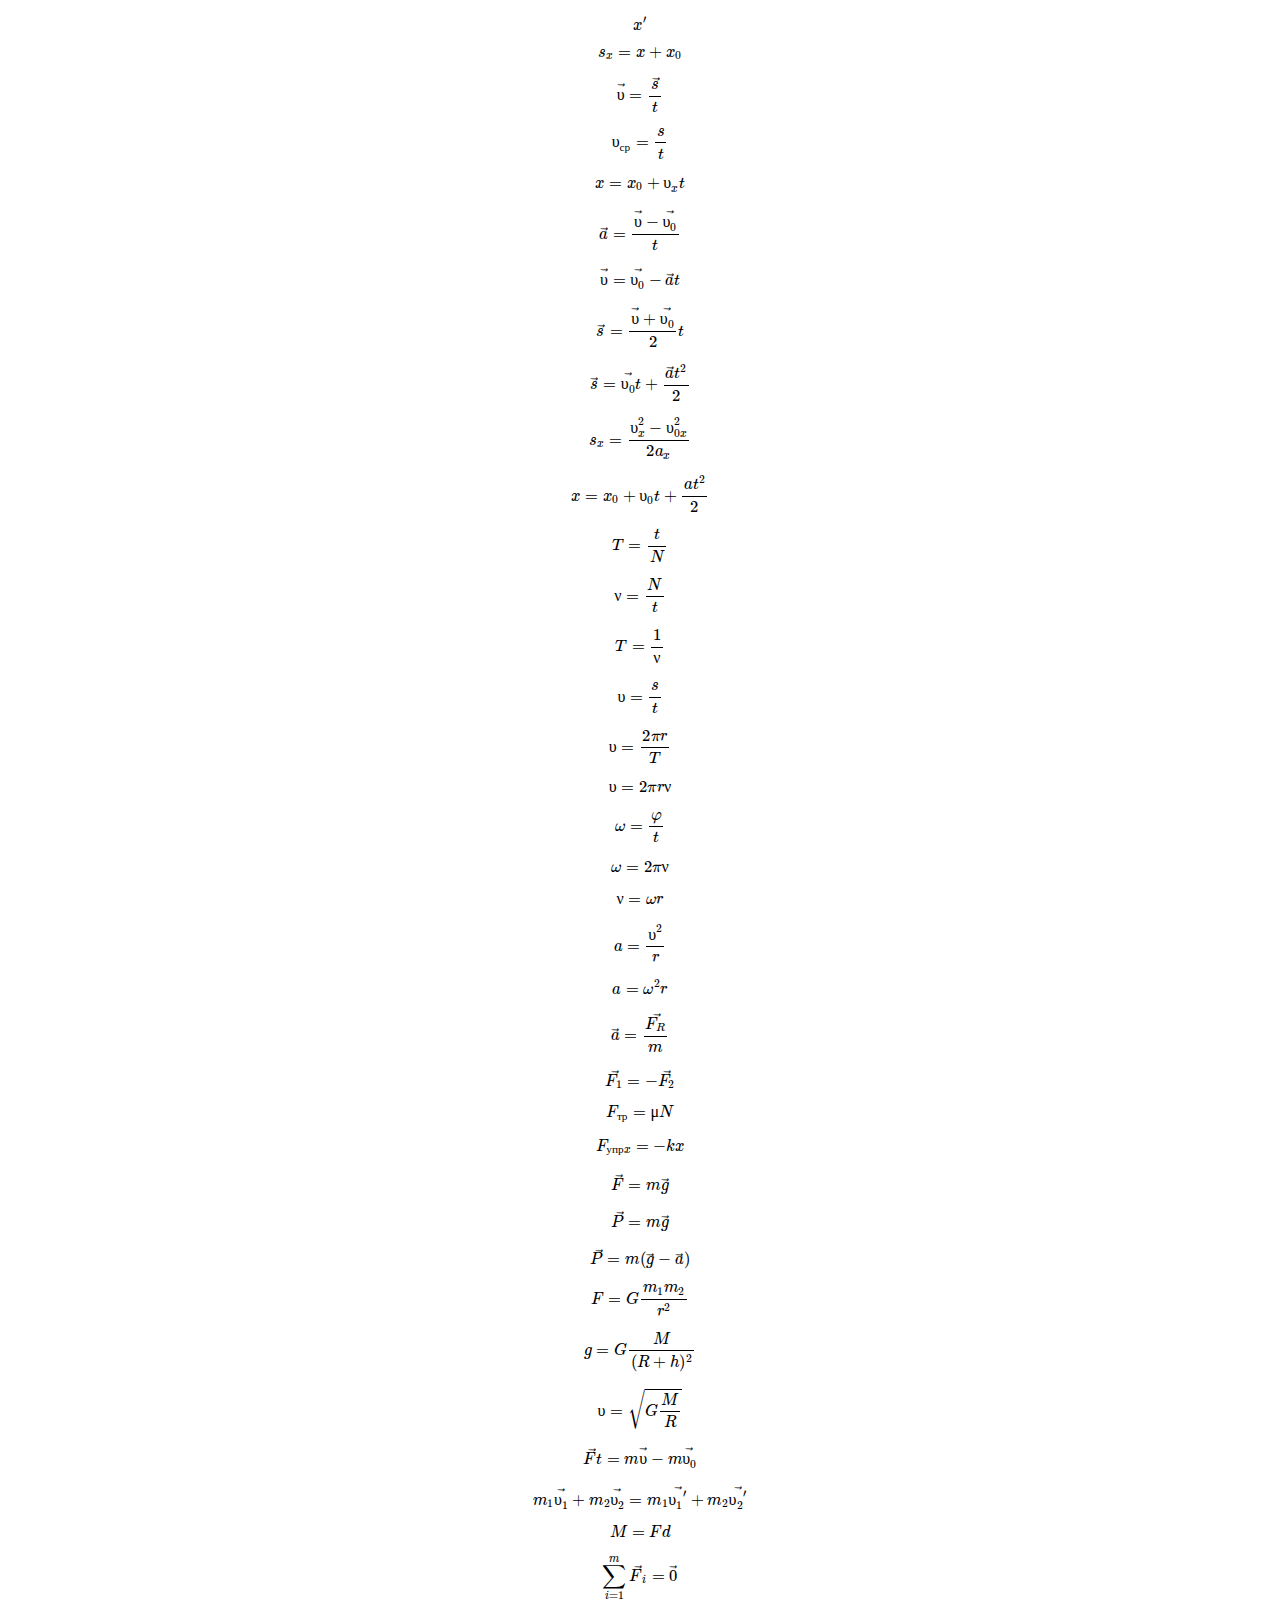
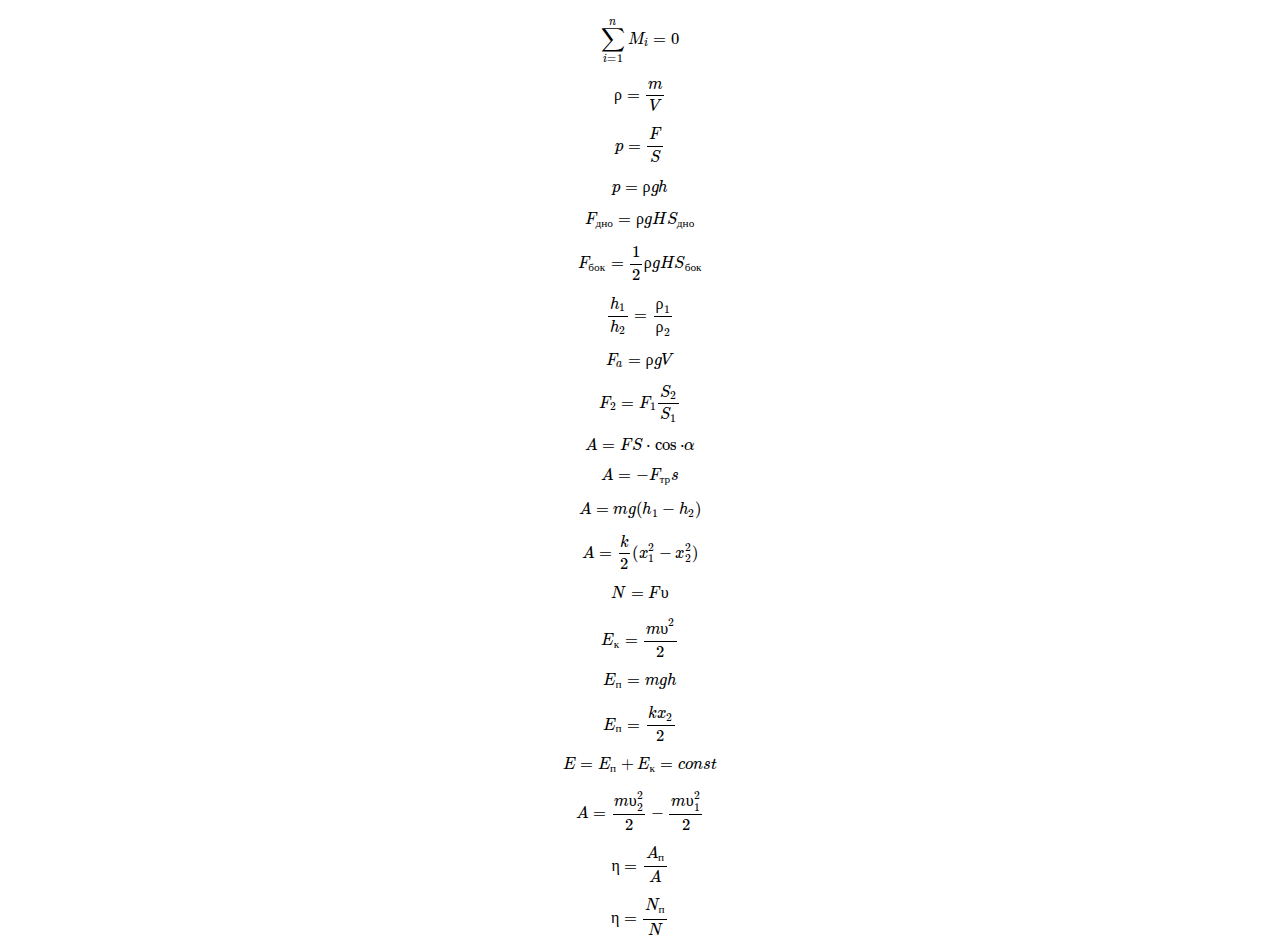
==== index.html @ cf6efa98 "jkjl" ====
<!DOCTYPE html>
<html>
<head>
  <meta charset="utf-8">
  <meta name="viewport" content="width=device-width">
  <title>MathJax example</title>
  <script id="MathJax-script" async
          src="MathJax-3.1.2/es5/tex-mml-chtml.js">
  </script>
</head>
<body>
<p>
  \[ {x}^\prime \]
  
  \[s_x=x+x_0\]
  
  \[\vec{&upsilon;} = \frac{\vec{s}}{t}\]
  \[&upsilon;_{ср} = \frac{s}{t}\]
  \[x = x_0 +&upsilon;_xt\]
  \[\vec{a} = \frac{\vec{&upsilon;}-{\vec{&upsilon;_0}}}{t}\]
  \[\vec{&upsilon;} = \vec{&upsilon;_0}-\vec{a}t\]
  \[\vec{s} = \frac{\vec{&upsilon;}+\vec{&upsilon;_0}}{2} t \]
  \[\vec{s} = \vec{&upsilon;_0}t + \frac{\vec{a}t^2}{2}\]
  \[s_x = \frac{&upsilon;_x^2 - &upsilon;_{0x}^2}{2a_x}\]
  \[x = x_0 +&upsilon;_0t + \frac{at^2}{2}\]
  \[T= \frac{t}{N}\]
  \[&nu; = \frac{N}{t}\]
  \[T = \frac{1}{&nu;}\]
  \[&upsilon; = \frac{s}{t}\]
  \[&upsilon; = \frac{2\pi r}{T}\]
  \[&upsilon; = 2 \pi r &nu;\]
  \[\omega = \frac{\varphi}{t}\]
  \[\omega = 2 \pi &nu; \]
  \[&nu; = \omega r \]
  \[a = \frac{&upsilon;^2}{r}\]
  \[a = \omega^2 r \]
  
  \[\vec{a} = \frac{\vec{F_R}}{m}\]
  \[\vec{F_1} = -\vec{F_2}\]
  \[F_{тр} = &mu;N\]
  \[F_{упр x} = -kx\]
  \[\vec{F} = m\vec{g}\]
  \[\vec{P} = m\vec{g}\]
  \[\vec{P} = m(\vec{g}-\vec{a})\]
  \[F = G\frac{m_1m_2}{r^2}\]
  \[g = G\frac{M}{(R+h)^2}\]
  \[&upsilon; = \sqrt{G\frac{M}{R}}\]
  \[\vec{F}t = m\vec{&upsilon;}-m\vec{&upsilon;_0}\]
  \[m_1\vec{&upsilon;_1} +m_2\vec{&upsilon;_2} =
  m_1\vec{{&upsilon;_1}^\prime} +m_2\vec{{&upsilon;_2}^\prime}\]
  
  \[M = Fd \]
  \[\sum_{i=1}^m \vec{F}_i = \vec{0}\]
  \[\sum_{i=1}^n M_i = 0\]

  \[&rho; = \frac{m}{V}\]
  \[p = \frac{F}{S}\]
  \[p = &rho;gh\]
  \[F_{дно} = &rho;gHS_{дно}\]
  \[F_{бок} = \frac{1}{2}&rho;gHS_{бок}\]
  \[\frac{h_1}{h_2} = \frac{&rho;_1}{&rho;_2}\]
  \[F_a = &rho;gV\]
  \[F_2 = F_1 \frac{S_2}{S_1}\]

  \[A = FS\cdot\cos\cdot\alpha\]
  \[A = -F_{тр}s\]
  \[A = mg(h_1 - h_2)\]
  \[A = \frac{k}{2}(x_1^2 - x_2^2)\]
  \[N = F &upsilon;\]
  \[E_к = \frac{m&upsilon;^2}{2}\]
  \[E_п = mgh\]
  \[E_п = \frac{kx_2}{2}\]
  \[E = E_п + E_к = const\]
  \[A = \frac{m&upsilon;_2^2}{2} - \frac{m&upsilon;_1^2}{2}\]
  \[&#951 = \frac{A_п}{A}\]
  \[&#951 = \frac{N_п}{N}\]
</p>
</body>
</html>
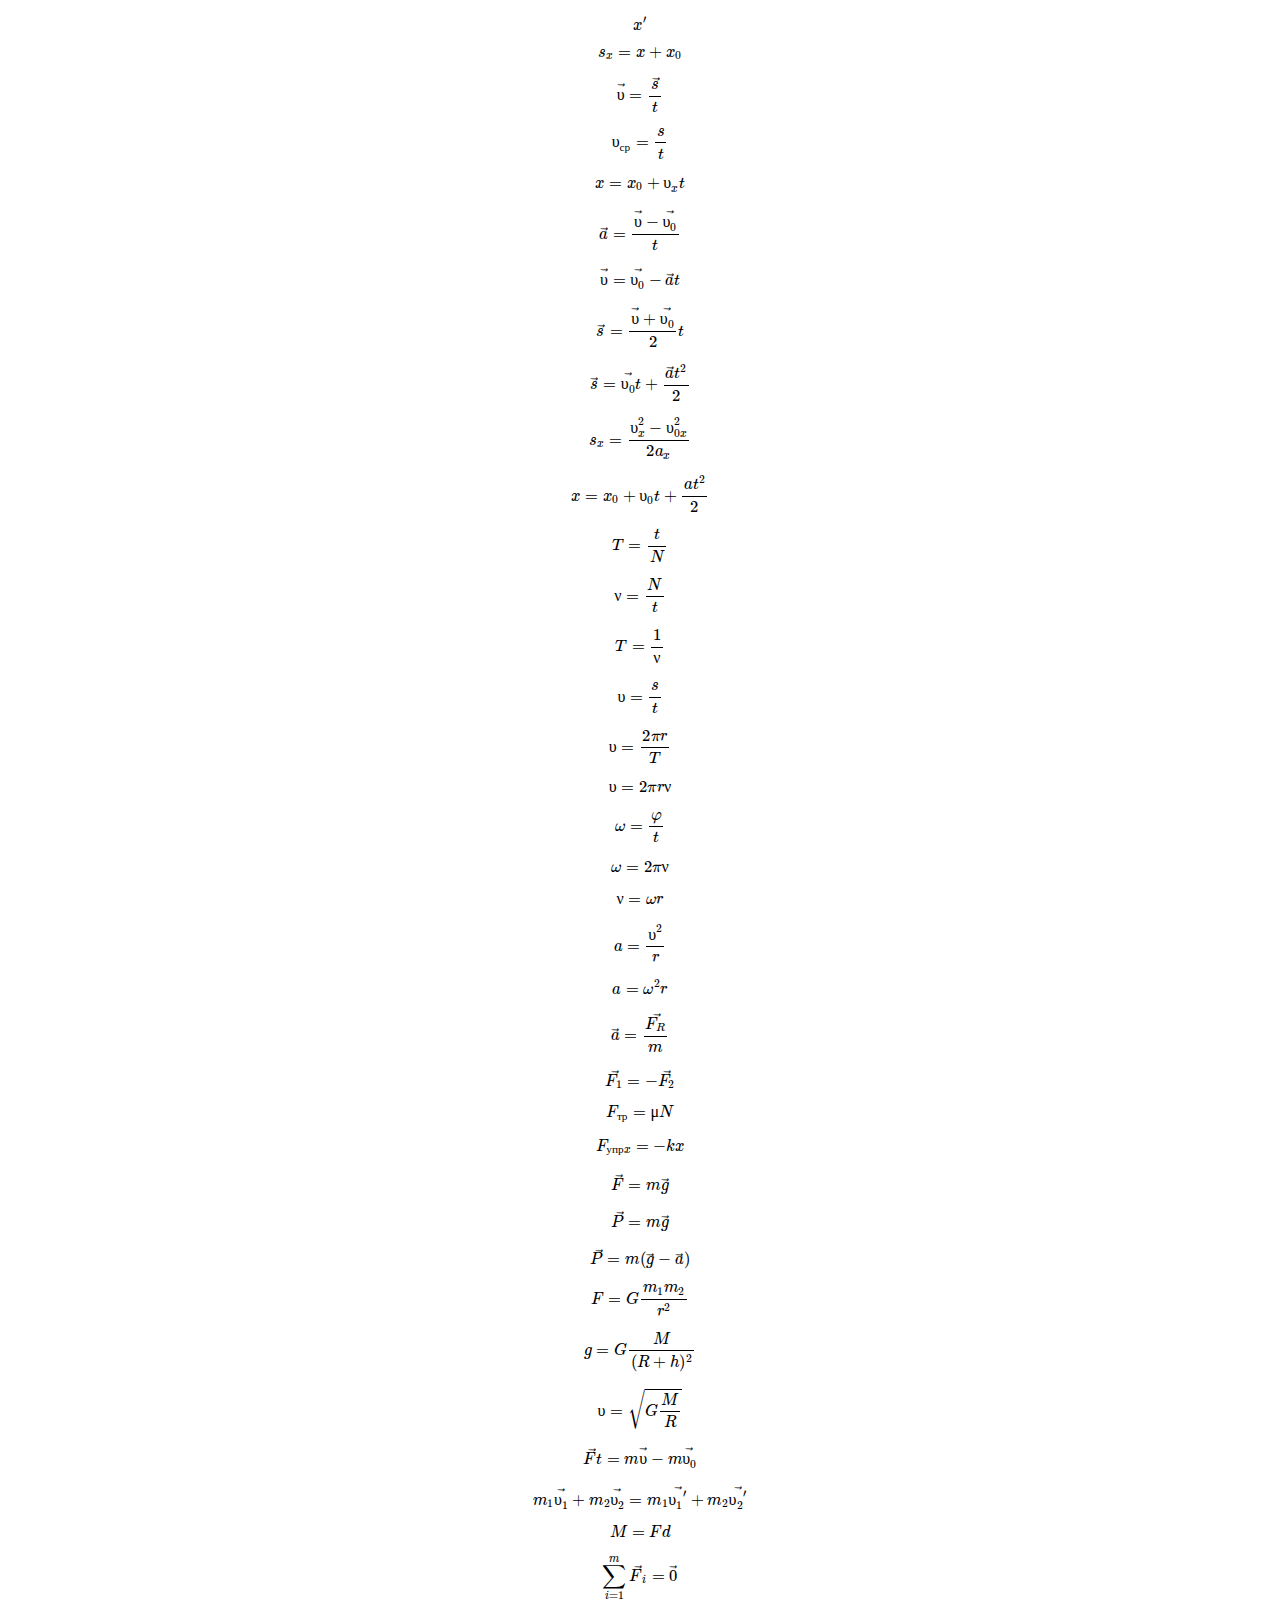
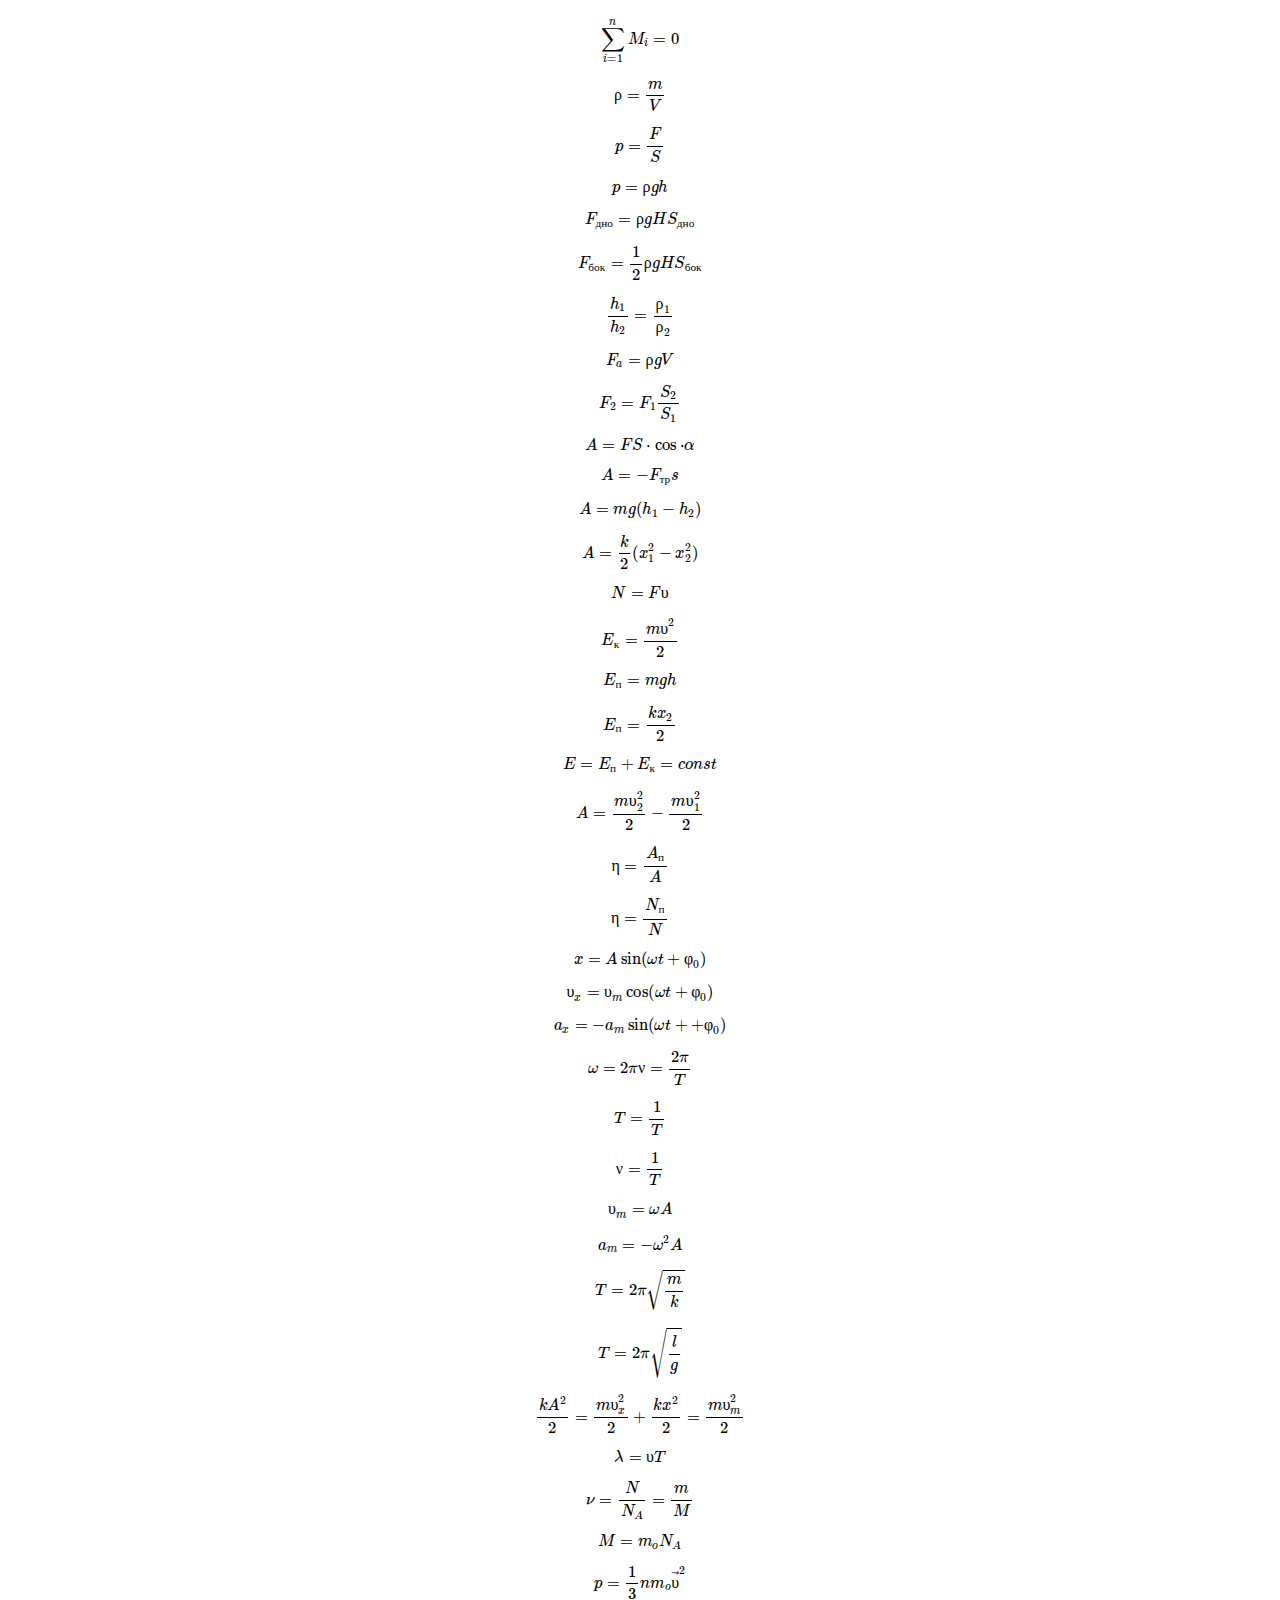
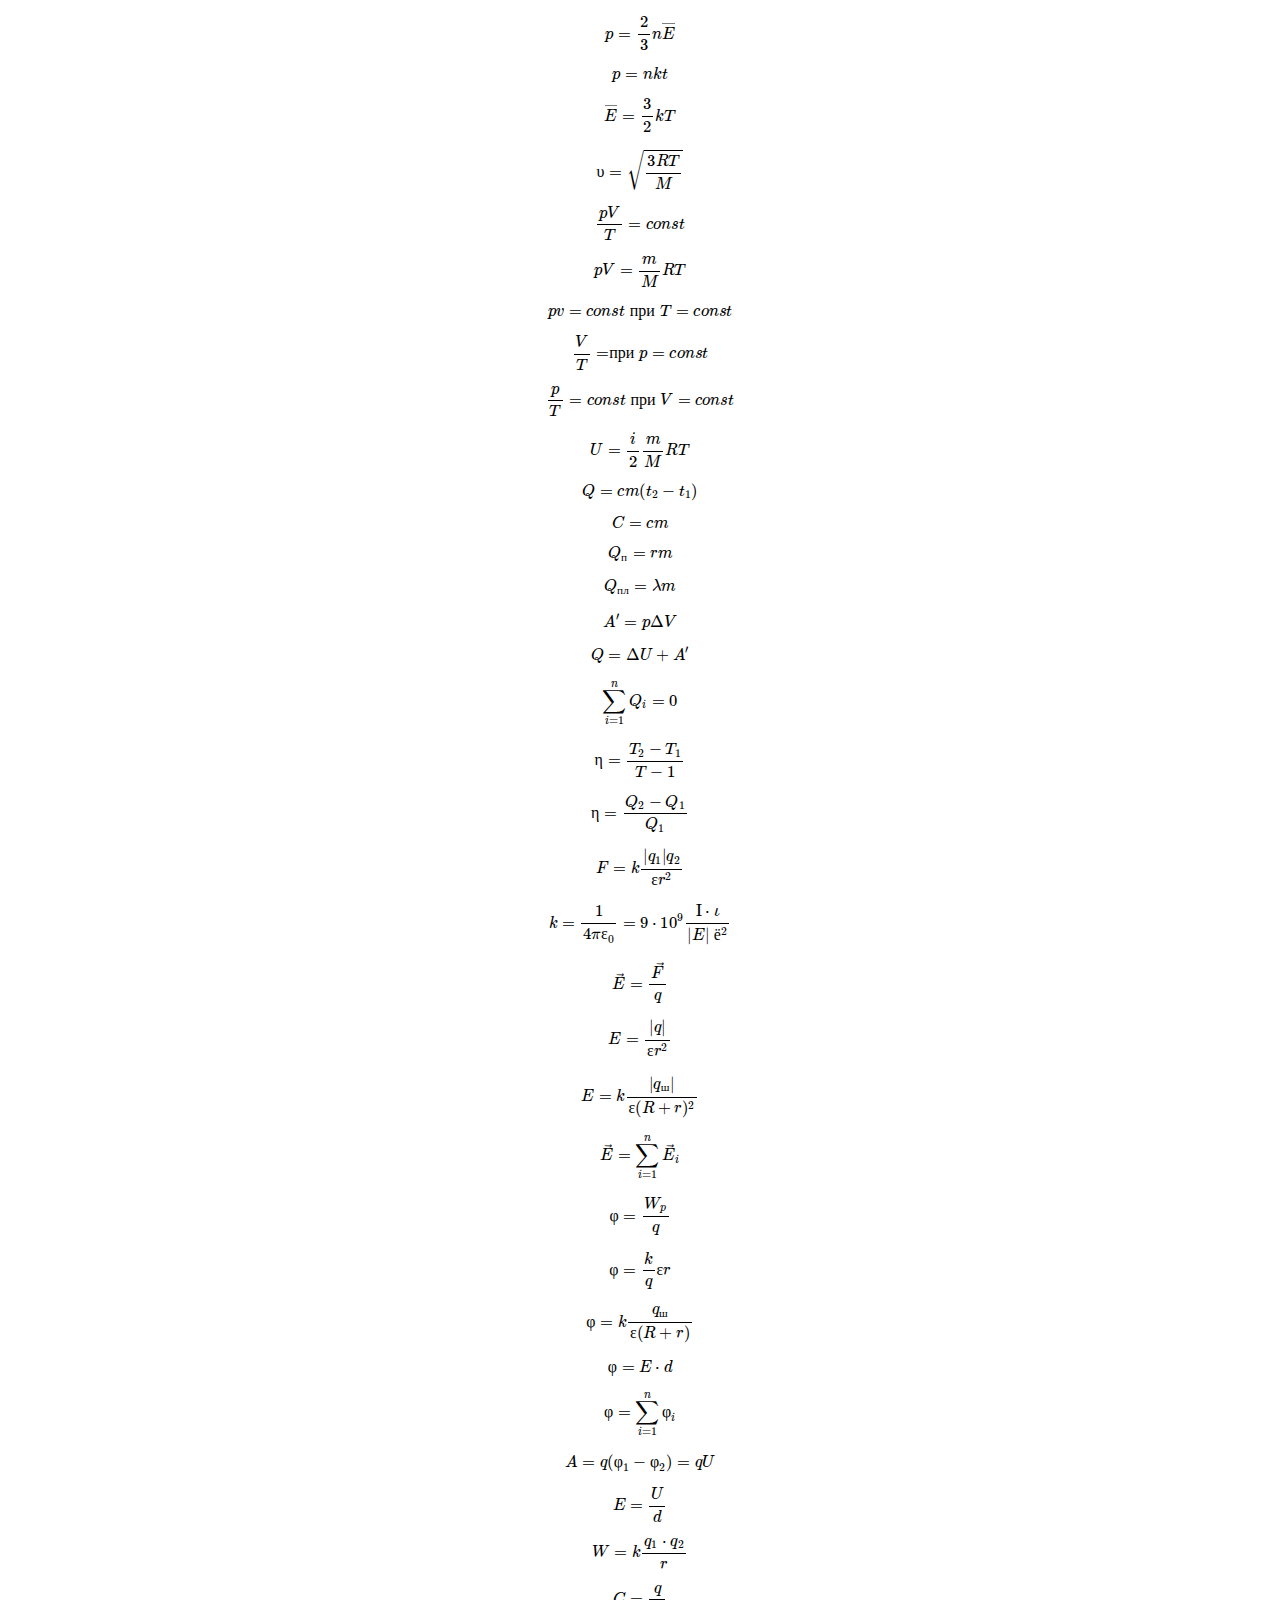
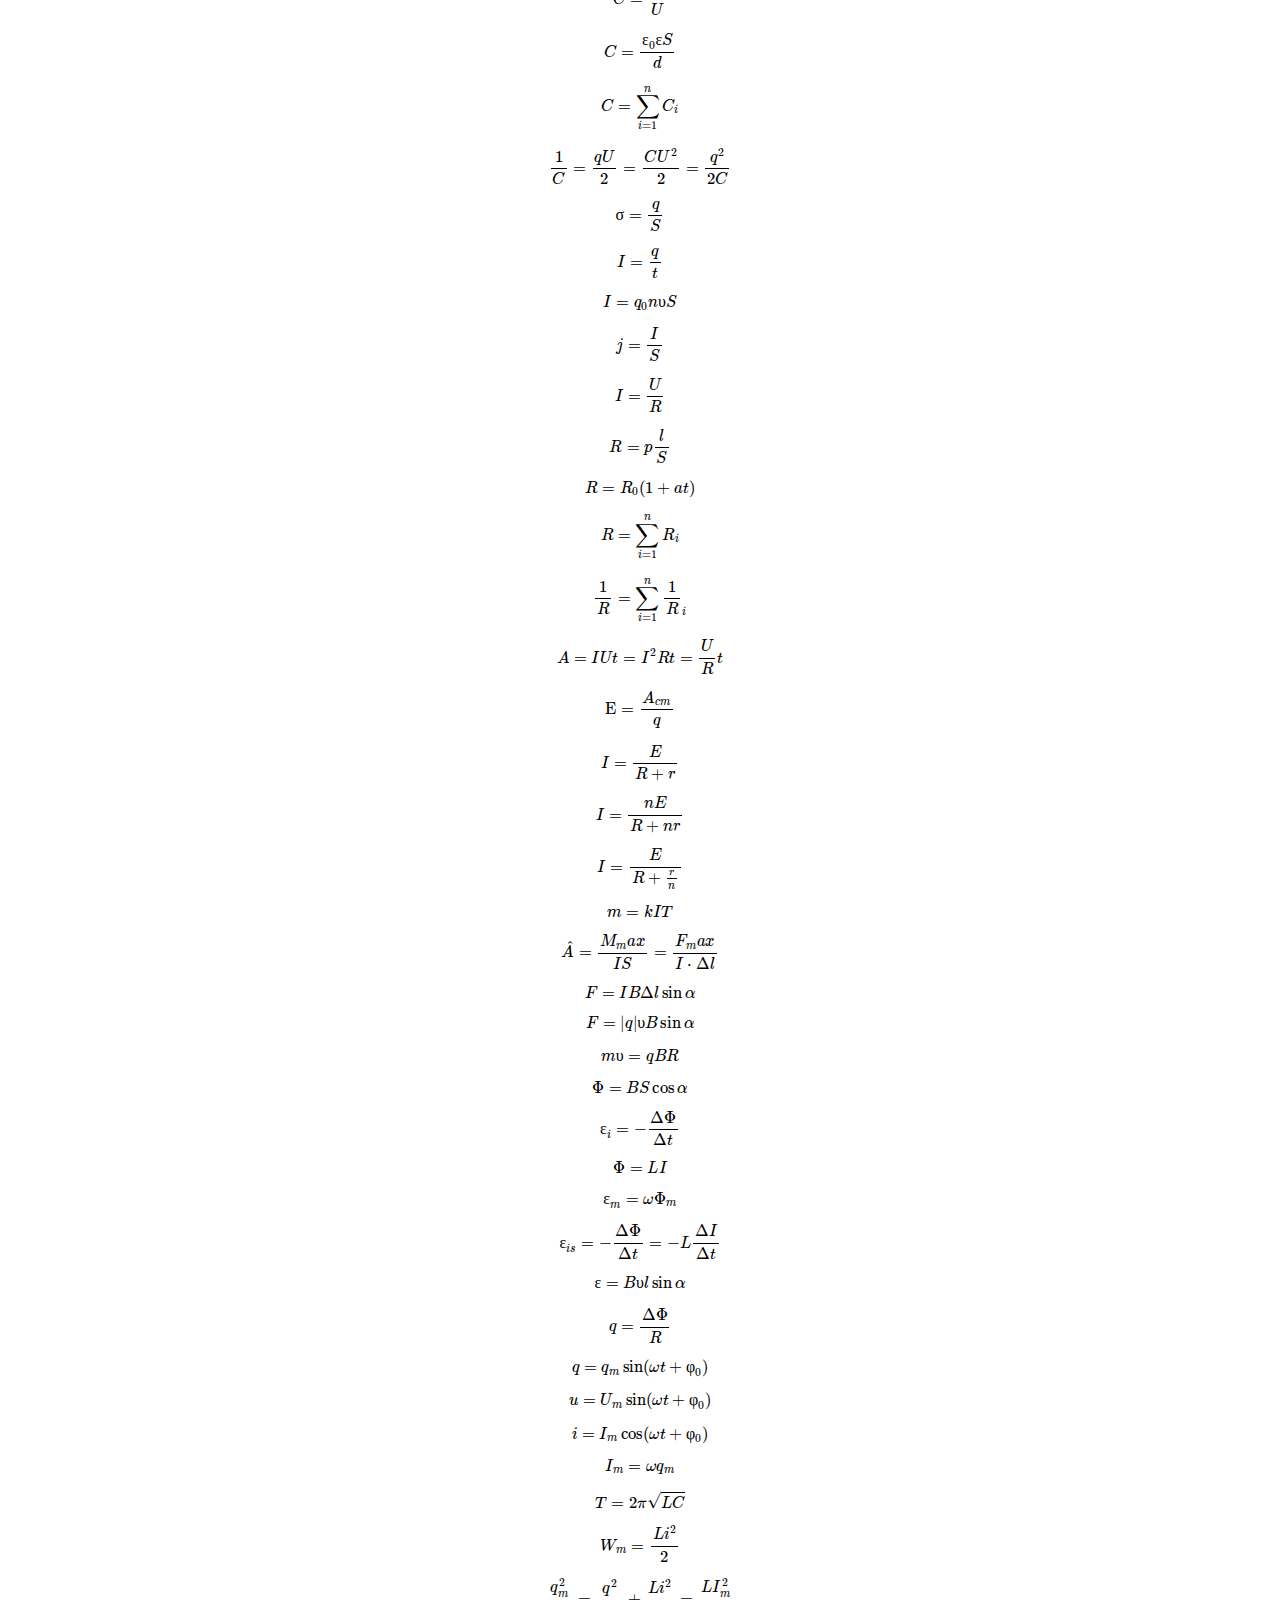
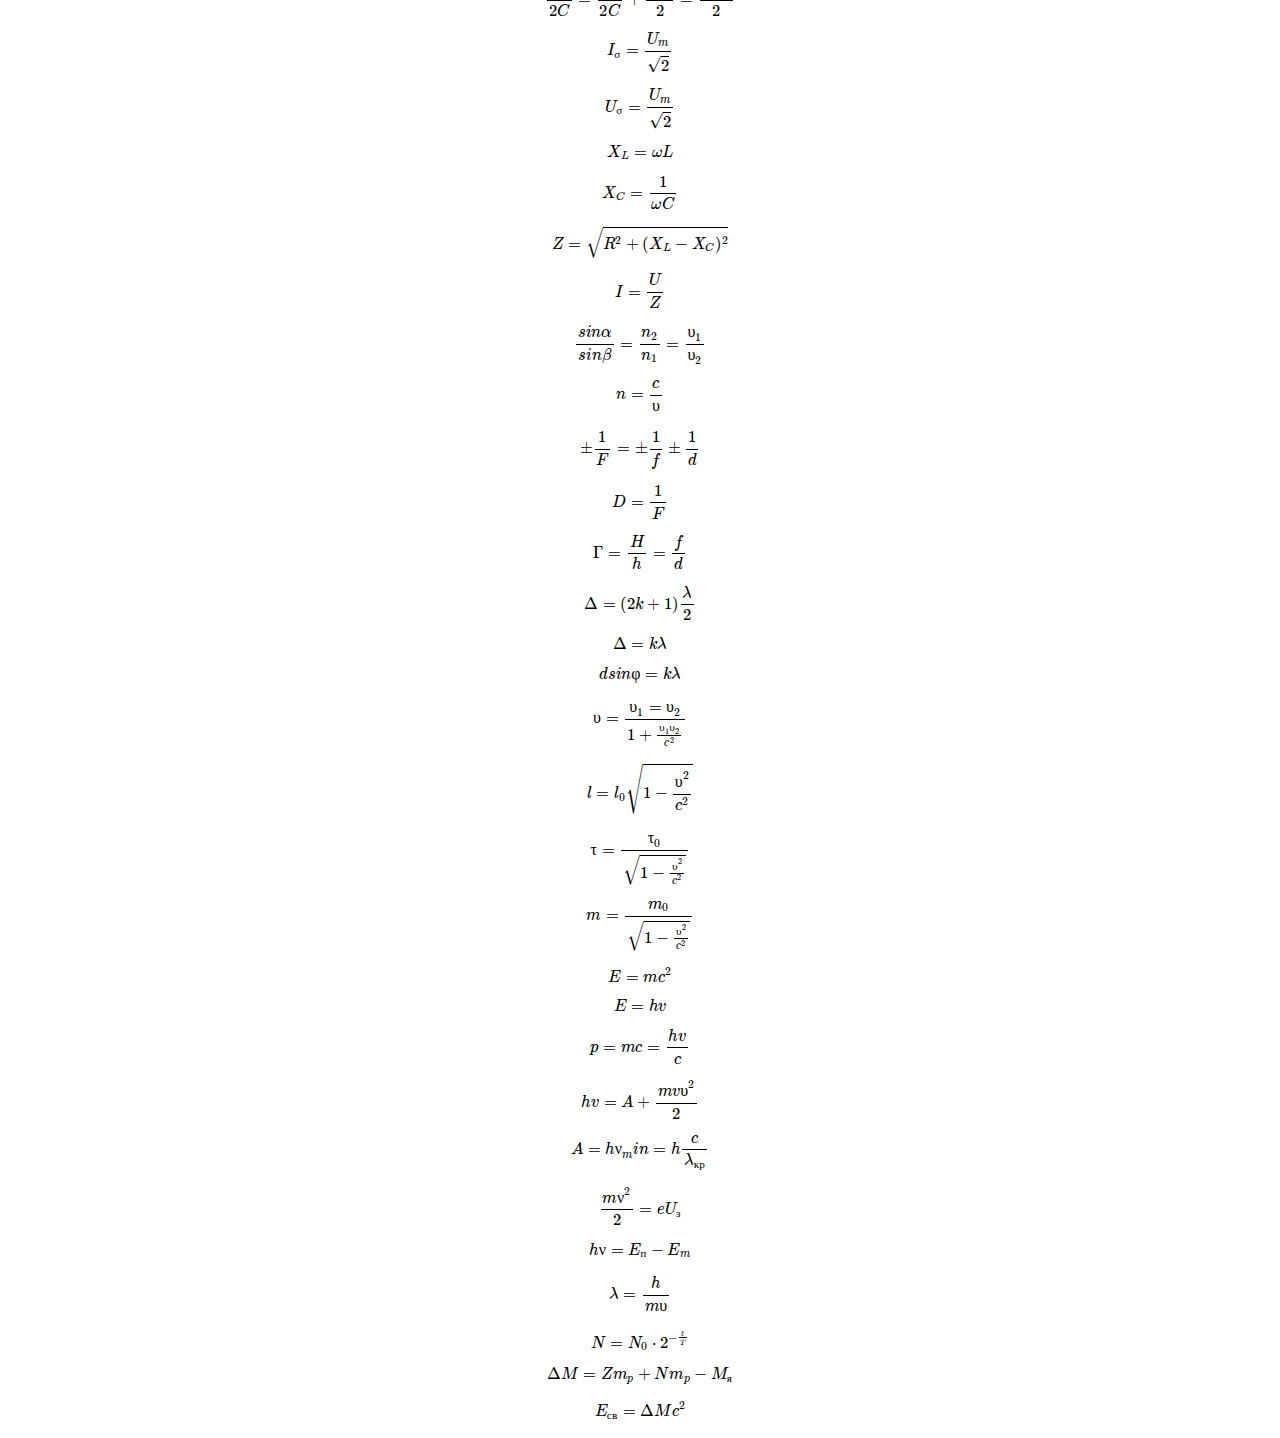
==== commit b32e6595: "second" ====
--- a/index.html
+++ b/index.html
@@ -3,7 +3,7 @@
 <head>
   <meta charset="utf-8">
   <meta name="viewport" content="width=device-width">
-  <title>MathJax example</title>
+  <title>poserjs</title>
   <script id="MathJax-script" async
           src="MathJax-3.1.2/es5/tex-mml-chtml.js">
   </script>
@@ -74,6 +74,130 @@
   \[A = \frac{m&upsilon;_2^2}{2} - \frac{m&upsilon;_1^2}{2}\]
   \[&#951 = \frac{A_п}{A}\]
   \[&#951 = \frac{N_п}{N}\]
+  \[x = A\sin (\omega t +&phi;_0)\]
+  \[&upsilon;_x = &upsilon;_m \cos(\omega t +&phi;_0)\]
+  \[a_x = -a_m \sin(\omega t + +&phi;_0)\]
+  \[\omega = 2 \pi &nu; = \frac{2\pi}{T}\]
+  \[T = \frac{1}{T}\]
+  \[&nu; = \frac{1}{T}\]
+  \[&upsilon;_m = \omega A\]
+  \[a_m = -\omega^2 A\]
+  \[T = 2\pi \sqrt{\frac{m}{k}}\]
+  \[T = 2\pi \sqrt{\frac{l}{g}}\]
+  \[\frac{kA^2}{2} = \frac{m&upsilon;_x^2}{2} + \frac{kx^2}{2} = \frac{m&upsilon;_m^2}{2}\]
+  \[\lambda =&upsilon;T\]
+  
+  \[\nu = \frac{N}{N_A} = \frac{m}{M}\]
+  \[M = m_o N_A\]
+  \[p = \frac{1}{3}nm_o\vec{&upsilon;}^2\]
+  \[p = \frac{2}{3}n\overline{E}\]
+  \[p = nkt\]
+  \[\overline{E} = \frac{3}{2}kT\]
+  \[&upsilon; = \sqrt{\frac{3RT}{M}}\]
+  \[\frac{pV}{T} = const \]
+  \[pV = \frac{m}{M}RT\]
+  \[pv =const при T = const\]
+  \[\frac VT = при p = const\]
+  \[\frac pT = const при V = const\]
+  
+  \[U = \frac i2 \frac mM RT\]
+  \[Q = cm(t_2-t_1)\]
+  \[C = cm\]
+  \[Q_п = rm\]
+  \[Q_{пл} = \lambda m\]
+  \[A' = p\Delta V\] 
+  \[Q = \Delta U +A'\]
+  \[\sum_{i=1}^n Q_i = 0\]
+  \[&#951 = \frac{T_2 - T_1}{T-1}\]
+  \[&#951 = \frac{Q_2 - Q_1}{Q_1}\]
+  
+  \[F = k \frac{\vert q_1  \vert q_2}{&epsilon; r^2}\]
+  \[k = \frac{1}{4\pi &epsilon;_0} = 9 \cdot10^9 \frac{&Iota; \cdot \iota}{\vert E \vert ё^2}\]
+  \[\vec E = \frac{\vec F}{q}\]
+  \[E = \frac{\vert q \vert}{&epsilon; r^2}\]
+  \[E = k \frac{\vert q_ш \vert}{&epsilon; (R+r)^2}\]
+  \[\vec E = \sum_{i = 1}^n \vec E_i\]
+  \[&phi; = \frac{W_p}{q}\]
+  \[&phi; = \frac k{q}{&epsilon;r}\]
+  \[&phi; = k \frac{q_ш}{&epsilon;(R+r)}\]
+  \[&phi; = E \cdot d\]
+  \[&phi; = \sum_{i = 1}^n &phi;_i\]
+  \[A = q(&phi;_1 - &phi;_2) = qU\]
+  \[E = \frac{U}{d}\]
+  \[W = k \frac{q_1 \cdot q_2}{r}\]
+  \[C = \frac qU \]
+  \[C = \frac{&epsilon;_0 &epsilon; S}{d}\]
+  \[C = \sum_{i = 1}^n C_i \]
+  \[\frac 1C = \frac {qU}{2} = \frac{CU^2}{2} = \frac{q^2}{2C}\]
+  \[&sigma; = \frac qS \]
+  
+  \[I = \frac qt \]
+  \[I = q_0 n&upsilon;S\]
+  \[j = \frac IS\]
+  \[I = \frac UR\]
+  \[R = p \frac lS \]
+  \[R = R_0(1+at)\]
+  \[R = \sum_{i=1}^n R_i\]
+  \[\frac 1R = \sum_{i = 1}^n \frac 1R_i\]
+  \[A = IUt = I^2 Rt = \frac UR t\]
+  \[&Epsilon; = \frac {A_{cm}}{q}\]
+  \[I = \frac {E}{R+r}\]
+  \[I = \frac{nE}{R+nr}\]
+  \[I = \frac{E}{R+\frac{r}{n}}\]
+  \[m = kIT\]
+  \[\hat{A} = \frac {M_max}{IS} = \frac{F_max}{I \cdot \Delta l}\]
+  \[F = IB\Delta l \sin \alpha\]
+  \[F =\vert q \vert &upsilon; B \sin \alpha \]
+  \[m &upsilon; = qBR \]
+  \[&Phi; = BS \cos \alpha \]
+
+  \[&epsilon;_i = -\frac{\Delta \Phi}{\Delta t}\]
+  \[\Phi =  LI\]
+  \[&epsilon;_m = \omega \Phi_m \]
+  \[&epsilon;_{is} = -\frac{\Delta \Phi}{\Delta t} = -L\frac{\Delta I}{\Delta t}\]
+  \[&epsilon; = B&upsilon;l \sin \alpha\]
+  \[q = \frac{\Delta \Phi}{R}\]
+
+  \[q = q_m \sin(\omega t +&phi;_0)\]
+  \[u = U_m \sin(\omega t +&phi;_0)\]
+  \[i = I_m \cos(\omega t +&phi;_0)\]
+  \[I_m = \omega q_m\]
+  \[T = 2\pi \sqrt{LC}\]
+  \[W_m = \frac{Li^2}{2}\]
+  \[\frac{q^2_m}{2C} = \frac{q^2}{2C} + \frac{Li^2}{2} = \frac{LI^2_m}{2}\]
+  \[I_{&sigma;} = \frac{U_m}{\sqrt 2} \]
+  \[U_&sigma; = \frac{U_m}{\sqrt 2}\]
+  \[X_L = \omega L\]
+  \[X_C = \frac{1}{\omega C}\]
+  \[Z = \sqrt{R^2 + (X_L - X_C)^2}\]
+  \[I = \frac UZ\]
+
+  \[\frac{sin \alpha}{sin \beta} = \frac{n_2}{n_1} =
+  \frac{&upsilon;_1}{&upsilon;_2}\]
+  \[n = \frac c&upsilon;\]
+  \[\pm\frac 1F = \pm \frac 1f \pm \frac 1d\]
+  \[D = \frac 1F\]
+  \[\Gamma = \frac Hh = \frac fd \]
+  \[\Delta = (2k  + 1) \frac \lambda 2\]
+  \[\Delta = k\lambda\]
+  \[d sin &phi;  = k\lambda\]
+
+  \[&upsilon; = \frac{&upsilon;_1 = &upsilon;_2}{1 +\frac{ &upsilon;_1 &upsilon;_2}{c^2}}\]
+  \[l =l_0 \sqrt{1 - \frac{&upsilon;^2}{c^2}}\]
+  \[&tau; = \frac{&tau;_0}{\sqrt{1- \frac{&upsilon;^2}{c^2}}}\]
+  \[m = \frac{m_0}{\sqrt{1- \frac{&upsilon;^2}{c^2}}}\]
+  \[E = mc^2\]
+
+  \[E = hv\]
+  \[p = mc = \frac{hv}{c}\]
+  \[hv = A + \frac{mv&upsilon;^2}{2}\]
+  \[A= h&nu;_min = h \frac{c}{\lambda_{кр}}\]
+  \[\frac{m&nu;^2}{2} = eU_з\]
+  \[h&nu; = E_п - E_m\]
+  \[\lambda = \frac{h}{m&upsilon;}\]
+  \[N = N_0 \cdot 2^{-\frac{t}{T}}\]
+  \[\Delta M = Zm_p +Nm_p -M_я\]
+  \[E_{св} = \Delta Mc^2\]
 </p>
 </body>
 </html>
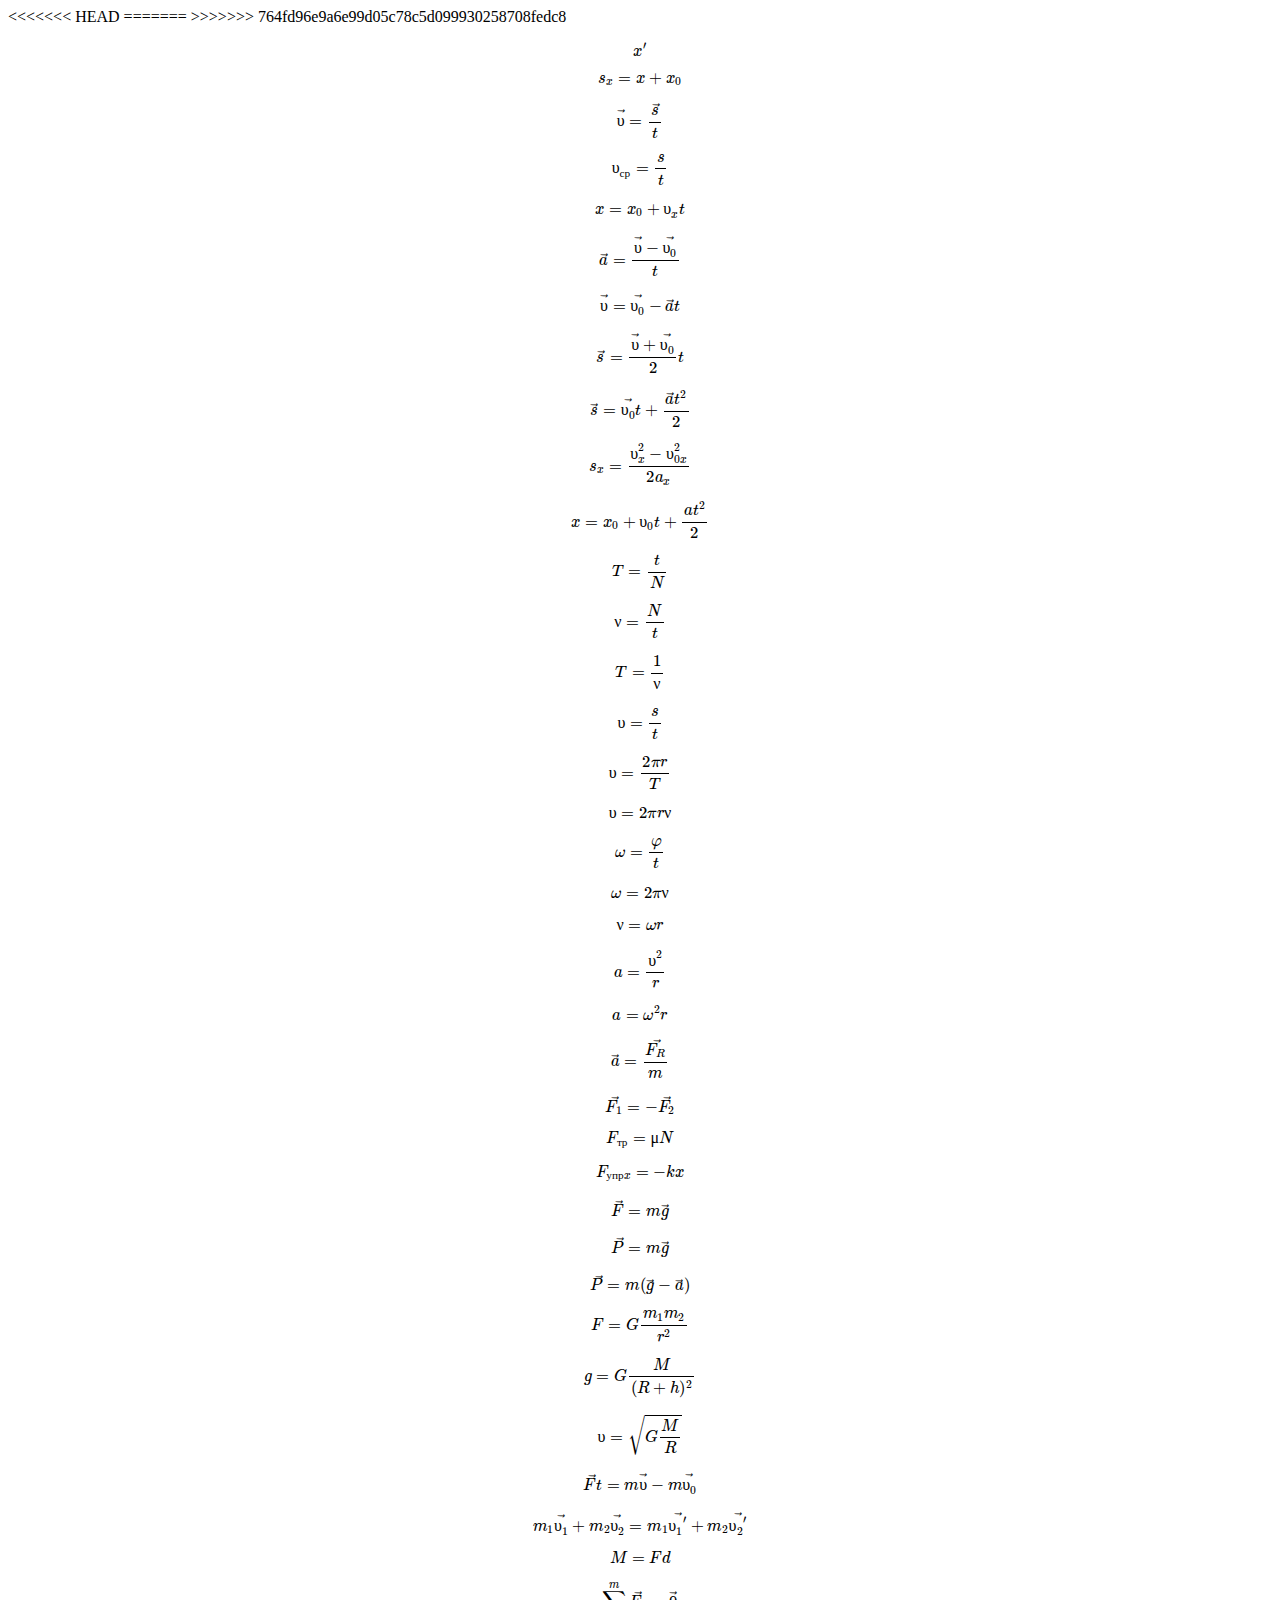
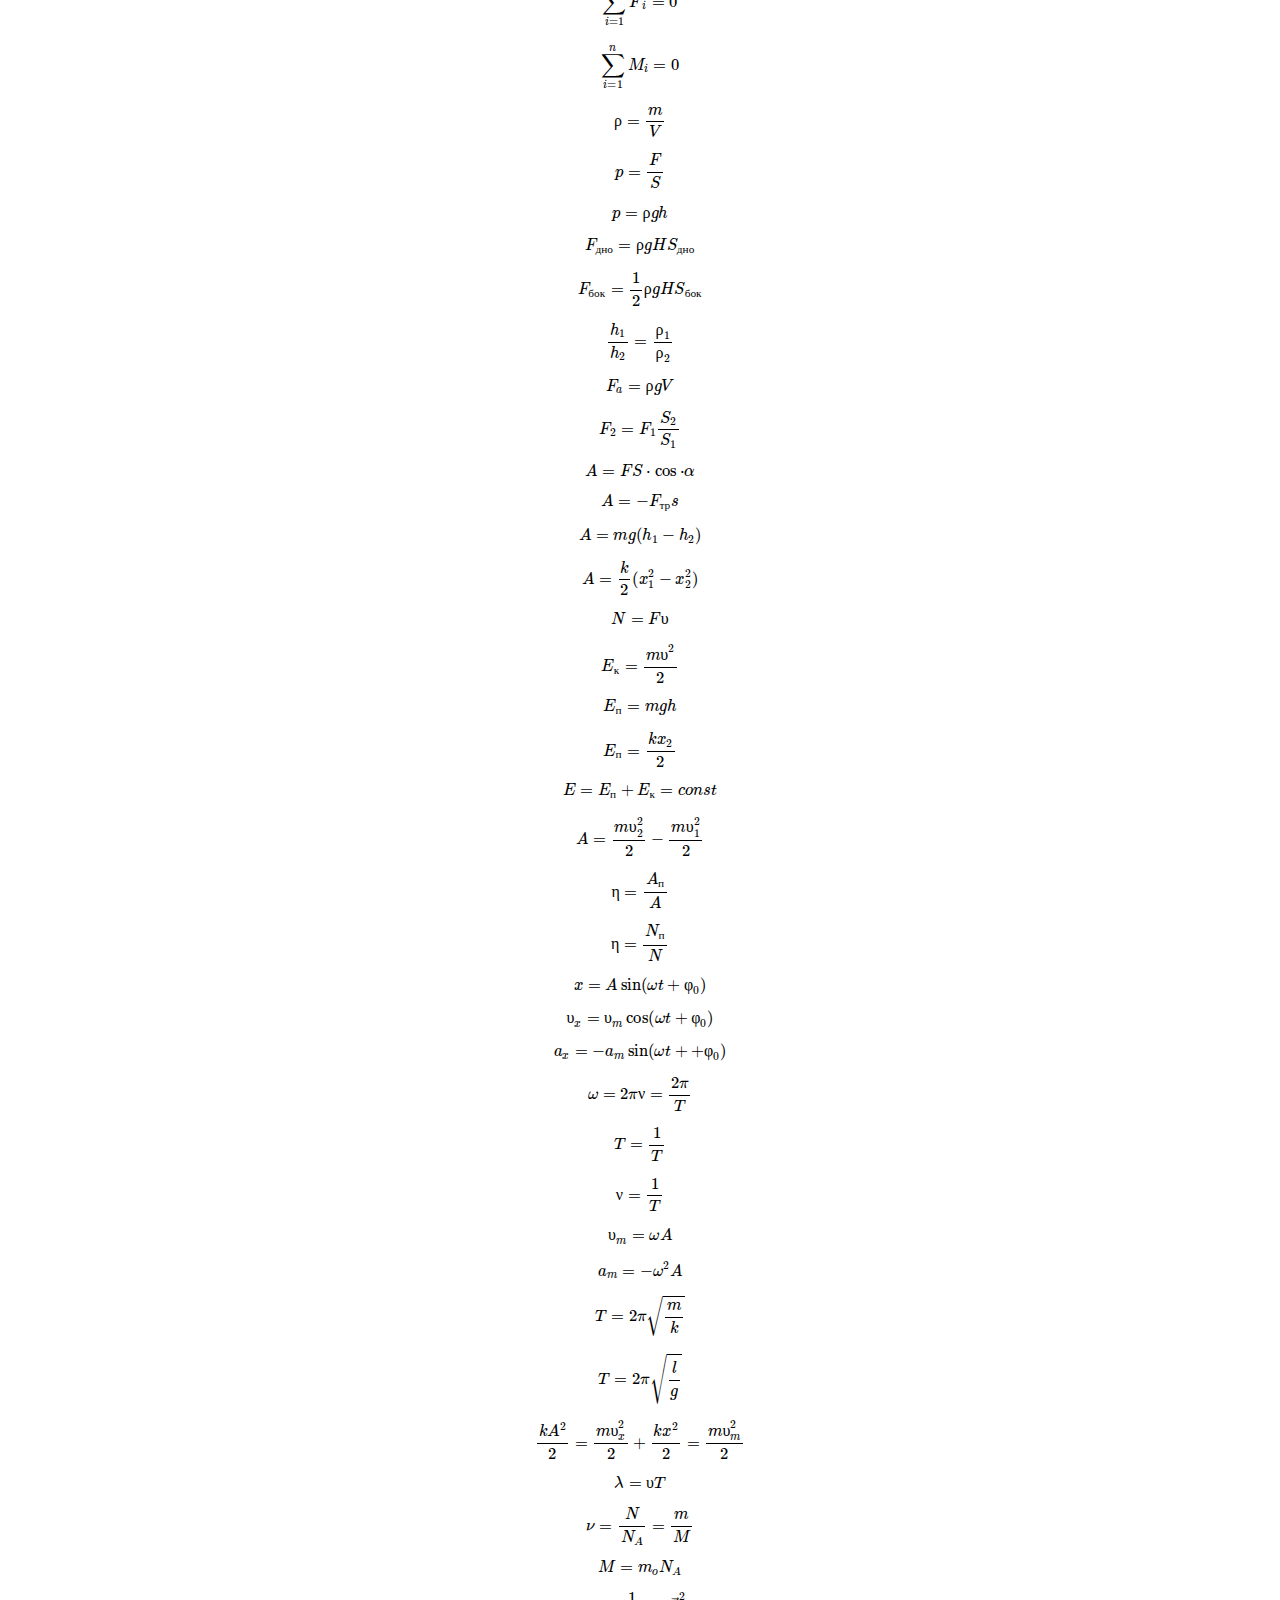
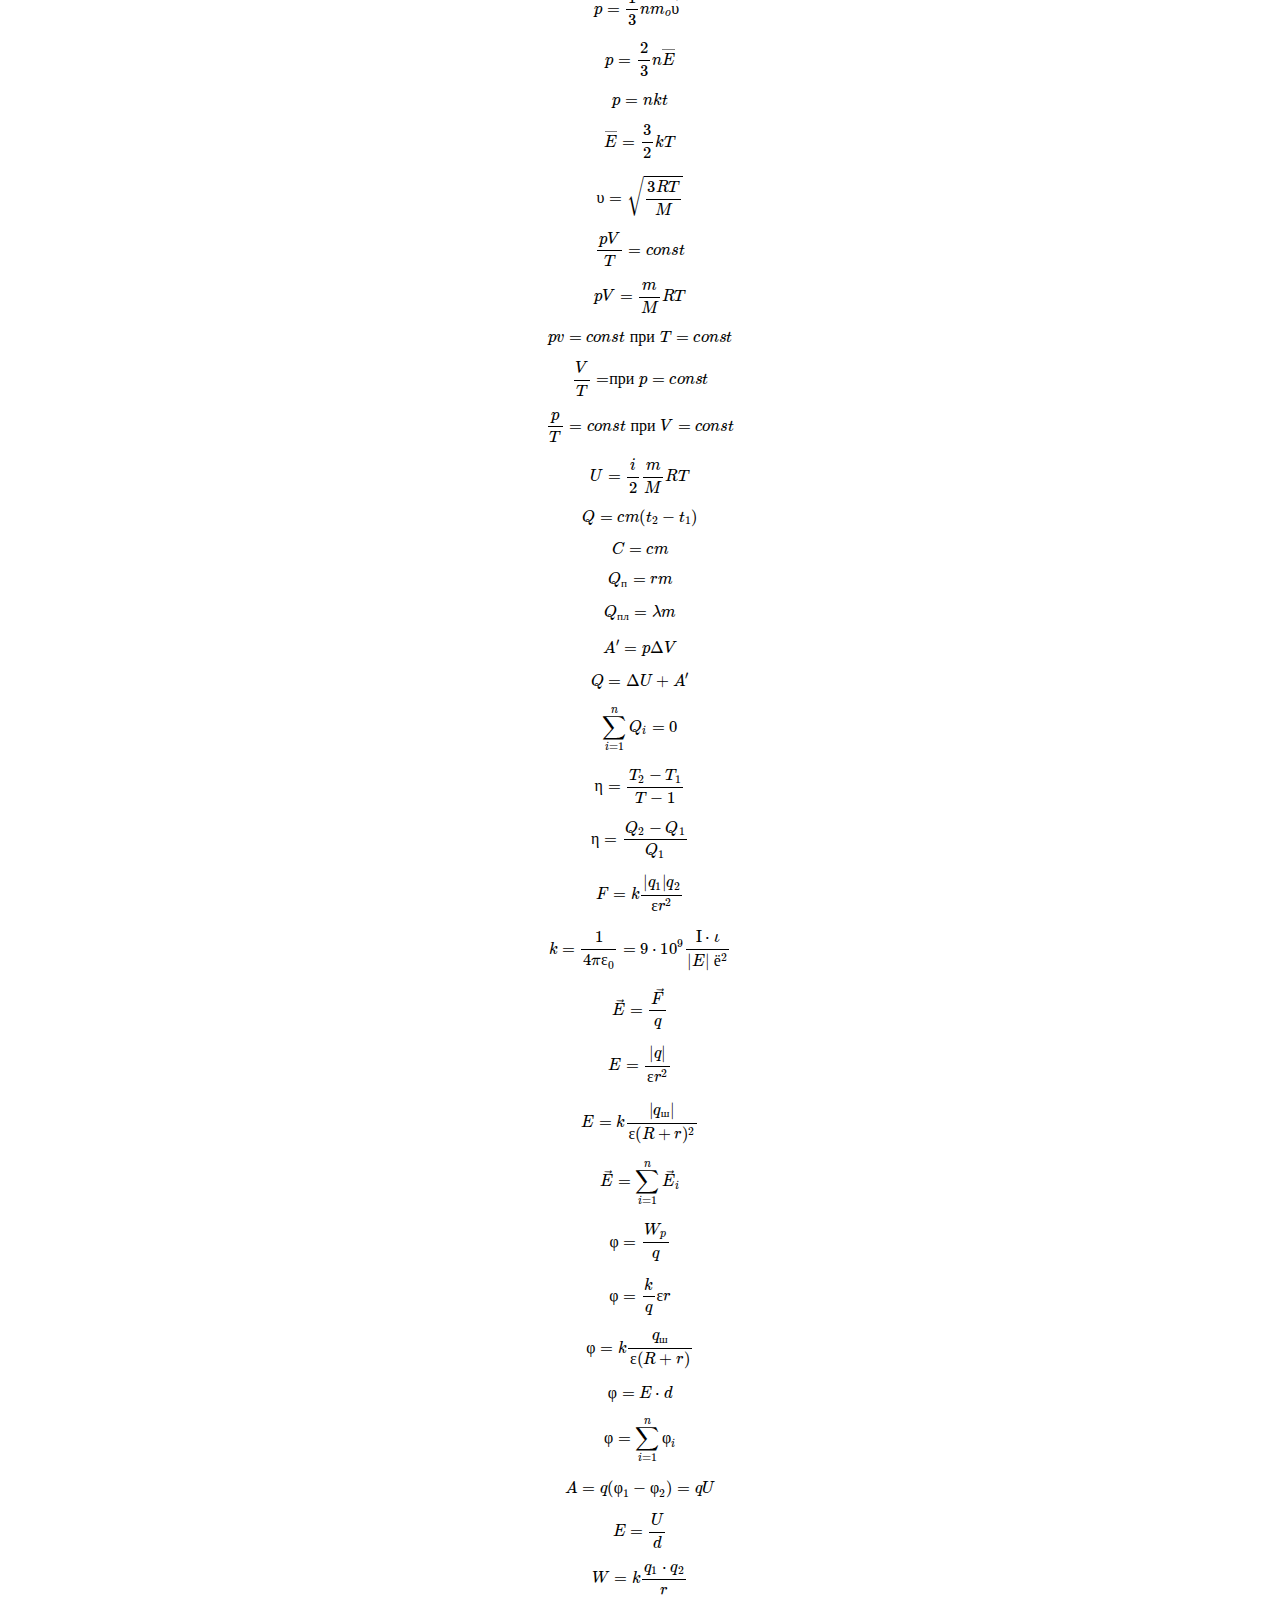
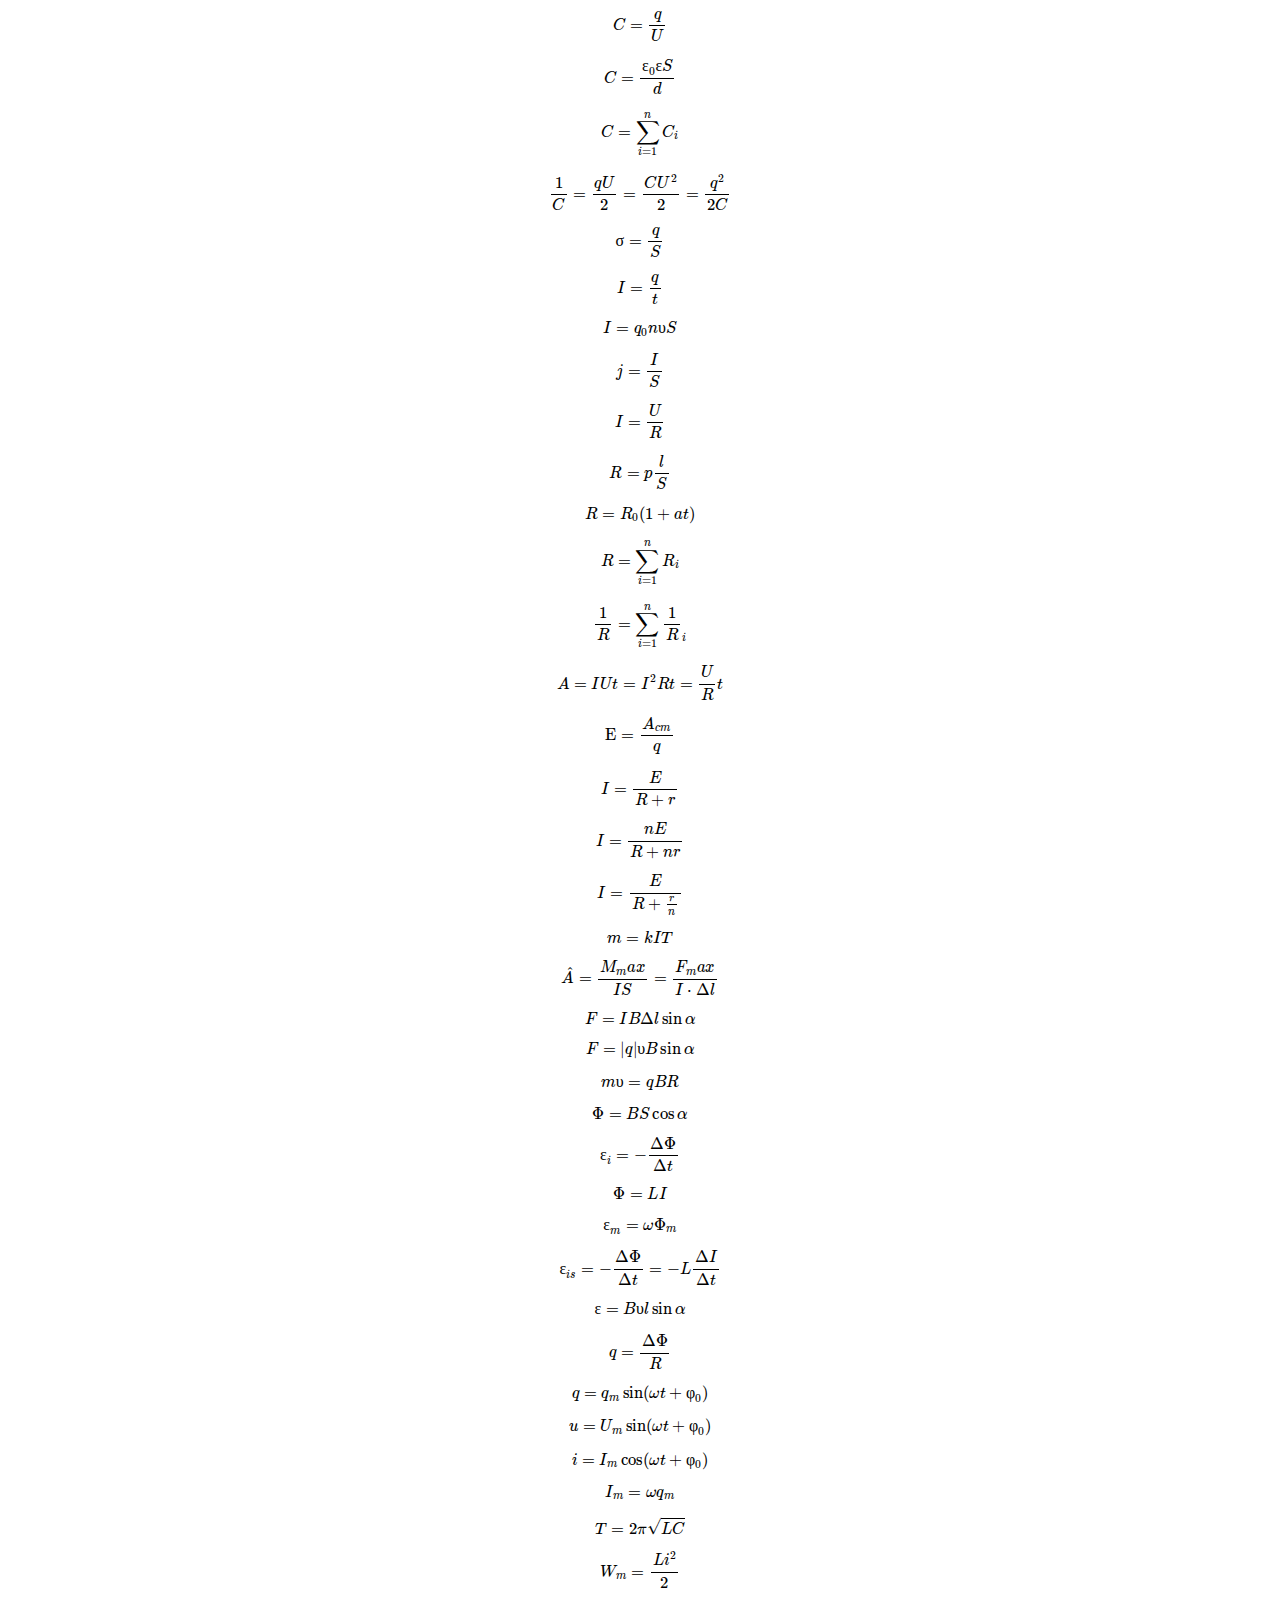
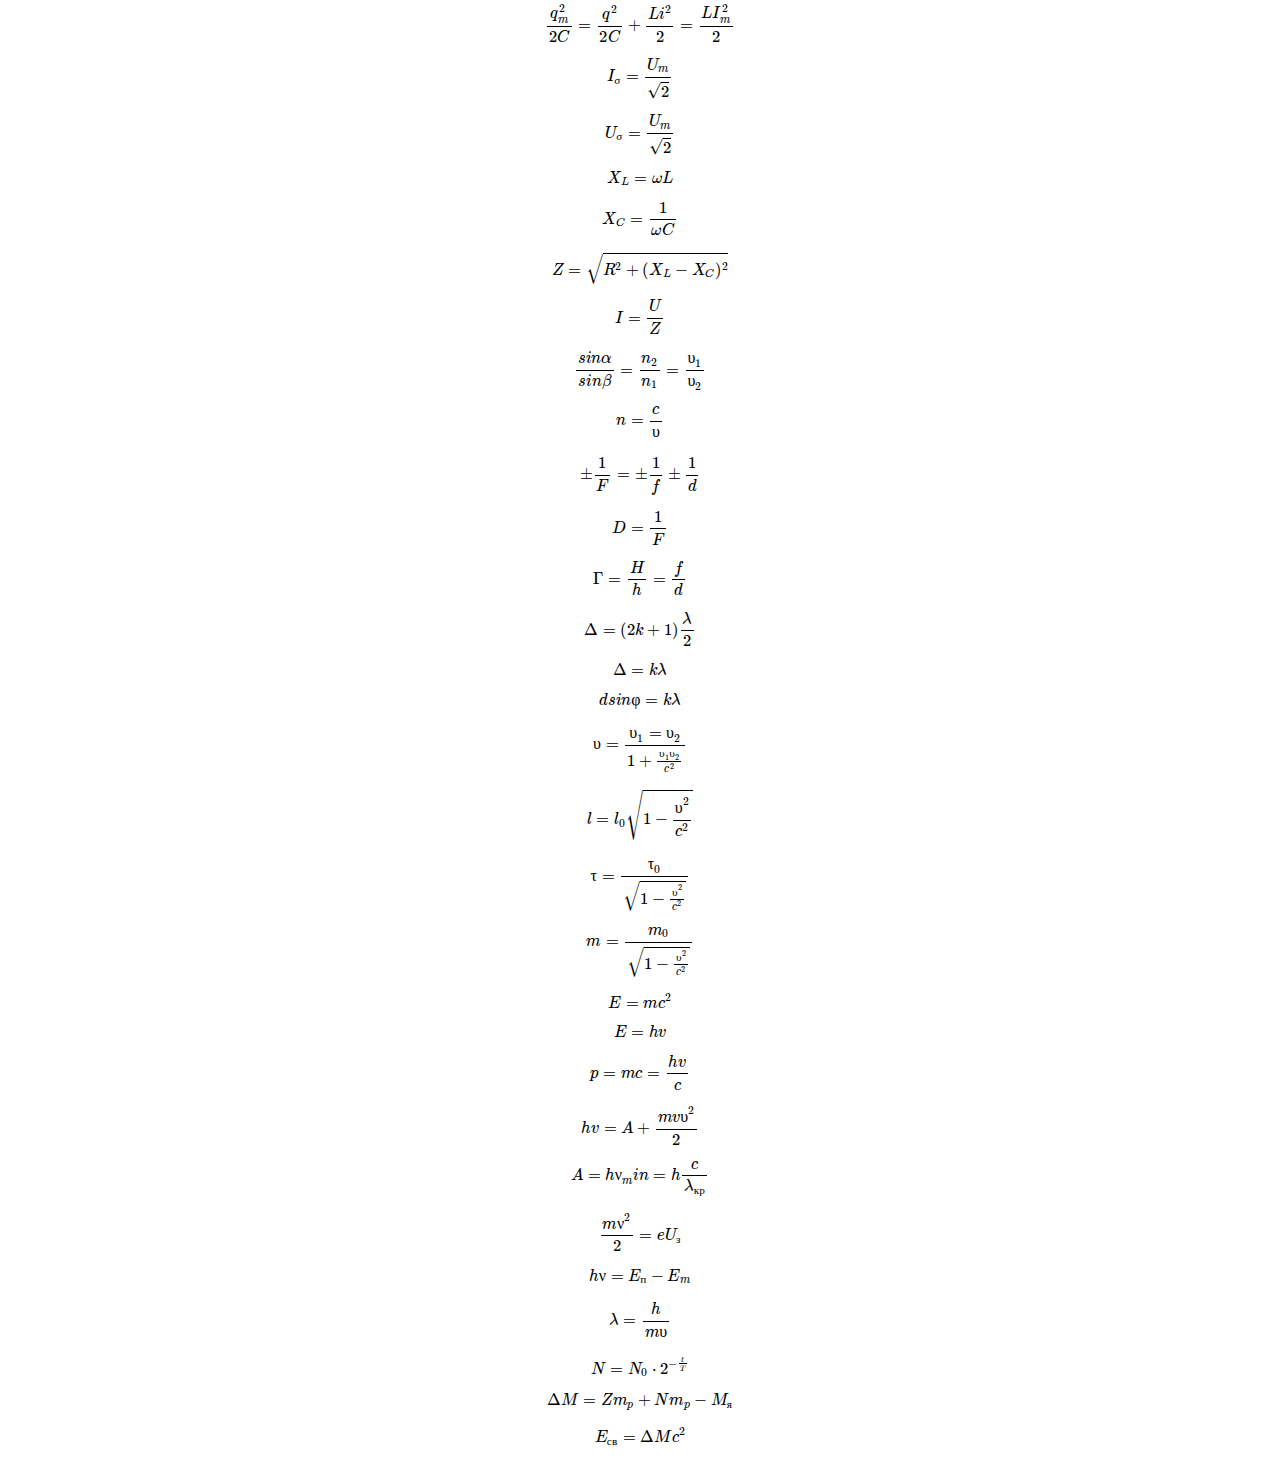
==== commit 851de891: "asdasd" ====
--- a/index.html
+++ b/index.html
@@ -3,7 +3,11 @@
 <head>
   <meta charset="utf-8">
   <meta name="viewport" content="width=device-width">
+<<<<<<< HEAD
   <title>poserjs</title>
+=======
+  <title>MathJax example</title>
+>>>>>>> 764fd96e9a6e99d05c78c5d099930258708fedc8
   <script id="MathJax-script" async
           src="MathJax-3.1.2/es5/tex-mml-chtml.js">
   </script>
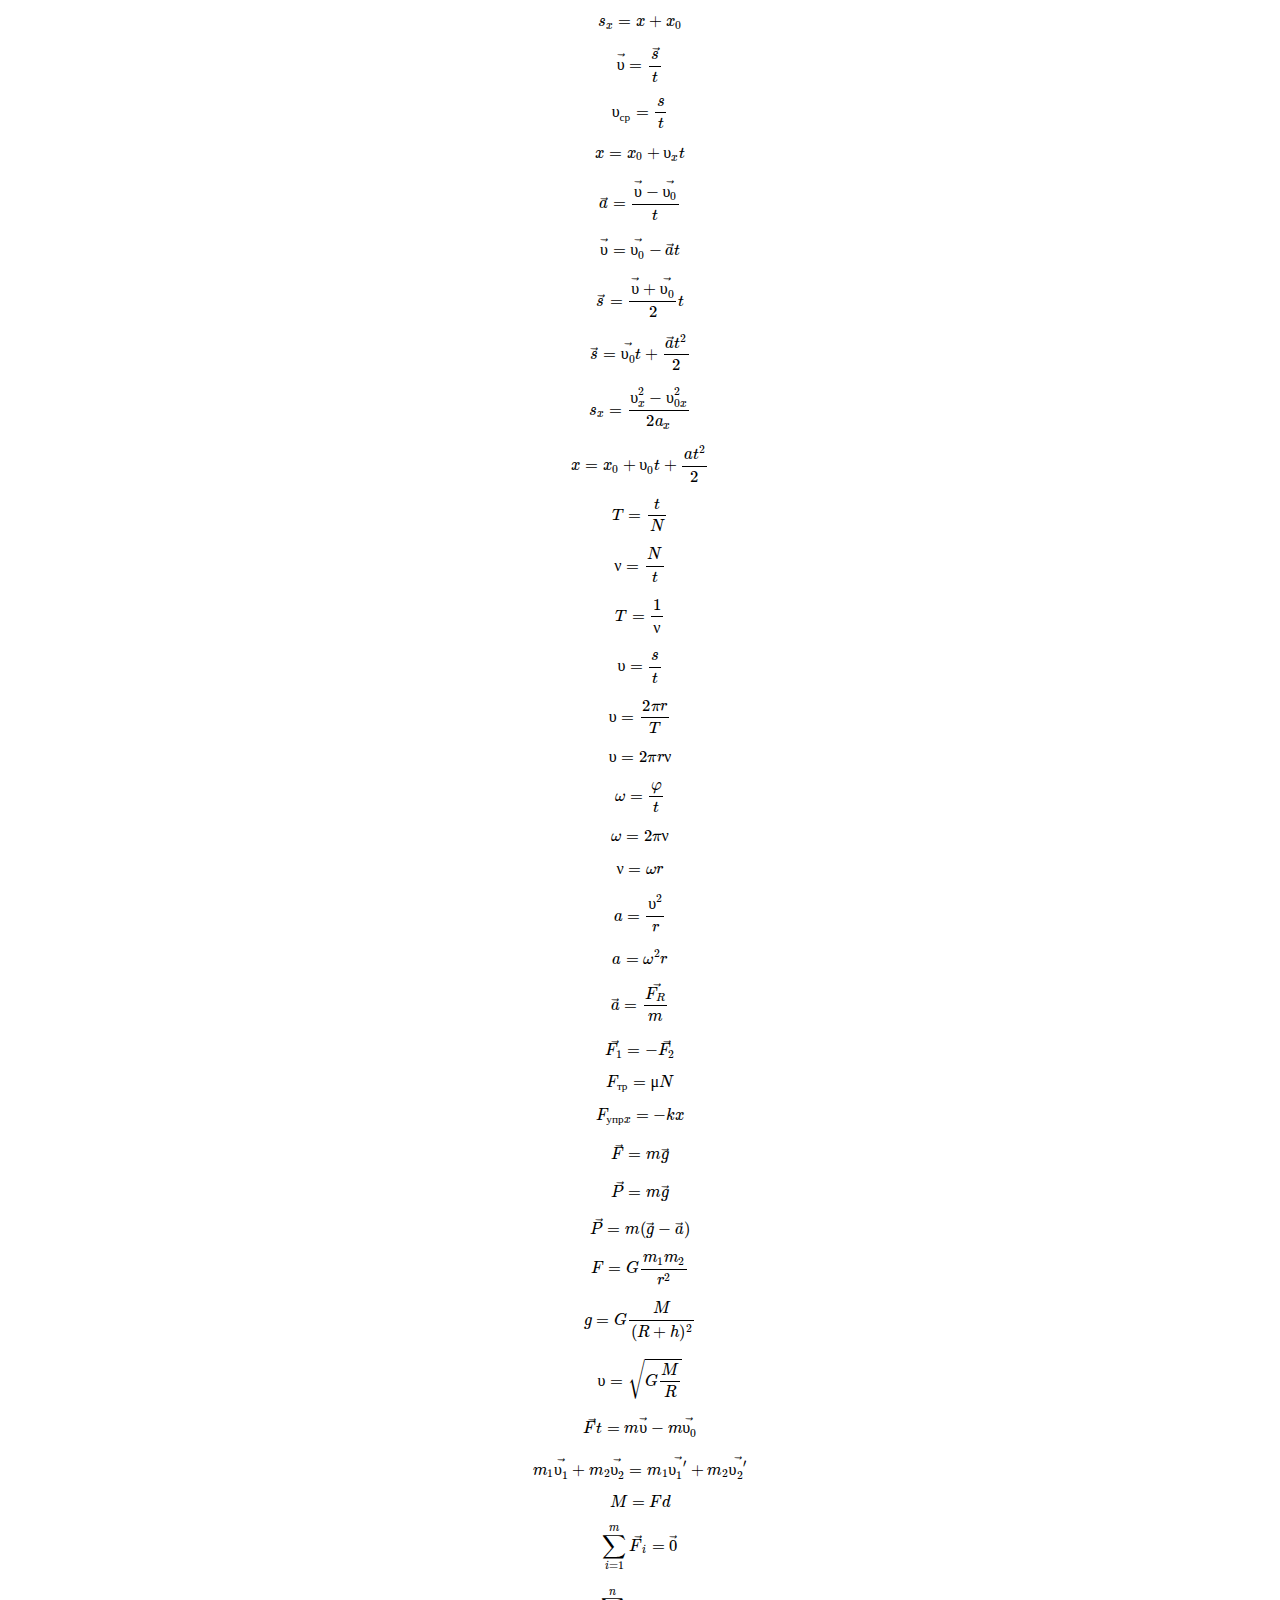
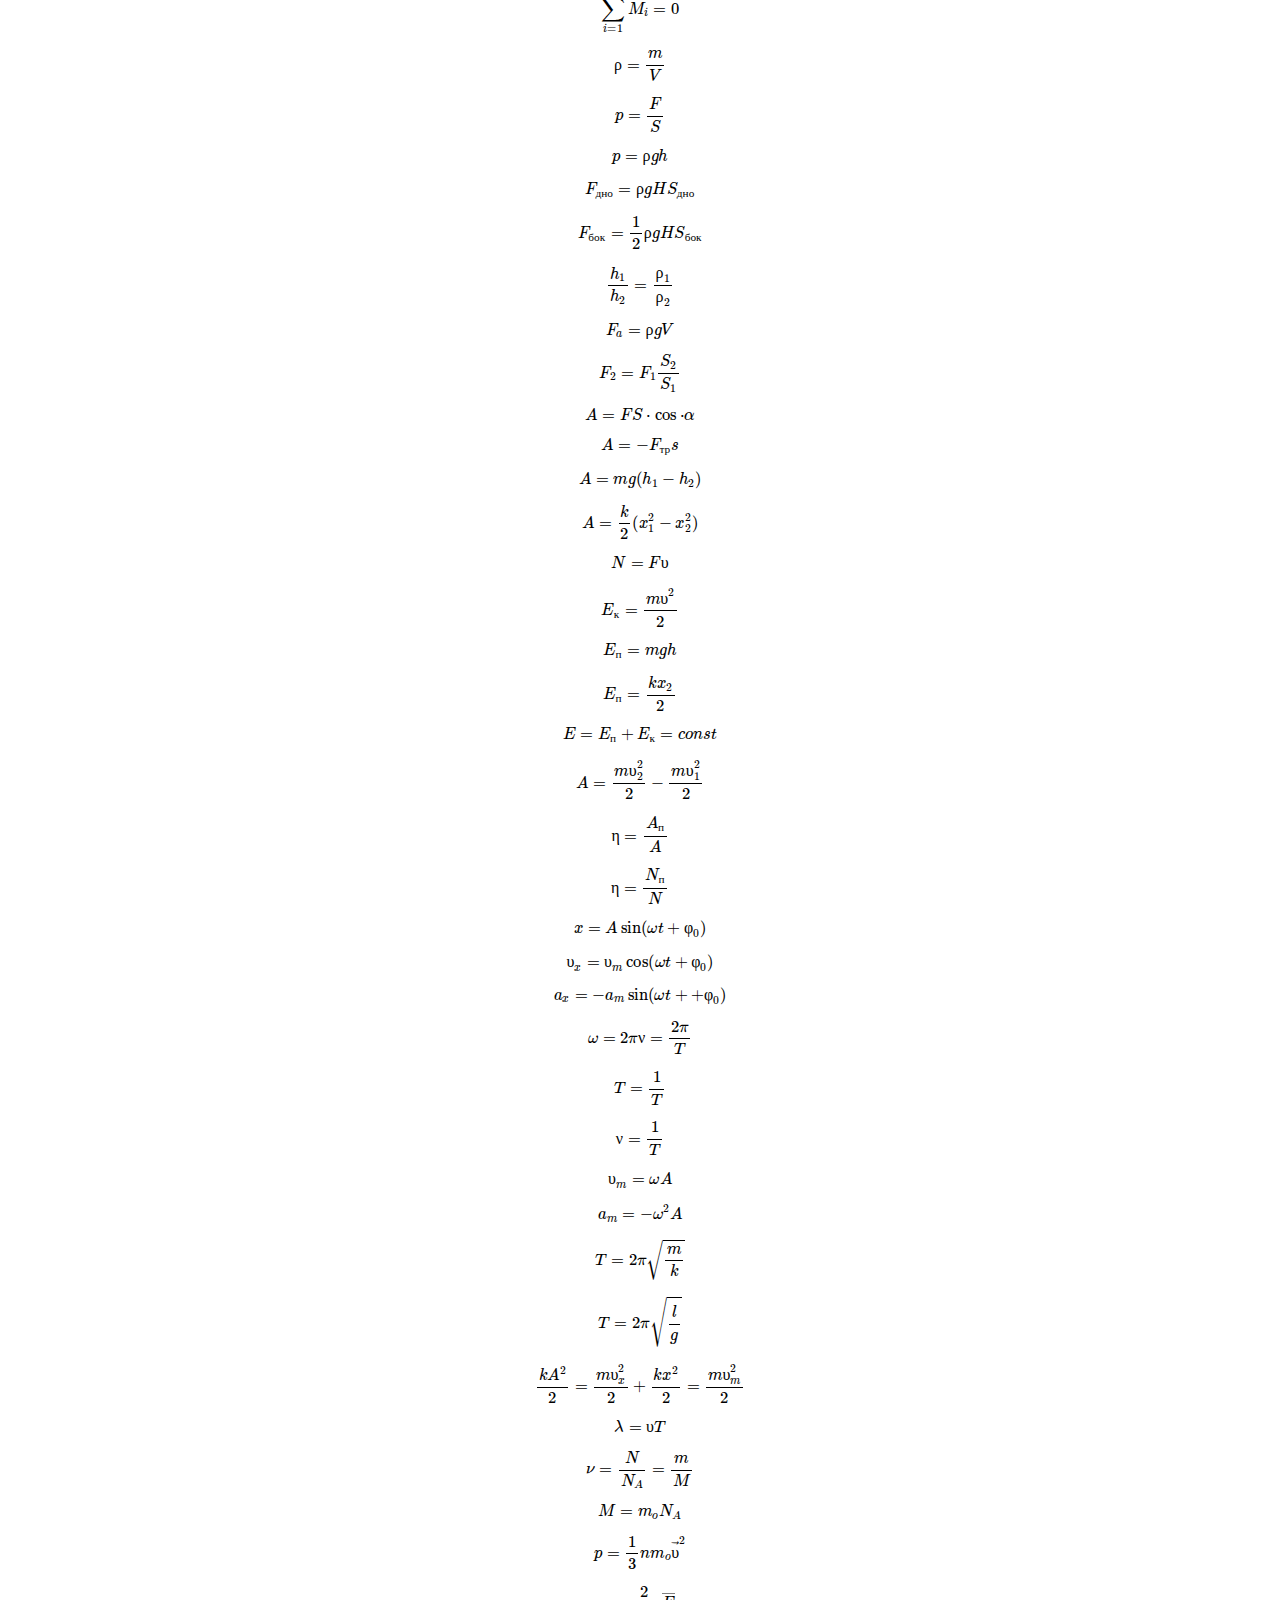
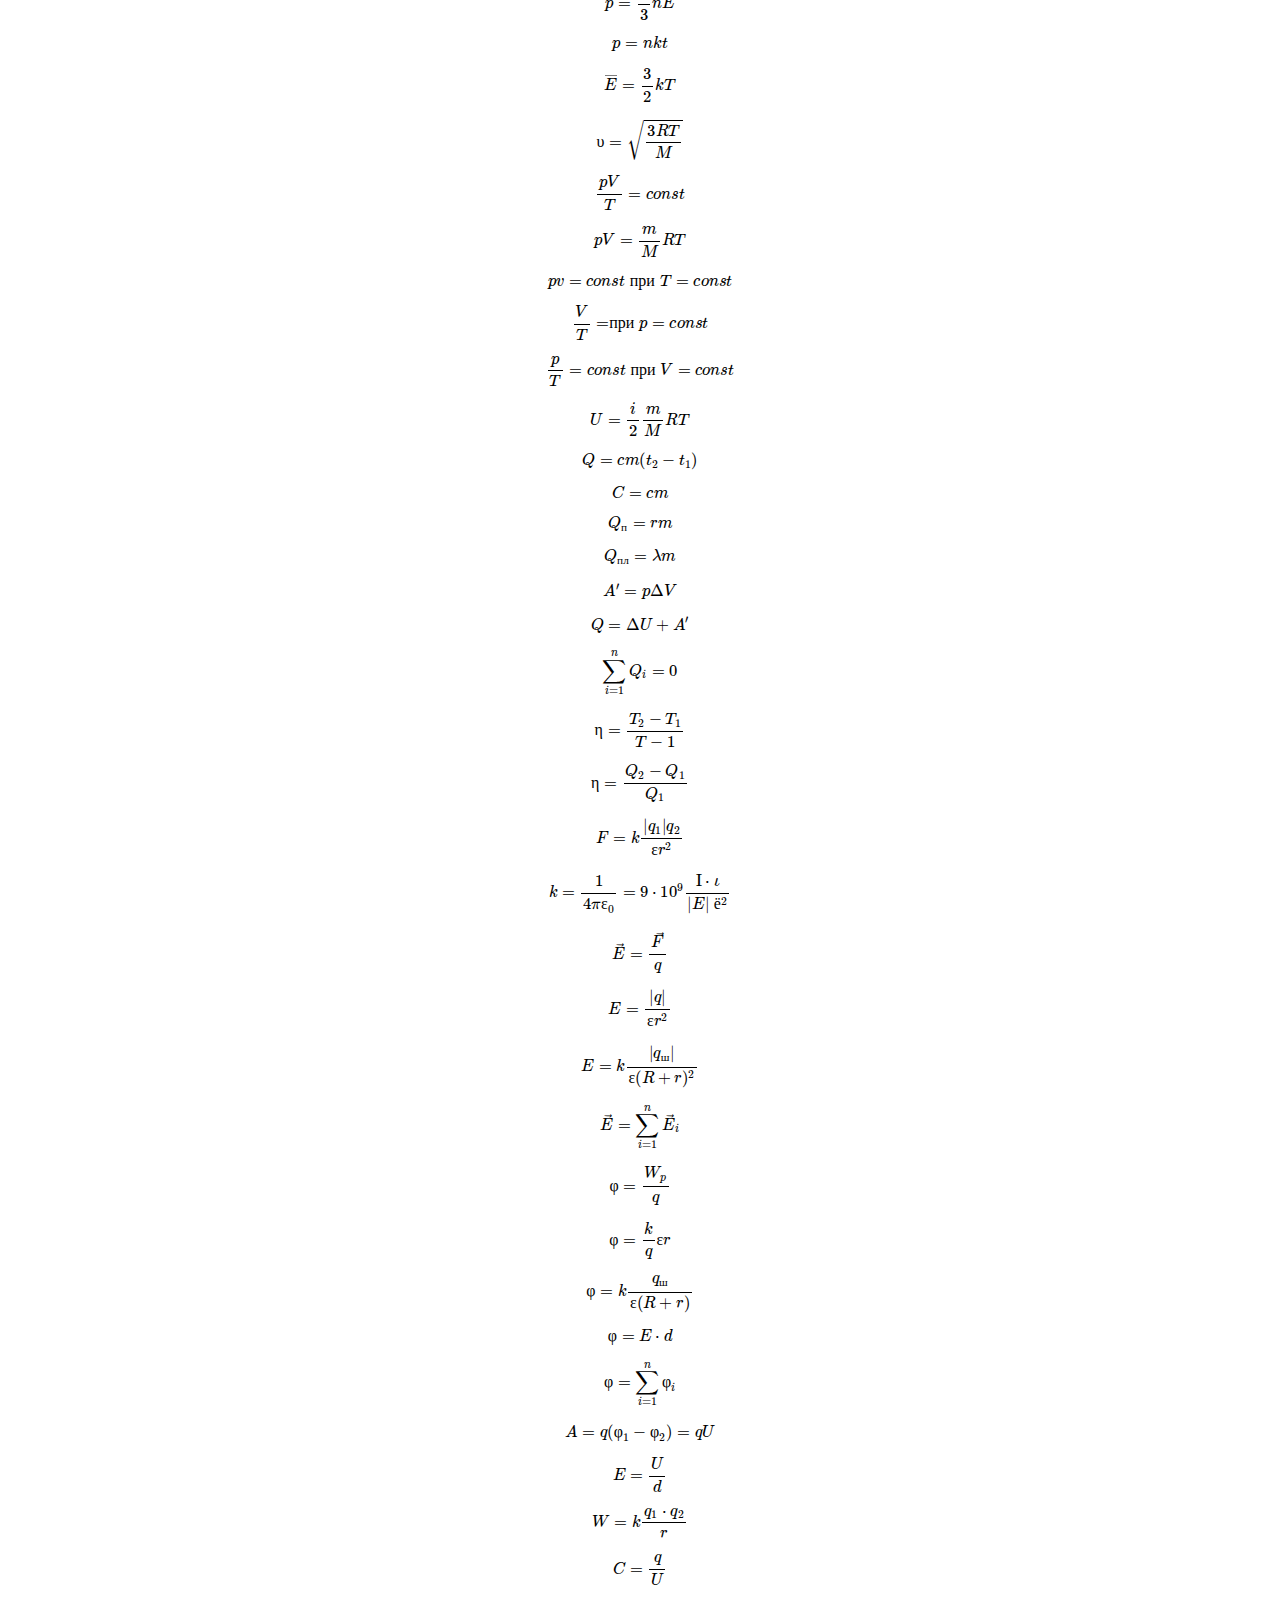
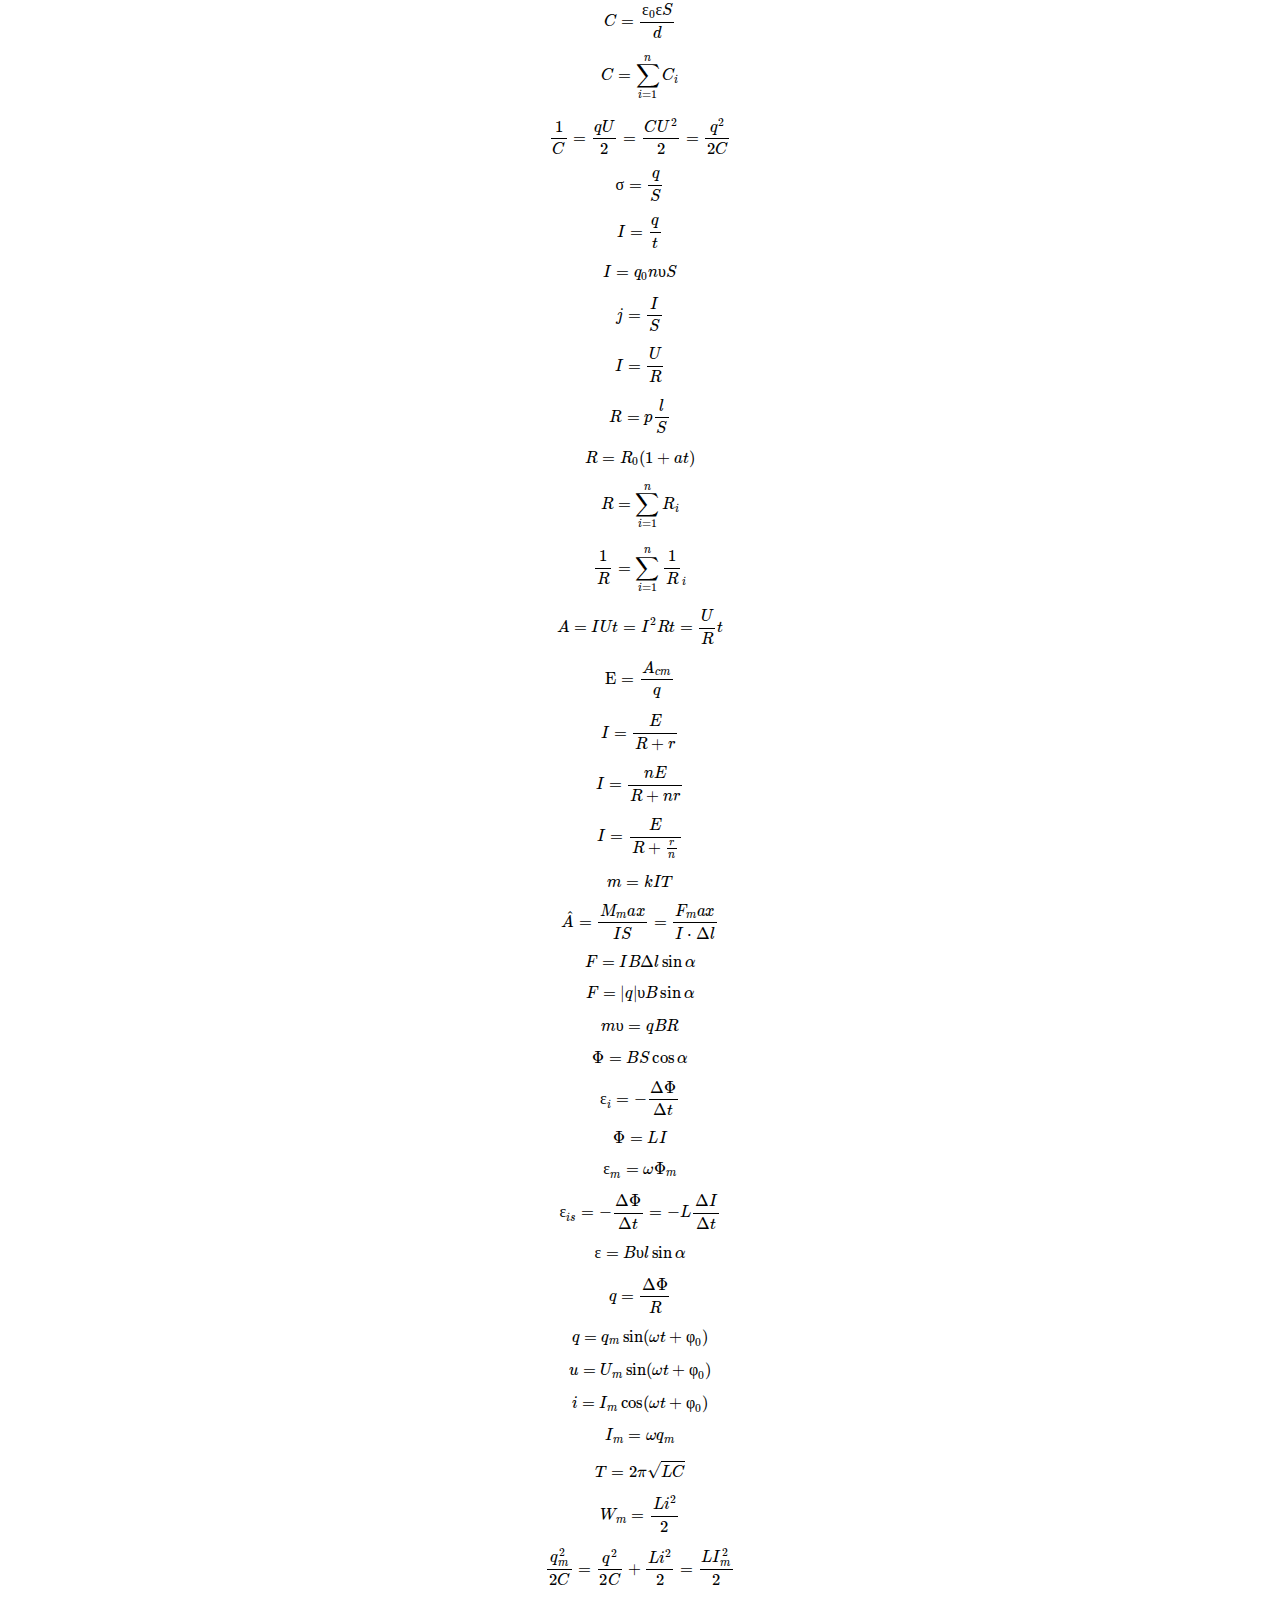
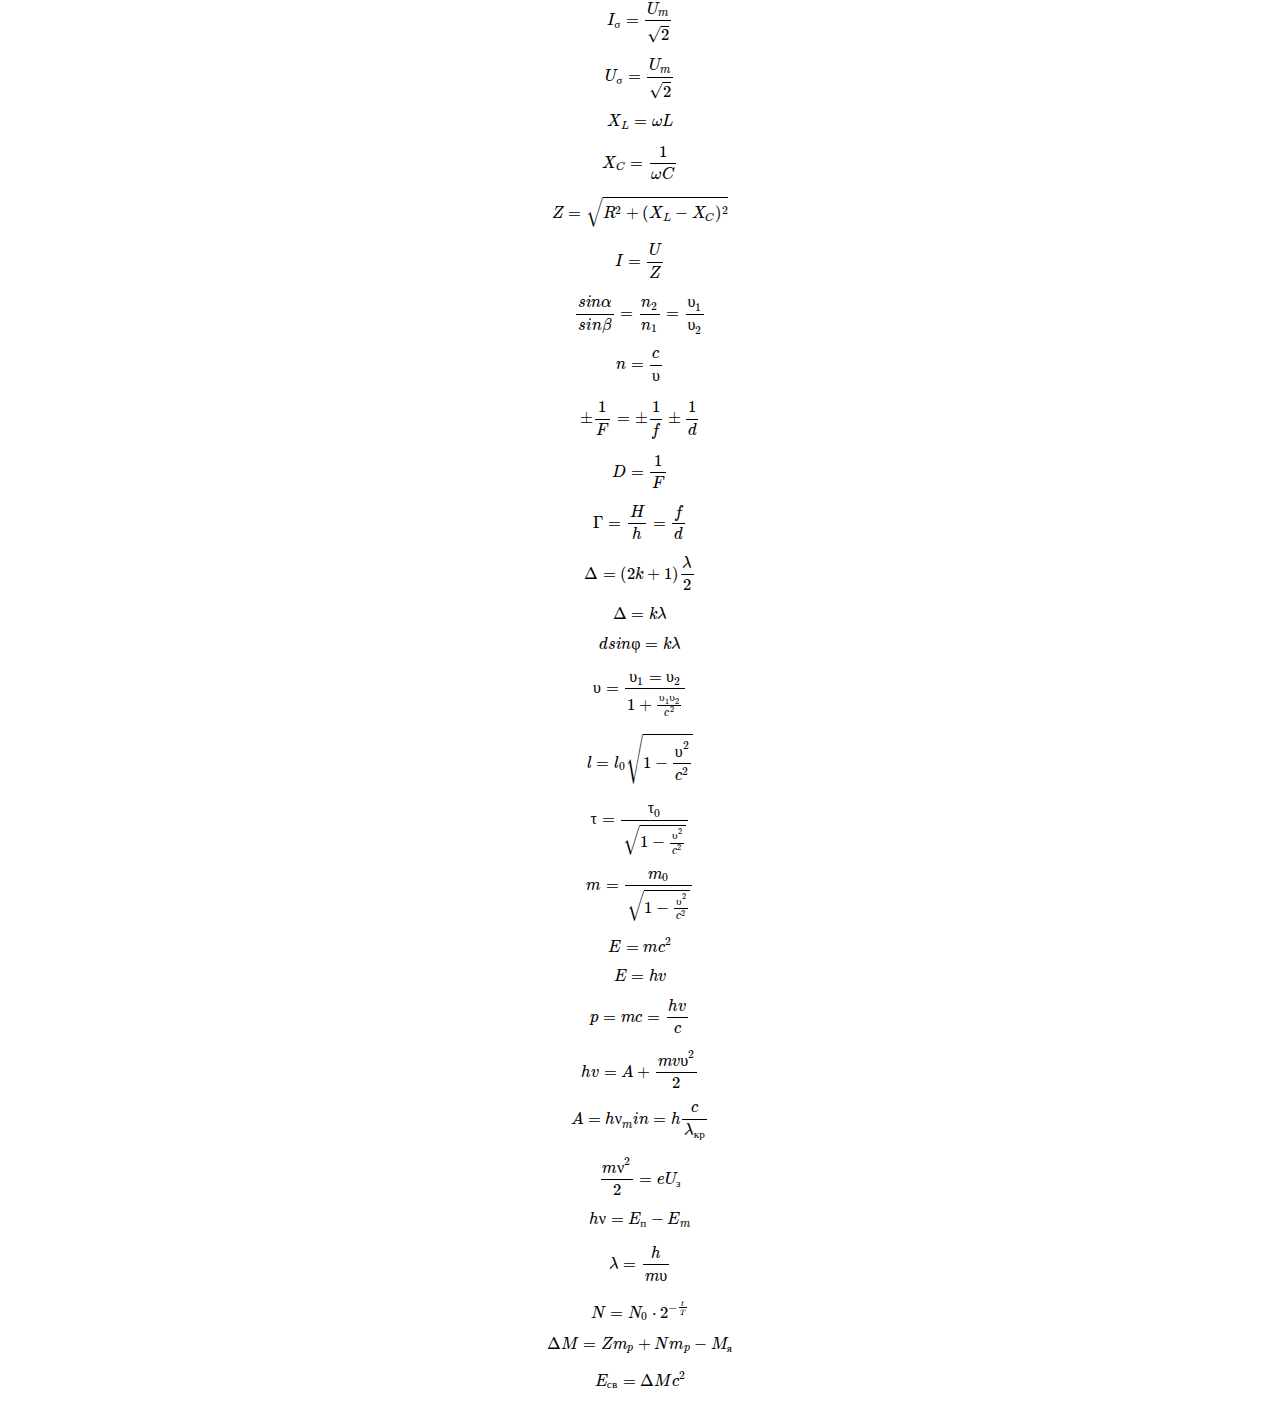
==== commit 3e29003b: "gghf" ====
--- a/index.html
+++ b/index.html
@@ -3,18 +3,14 @@
 <head>
   <meta charset="utf-8">
   <meta name="viewport" content="width=device-width">
-<<<<<<< HEAD
   <title>poserjs</title>
-=======
   <title>MathJax example</title>
->>>>>>> 764fd96e9a6e99d05c78c5d099930258708fedc8
   <script id="MathJax-script" async
           src="MathJax-3.1.2/es5/tex-mml-chtml.js">
   </script>
 </head>
 <body>
 <p>
-  \[ {x}^\prime \]
   
   \[s_x=x+x_0\]
   
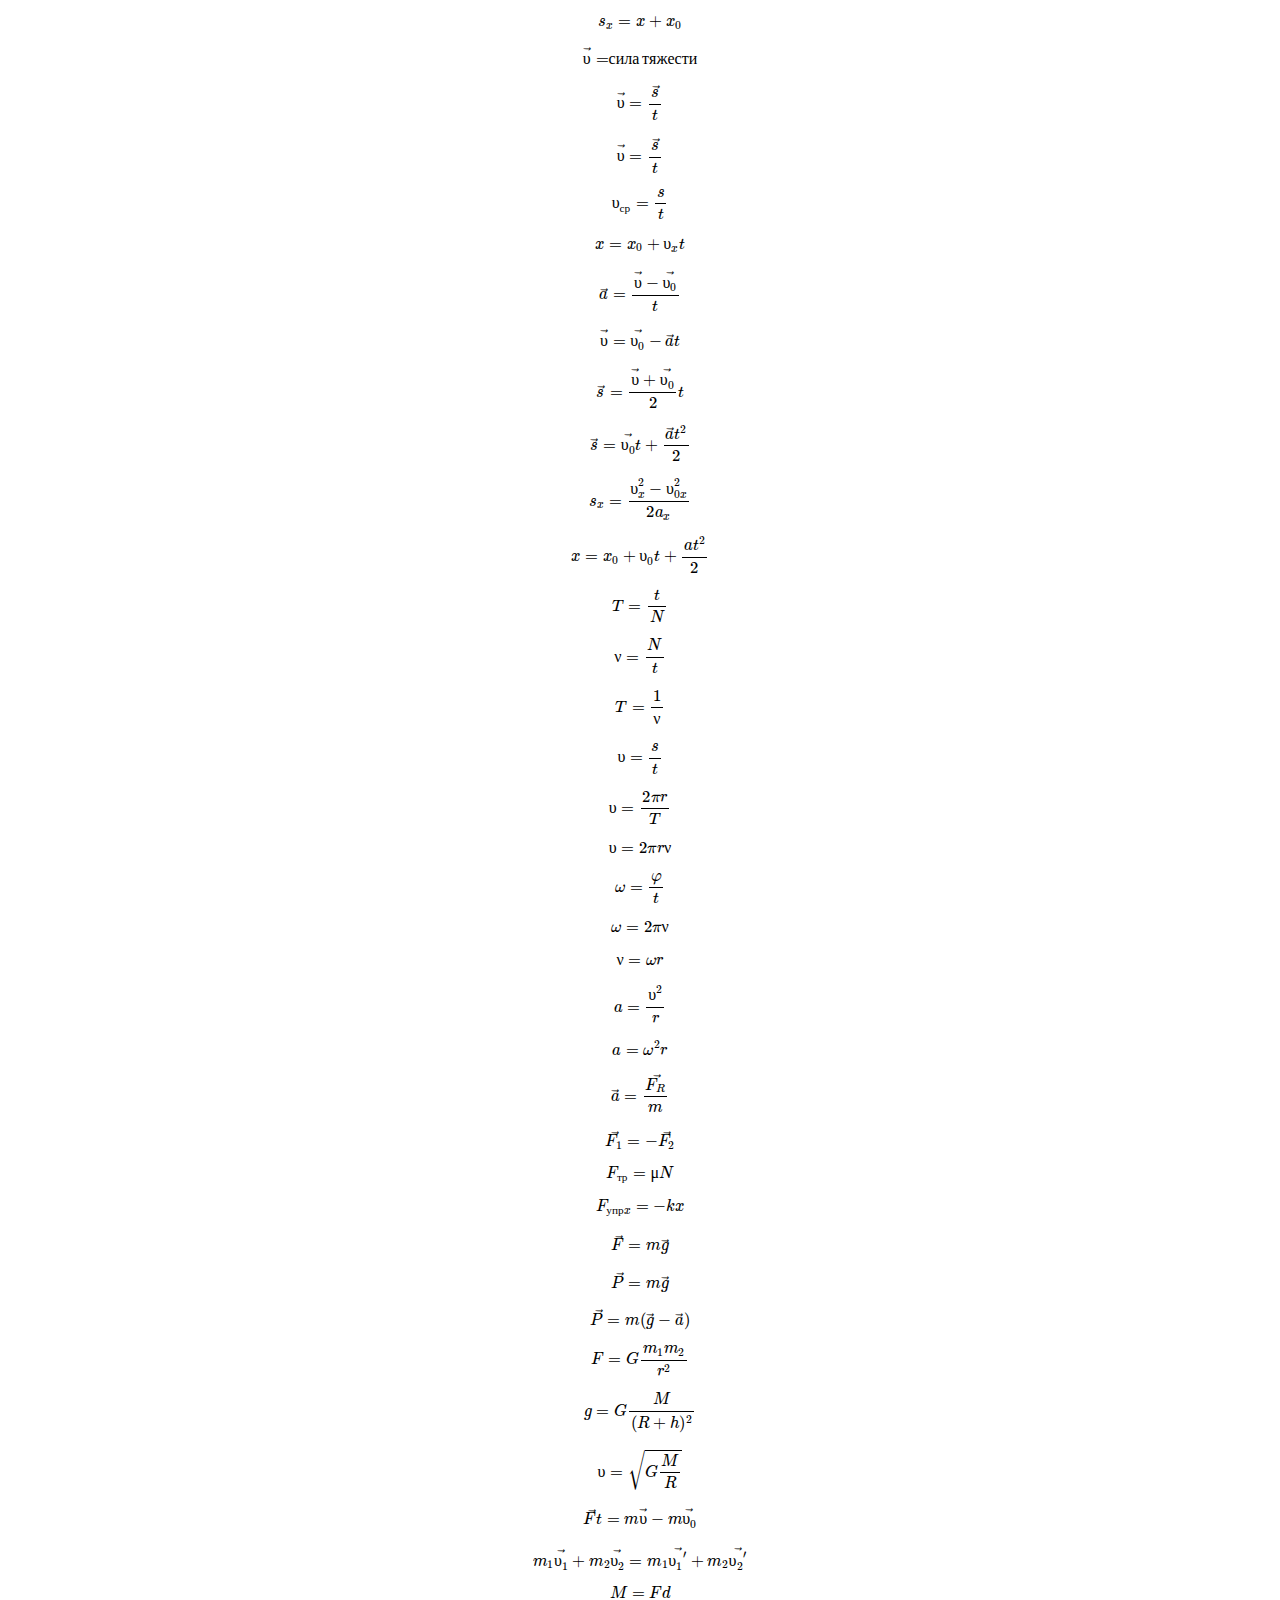
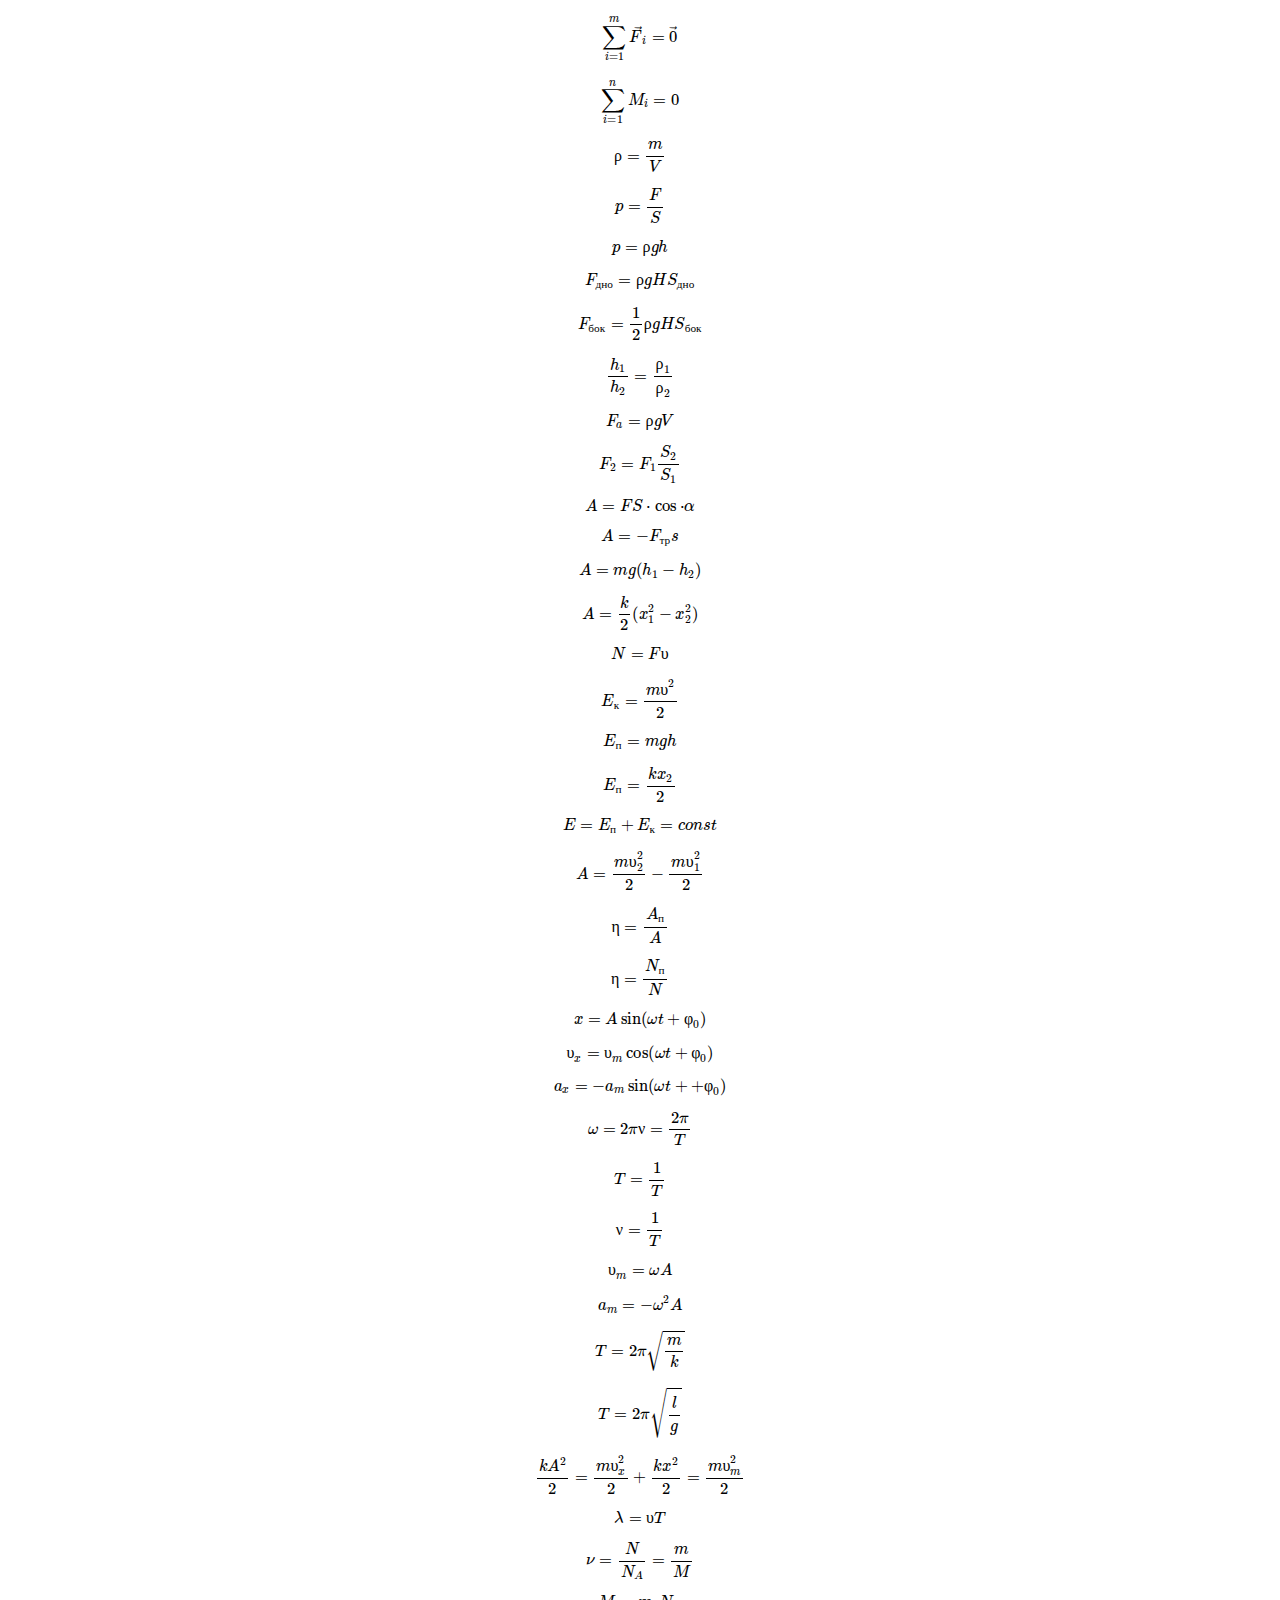
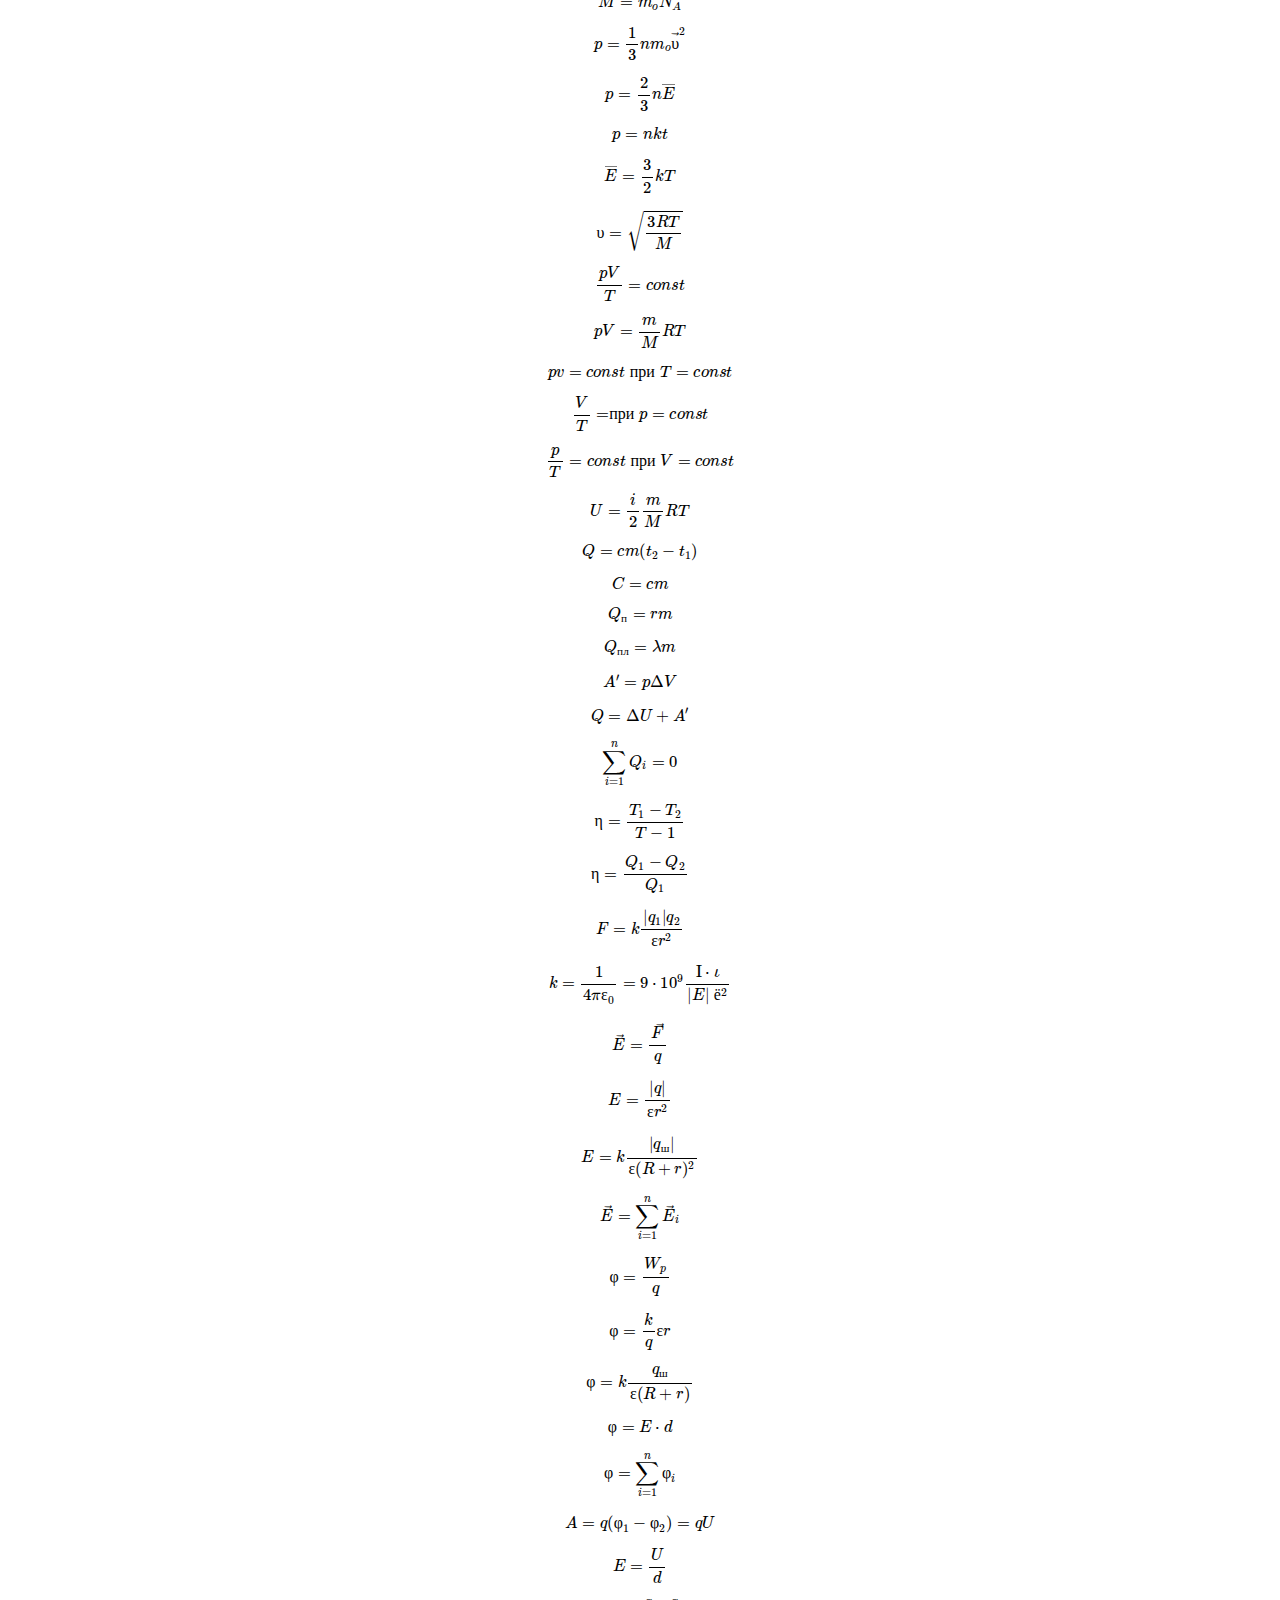
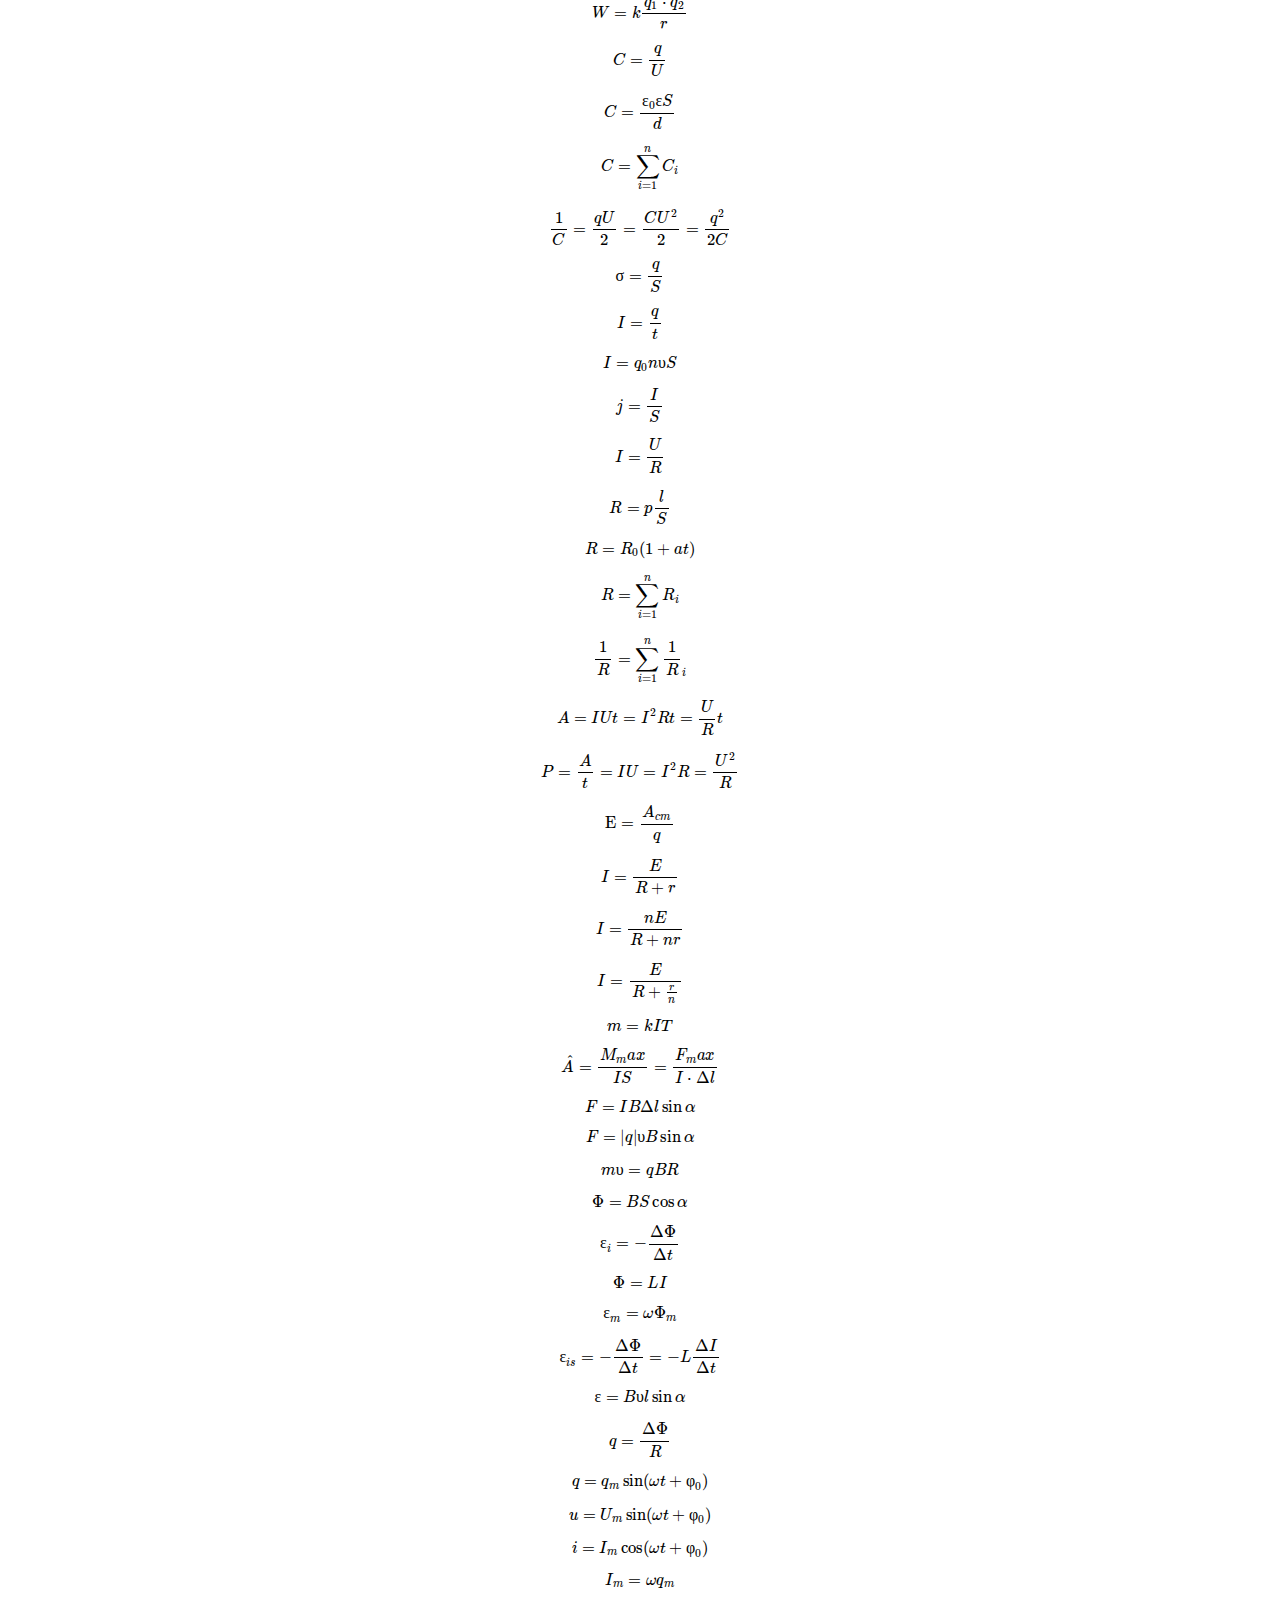
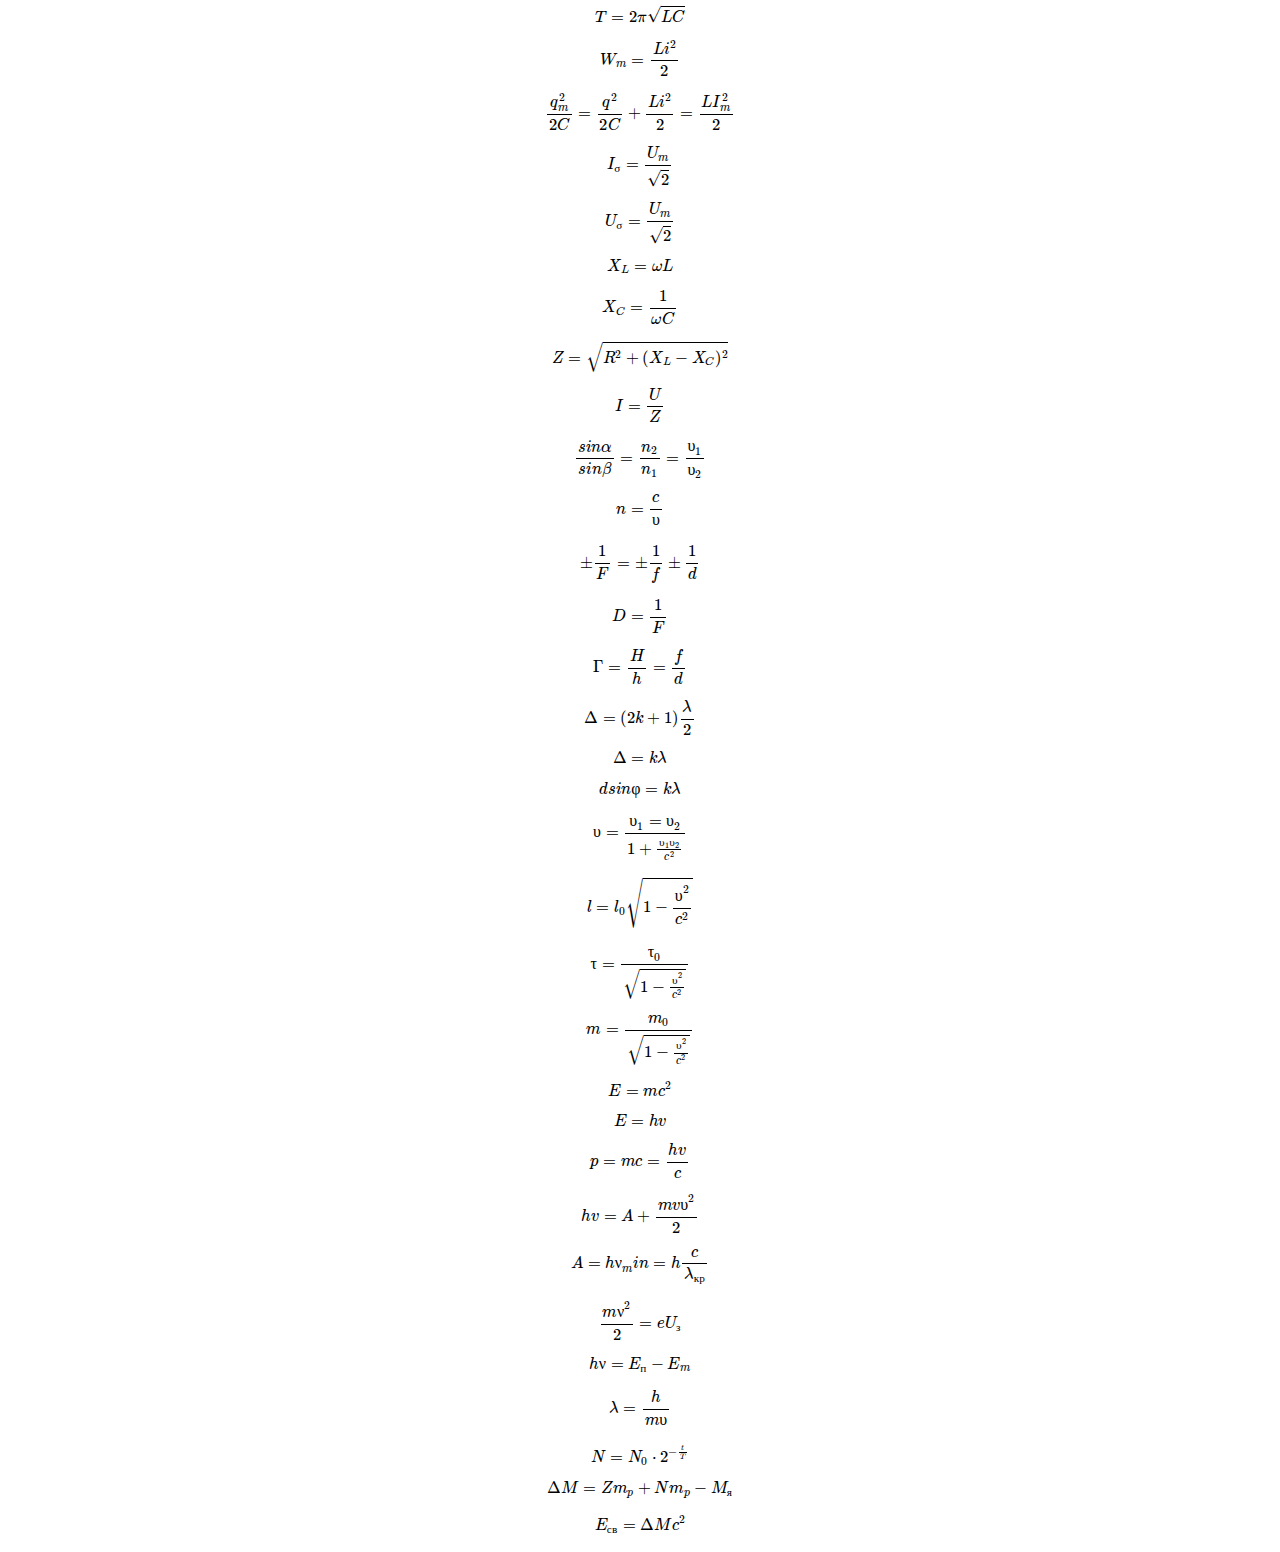
==== commit 3e46c679: "qwer" ====
--- a/index.html
+++ b/index.html
@@ -13,8 +13,19 @@
 <p>
   
   \[s_x=x+x_0\]
-  
-  \[\vec{&upsilon;} = \frac{\vec{s}}{t}\]
+  \[\vec{&upsilon;}=сила &#8203; тяжести\]
+  
+  \[
+  \vec{&upsilon;}
+  =
+  \frac{\color{black}{
+  \vec{s}
+  }}{\color{black}{
+  t
+  }}
+  \]
+
+  \[\vec{&upsilon;}=\frac{\vec{s}}{t}\]
   \[&upsilon;_{ср} = \frac{s}{t}\]
   \[x = x_0 +&upsilon;_xt\]
   \[\vec{a} = \frac{\vec{&upsilon;}-{\vec{&upsilon;_0}}}{t}\]
@@ -34,7 +45,7 @@
   \[&nu; = \omega r \]
   \[a = \frac{&upsilon;^2}{r}\]
   \[a = \omega^2 r \]
-  
+
   \[\vec{a} = \frac{\vec{F_R}}{m}\]
   \[\vec{F_1} = -\vec{F_2}\]
   \[F_{тр} = &mu;N\]
@@ -74,6 +85,7 @@
   \[A = \frac{m&upsilon;_2^2}{2} - \frac{m&upsilon;_1^2}{2}\]
   \[&#951 = \frac{A_п}{A}\]
   \[&#951 = \frac{N_п}{N}\]
+  
   \[x = A\sin (\omega t +&phi;_0)\]
   \[&upsilon;_x = &upsilon;_m \cos(\omega t +&phi;_0)\]
   \[a_x = -a_m \sin(\omega t + +&phi;_0)\]
@@ -108,8 +120,8 @@
   \[A' = p\Delta V\] 
   \[Q = \Delta U +A'\]
   \[\sum_{i=1}^n Q_i = 0\]
-  \[&#951 = \frac{T_2 - T_1}{T-1}\]
-  \[&#951 = \frac{Q_2 - Q_1}{Q_1}\]
+  \[&#951 = \frac{T_1 - T_2}{T-1}\]
+  \[&#951 = \frac{Q_1 - Q_2}{Q_1}\]
   
   \[F = k \frac{\vert q_1  \vert q_2}{&epsilon; r^2}\]
   \[k = \frac{1}{4\pi &epsilon;_0} = 9 \cdot10^9 \frac{&Iota; \cdot \iota}{\vert E \vert ё^2}\]
@@ -140,6 +152,7 @@
   \[R = \sum_{i=1}^n R_i\]
   \[\frac 1R = \sum_{i = 1}^n \frac 1R_i\]
   \[A = IUt = I^2 Rt = \frac UR t\]
+  \[P = \frac At = IU = I^2 R = \frac{U^2}{R}\]
   \[&Epsilon; = \frac {A_{cm}}{q}\]
   \[I = \frac {E}{R+r}\]
   \[I = \frac{nE}{R+nr}\]
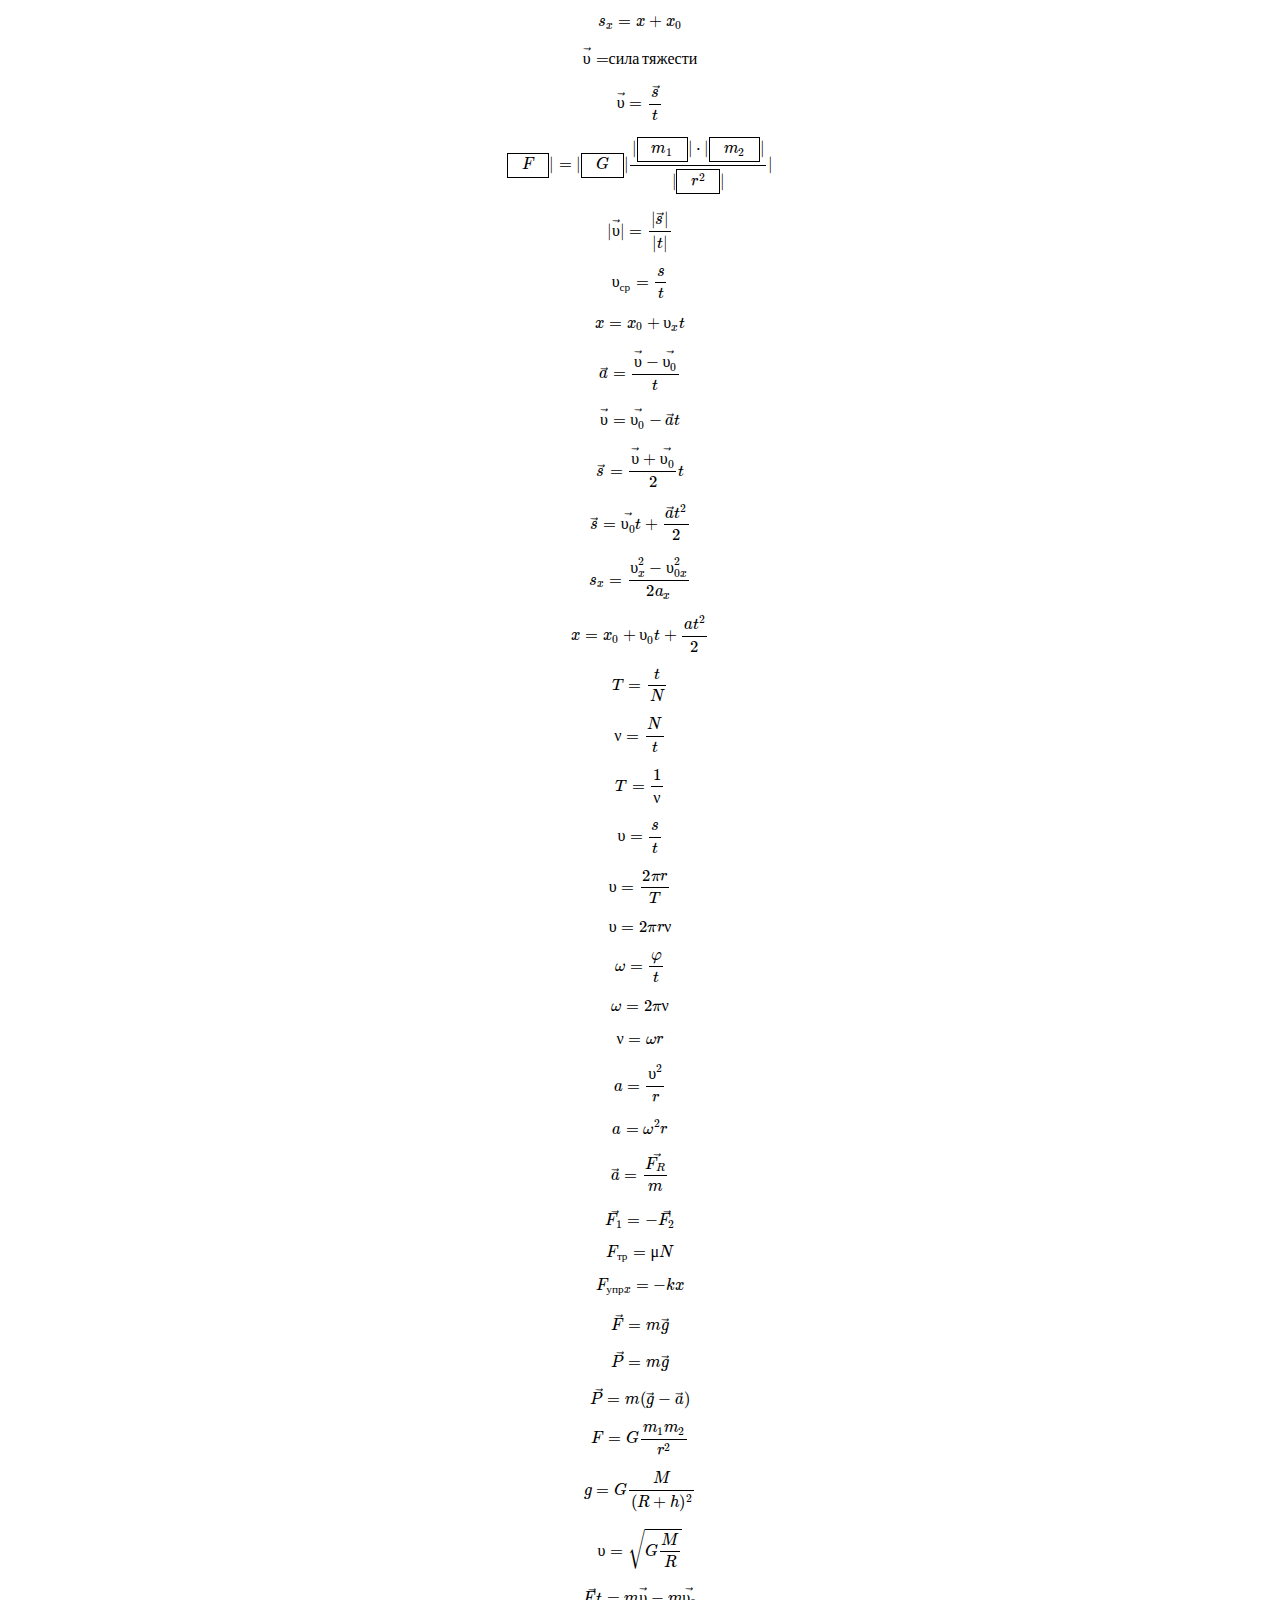
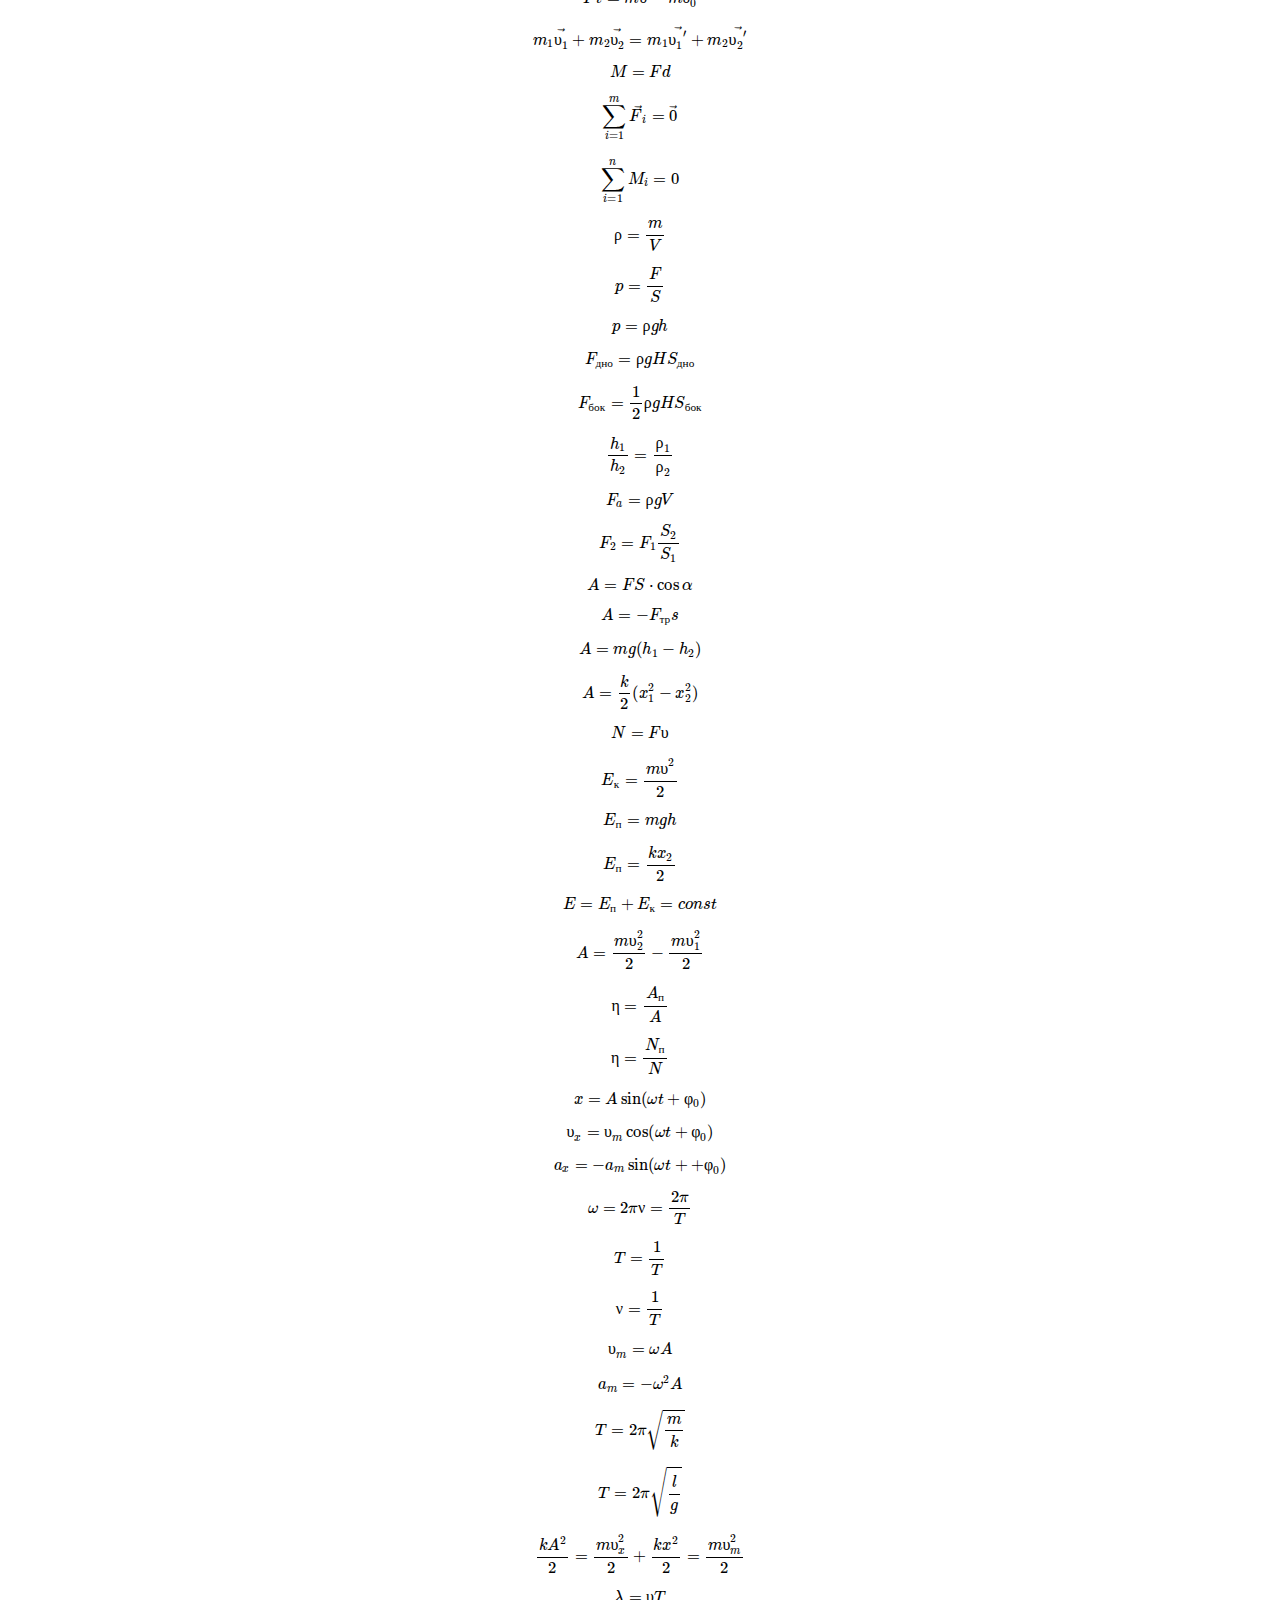
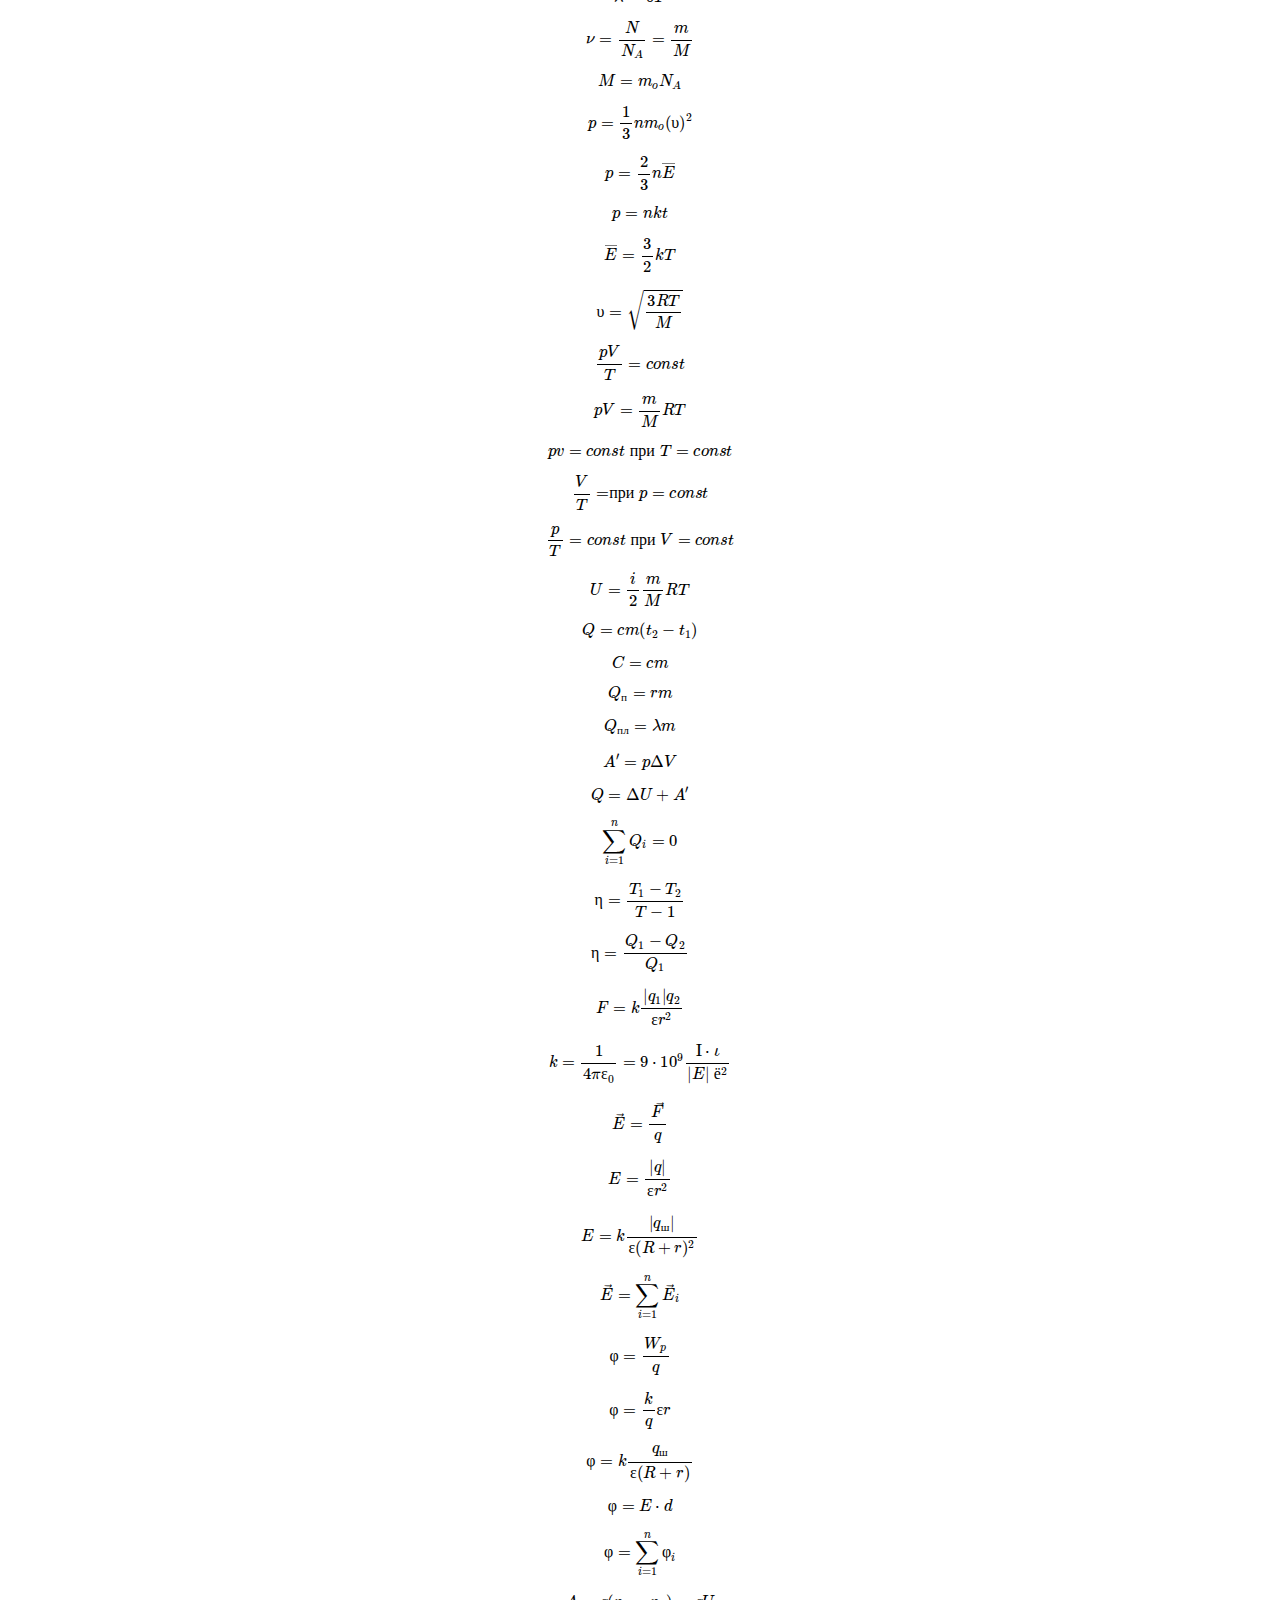
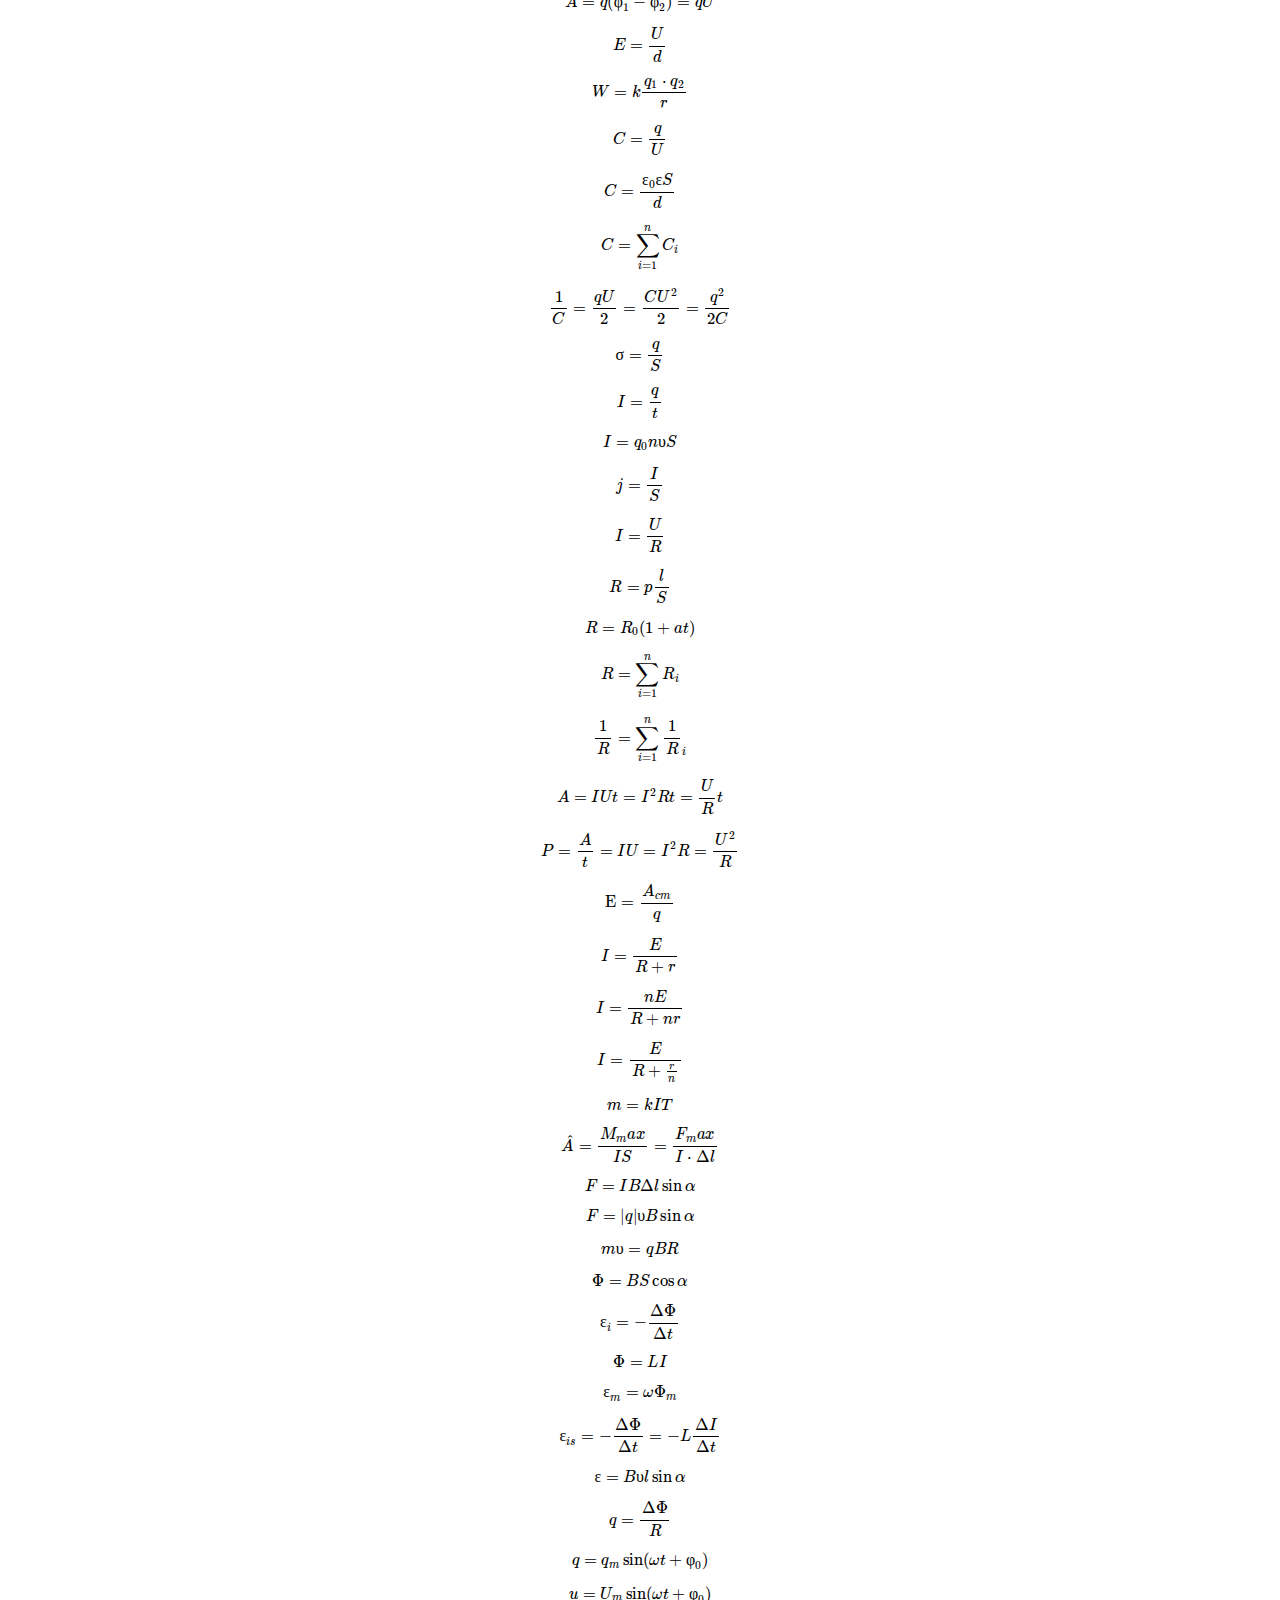
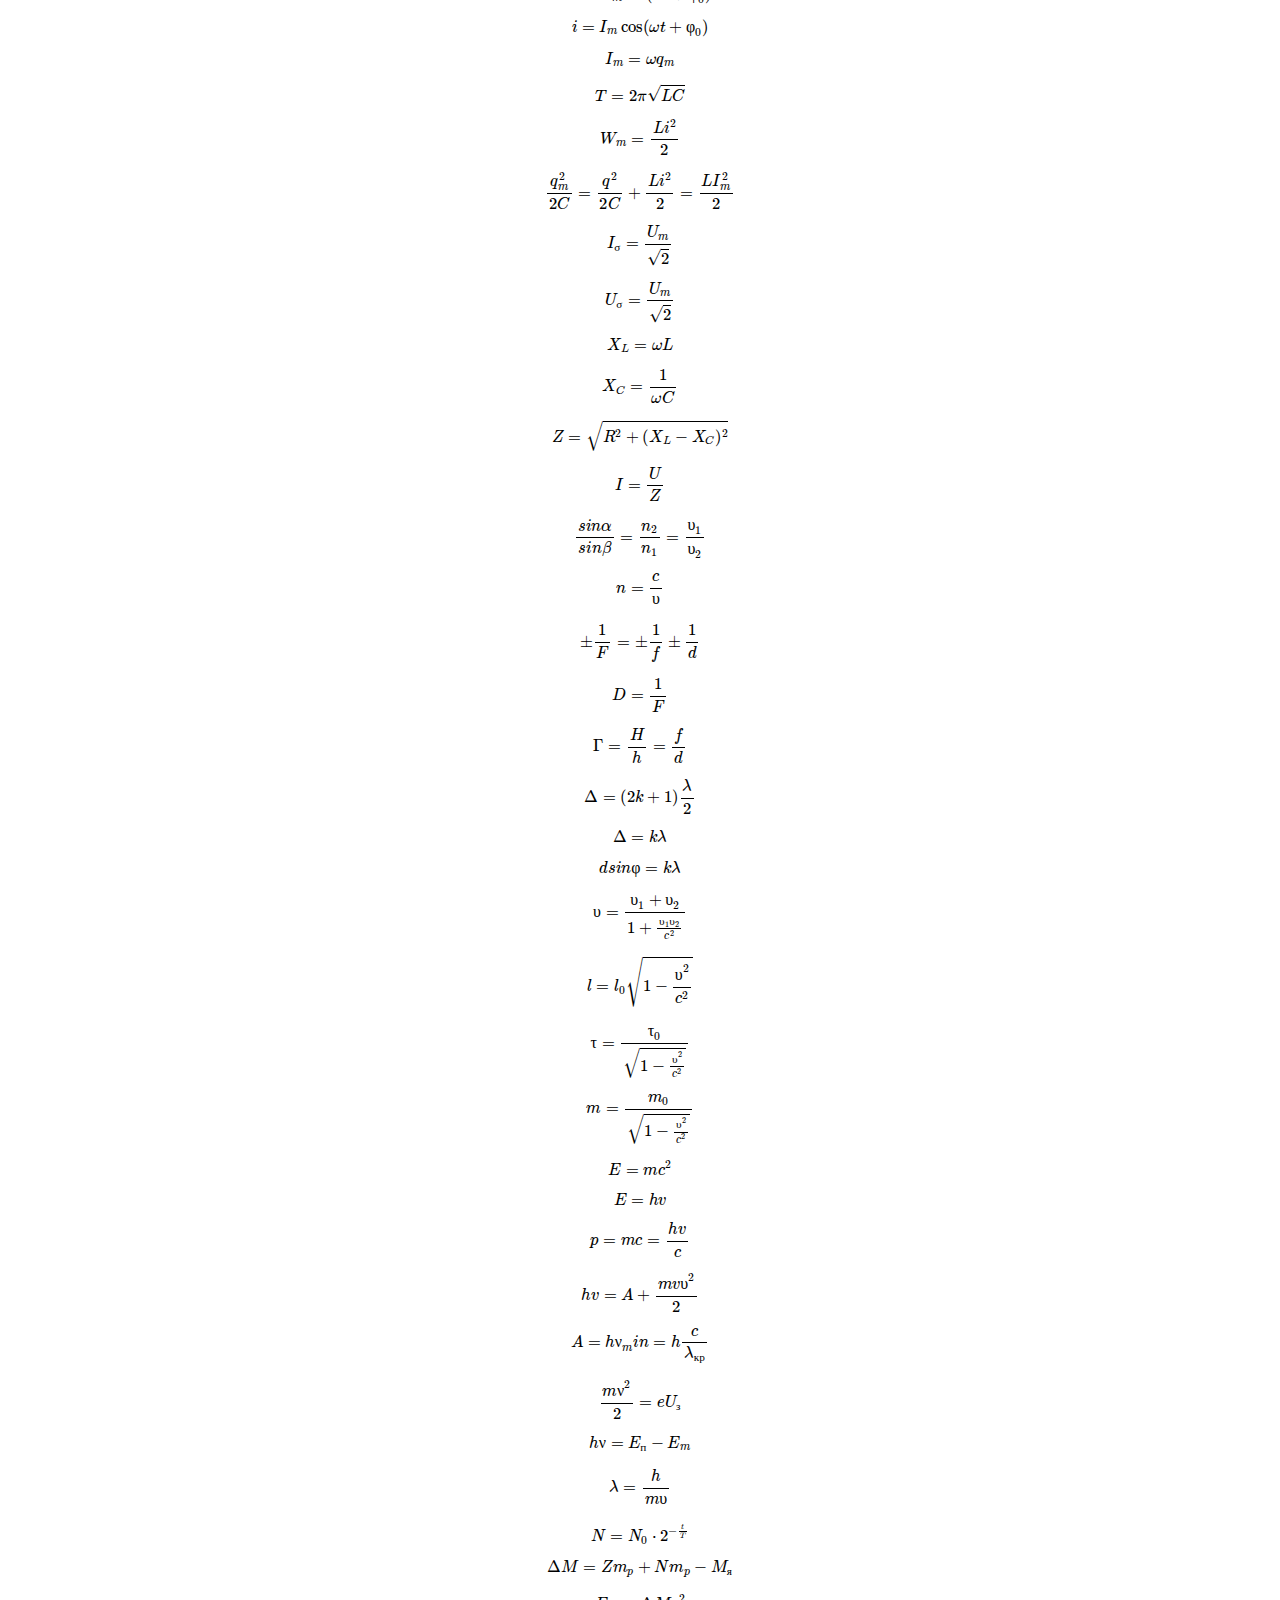
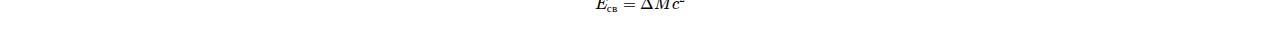
==== commit dc076388: "123" ====
--- a/index.html
+++ b/index.html
@@ -25,7 +25,19 @@
   }}
   \]
 
-  \[\vec{&upsilon;}=\frac{\vec{s}}{t}\]
+\[\fbox{ \( {\color{white} ( }{\color{black} F }{\color{white} ) } \) }|
+=| 
+\fbox{ \( {\color{white} ( }{\color{black} G }{\color{white} ) } \) }| 
+\frac {|
+\fbox{ \( {\color{white} ( }{\color{black} m_1 }{\color{white} ) } \) }|
+\cdot|
+\fbox{ \( {\color{white} ( }{\color{black} m_2 }{\color{white} ) } \) }|
+} {|
+\fbox{ \( {\color{white} ( }{\color{black} r^2 }{\color{white} ) } \) }|
+}|
+\]
+
+  \[ | \vec{&upsilon;} | =\frac{ | \vec{s} | }{| t |}\]
   \[&upsilon;_{ср} = \frac{s}{t}\]
   \[x = x_0 +&upsilon;_xt\]
   \[\vec{a} = \frac{\vec{&upsilon;}-{\vec{&upsilon;_0}}}{t}\]
@@ -73,7 +85,7 @@
   \[F_a = &rho;gV\]
   \[F_2 = F_1 \frac{S_2}{S_1}\]
 
-  \[A = FS\cdot\cos\cdot\alpha\]
+  \[A = FS\cdot\cos\alpha\]
   \[A = -F_{тр}s\]
   \[A = mg(h_1 - h_2)\]
   \[A = \frac{k}{2}(x_1^2 - x_2^2)\]
@@ -101,7 +113,7 @@
   
   \[\nu = \frac{N}{N_A} = \frac{m}{M}\]
   \[M = m_o N_A\]
-  \[p = \frac{1}{3}nm_o\vec{&upsilon;}^2\]
+  \[p = \frac{1}{3}nm_o(\overline{&upsilon;})^2\]
   \[p = \frac{2}{3}n\overline{E}\]
   \[p = nkt\]
   \[\overline{E} = \frac{3}{2}kT\]
@@ -195,7 +207,7 @@
   \[\Delta = k\lambda\]
   \[d sin &phi;  = k\lambda\]
 
-  \[&upsilon; = \frac{&upsilon;_1 = &upsilon;_2}{1 +\frac{ &upsilon;_1 &upsilon;_2}{c^2}}\]
+  \[&upsilon; = \frac{&upsilon;_1 + &upsilon;_2}{1 +\frac{ &upsilon;_1 &upsilon;_2}{c^2}}\]
   \[l =l_0 \sqrt{1 - \frac{&upsilon;^2}{c^2}}\]
   \[&tau; = \frac{&tau;_0}{\sqrt{1- \frac{&upsilon;^2}{c^2}}}\]
   \[m = \frac{m_0}{\sqrt{1- \frac{&upsilon;^2}{c^2}}}\]
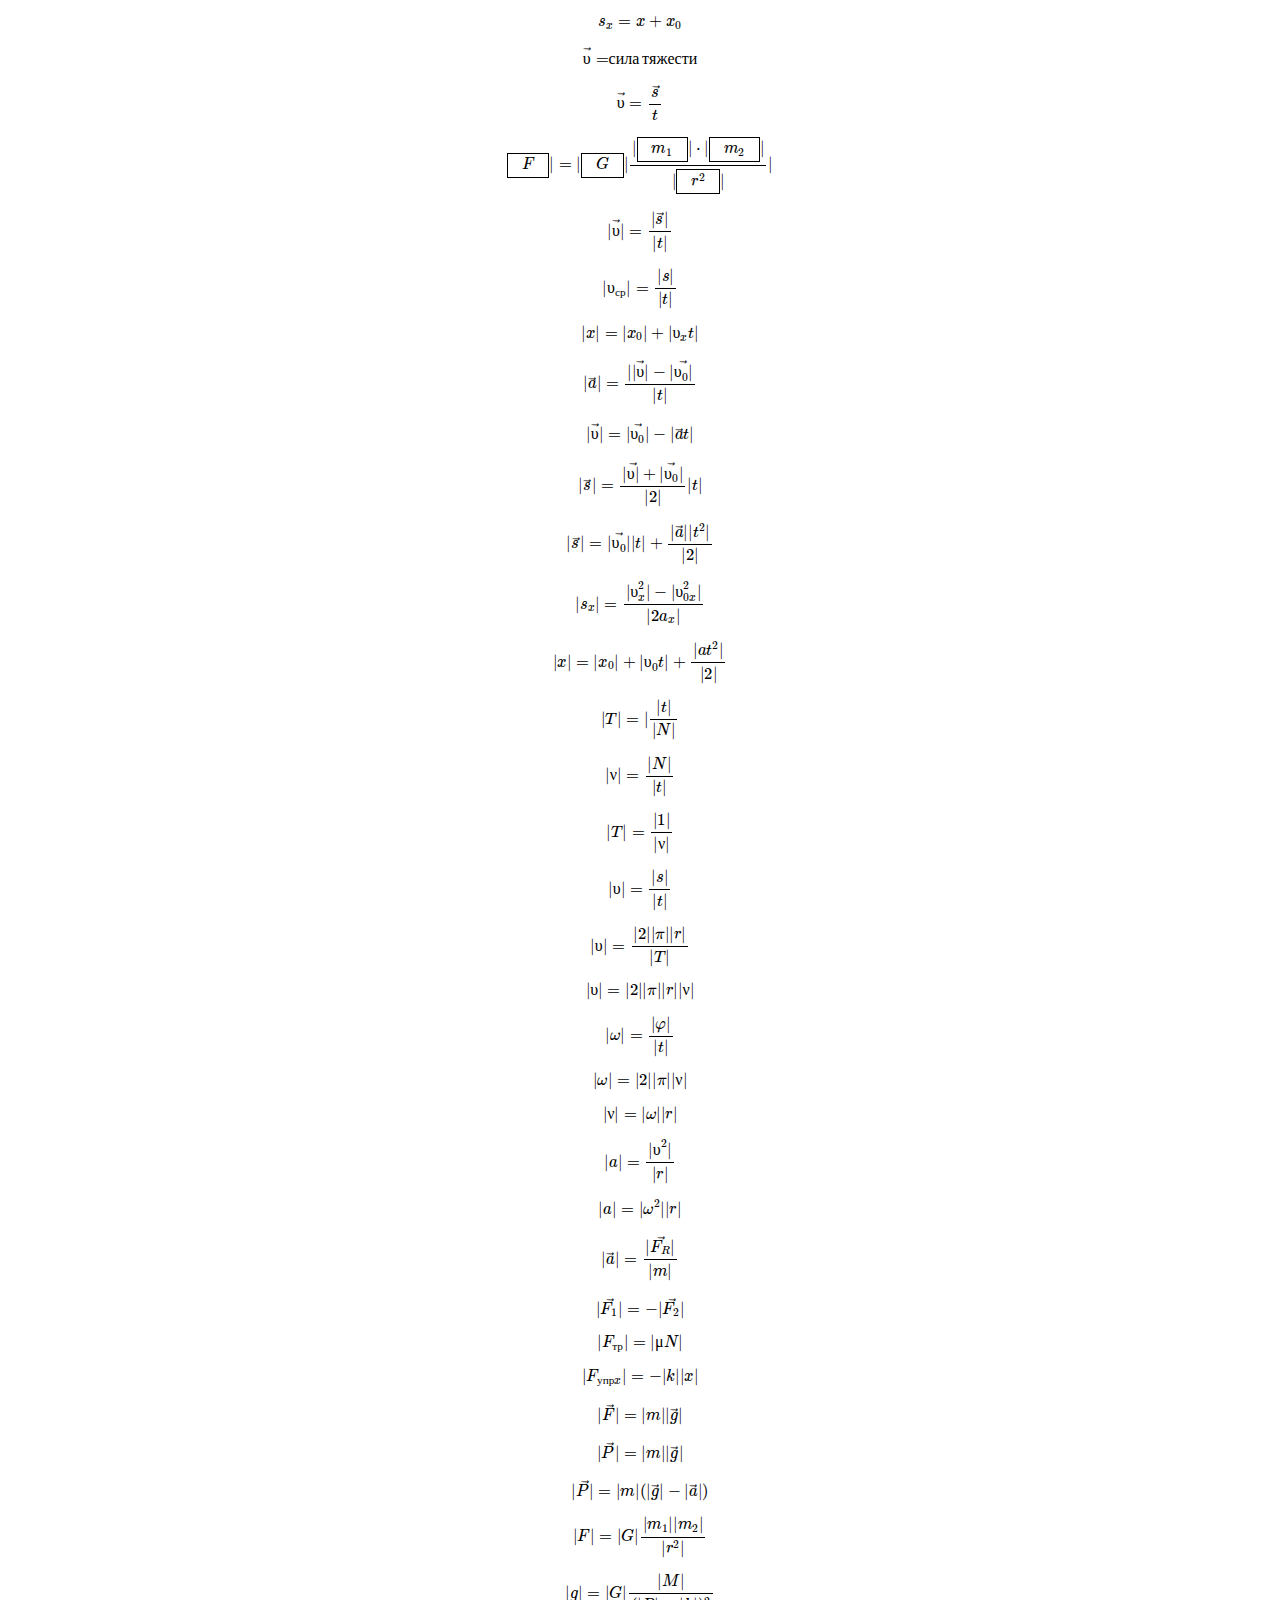
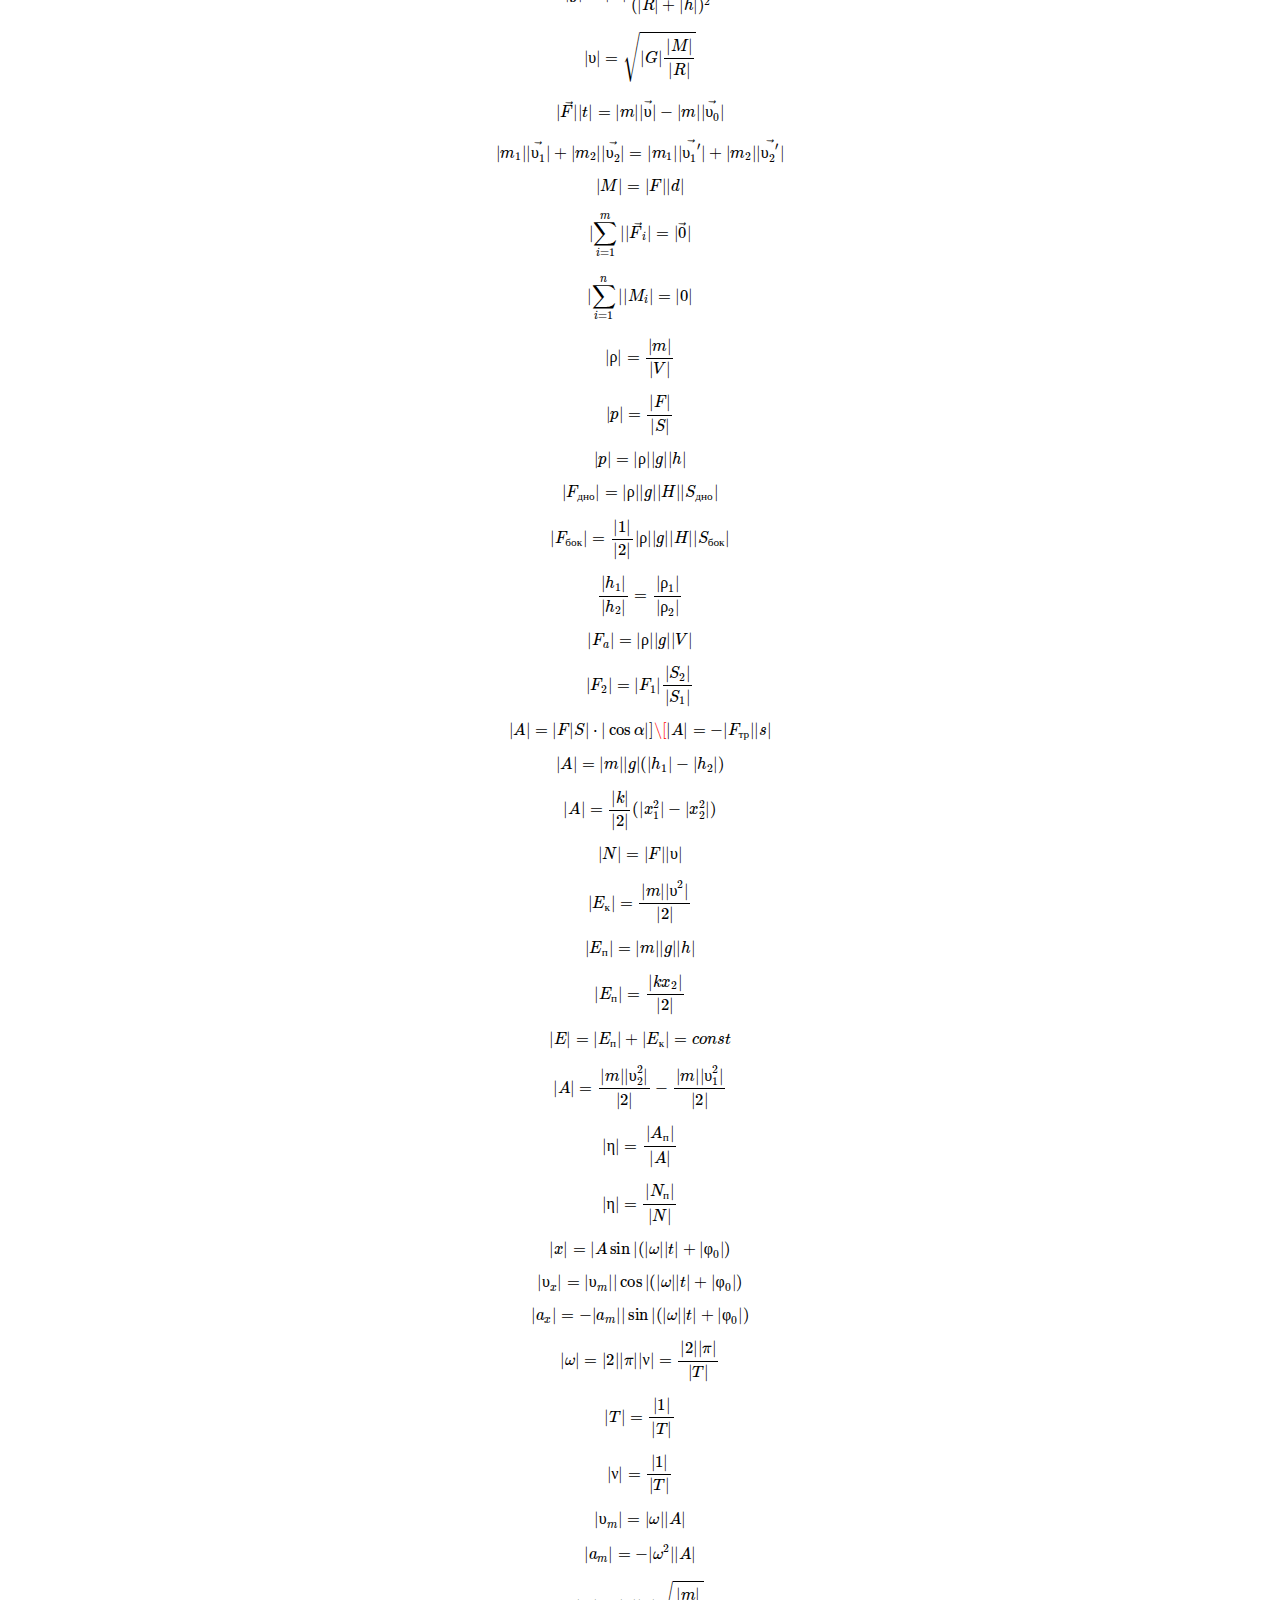
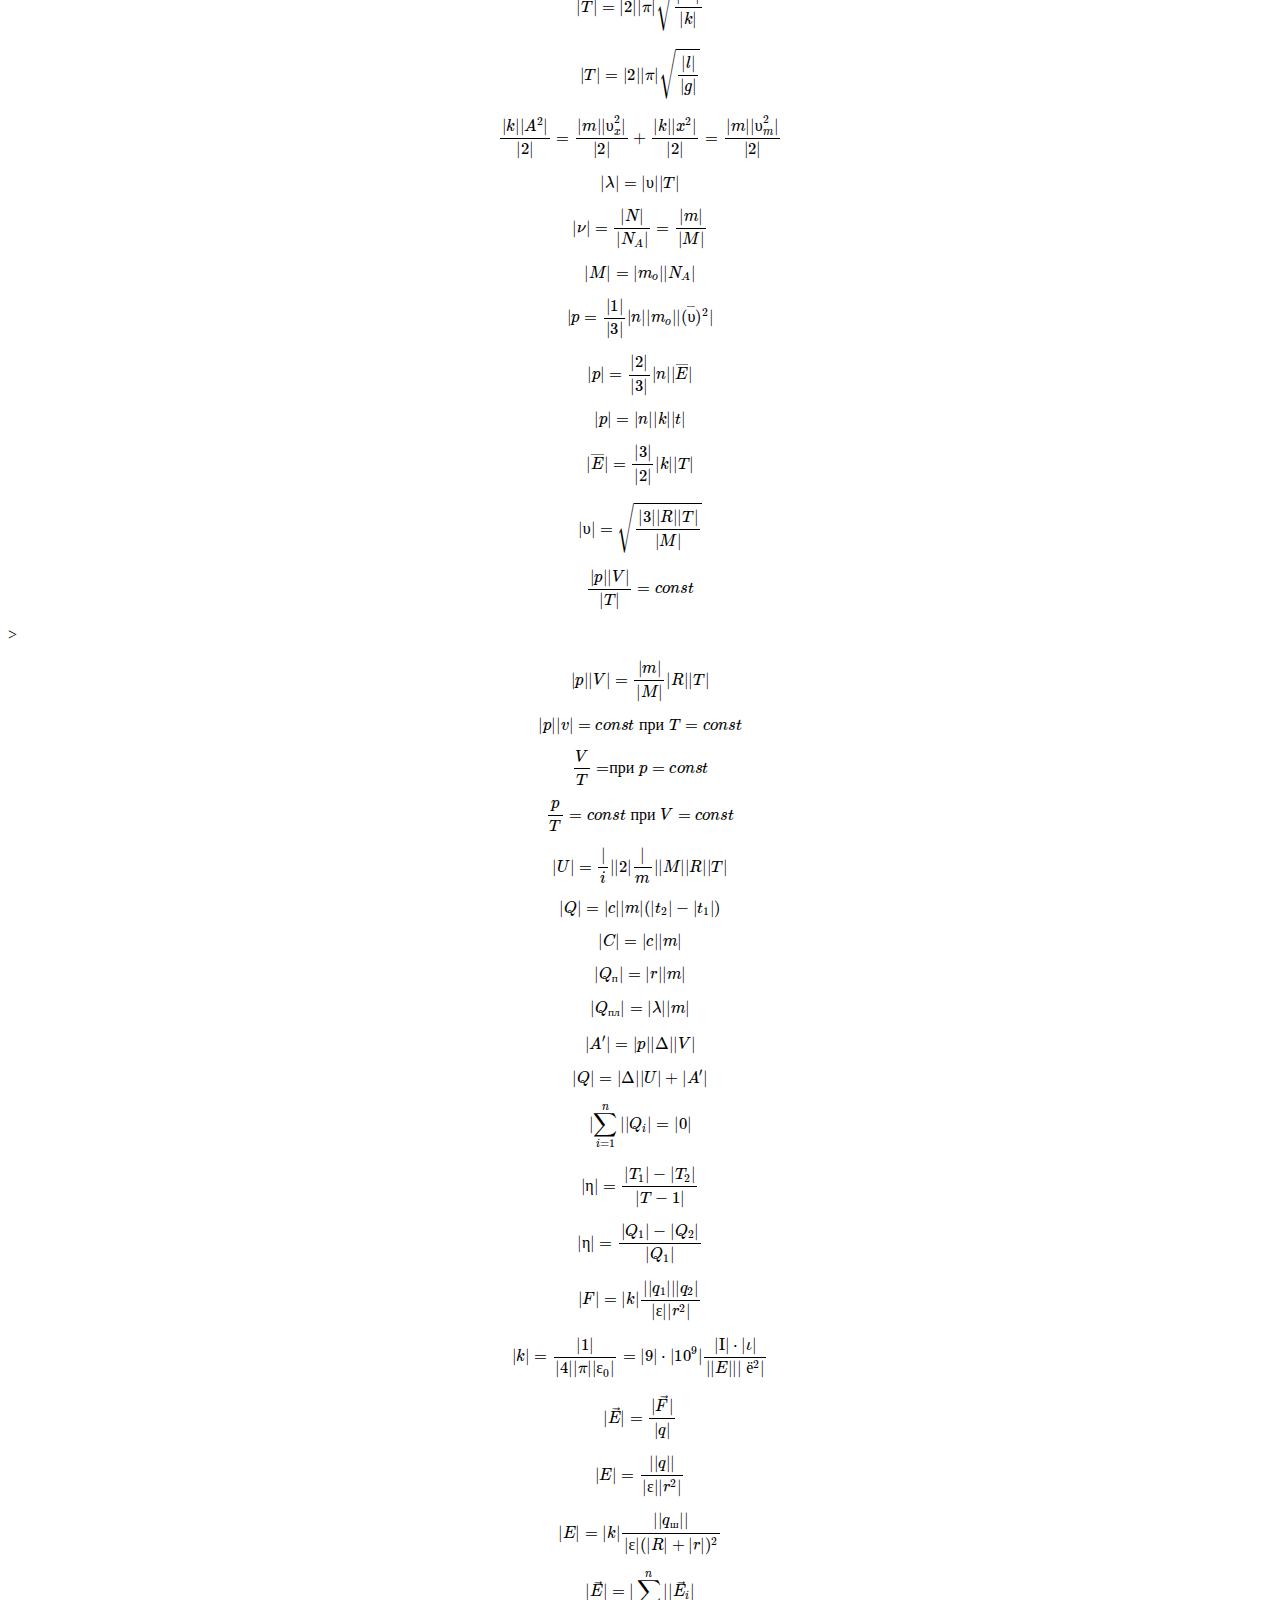
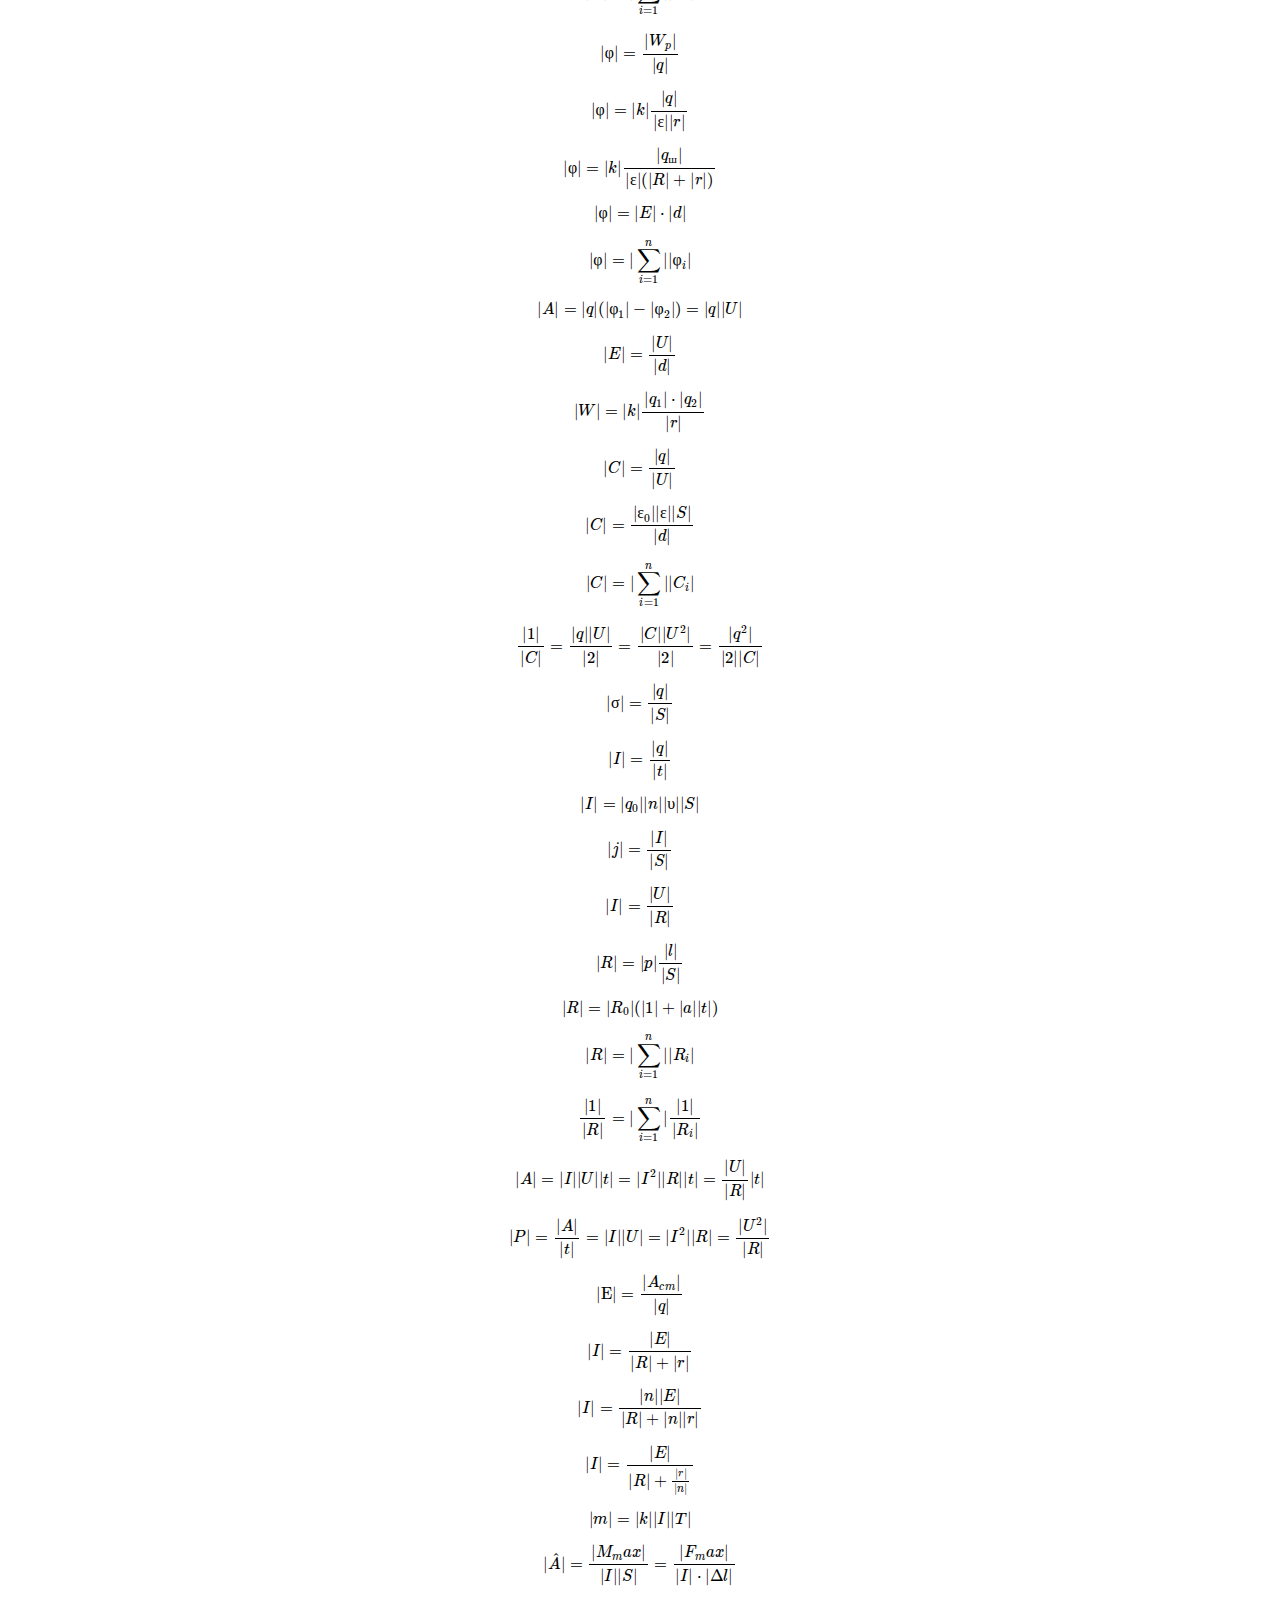
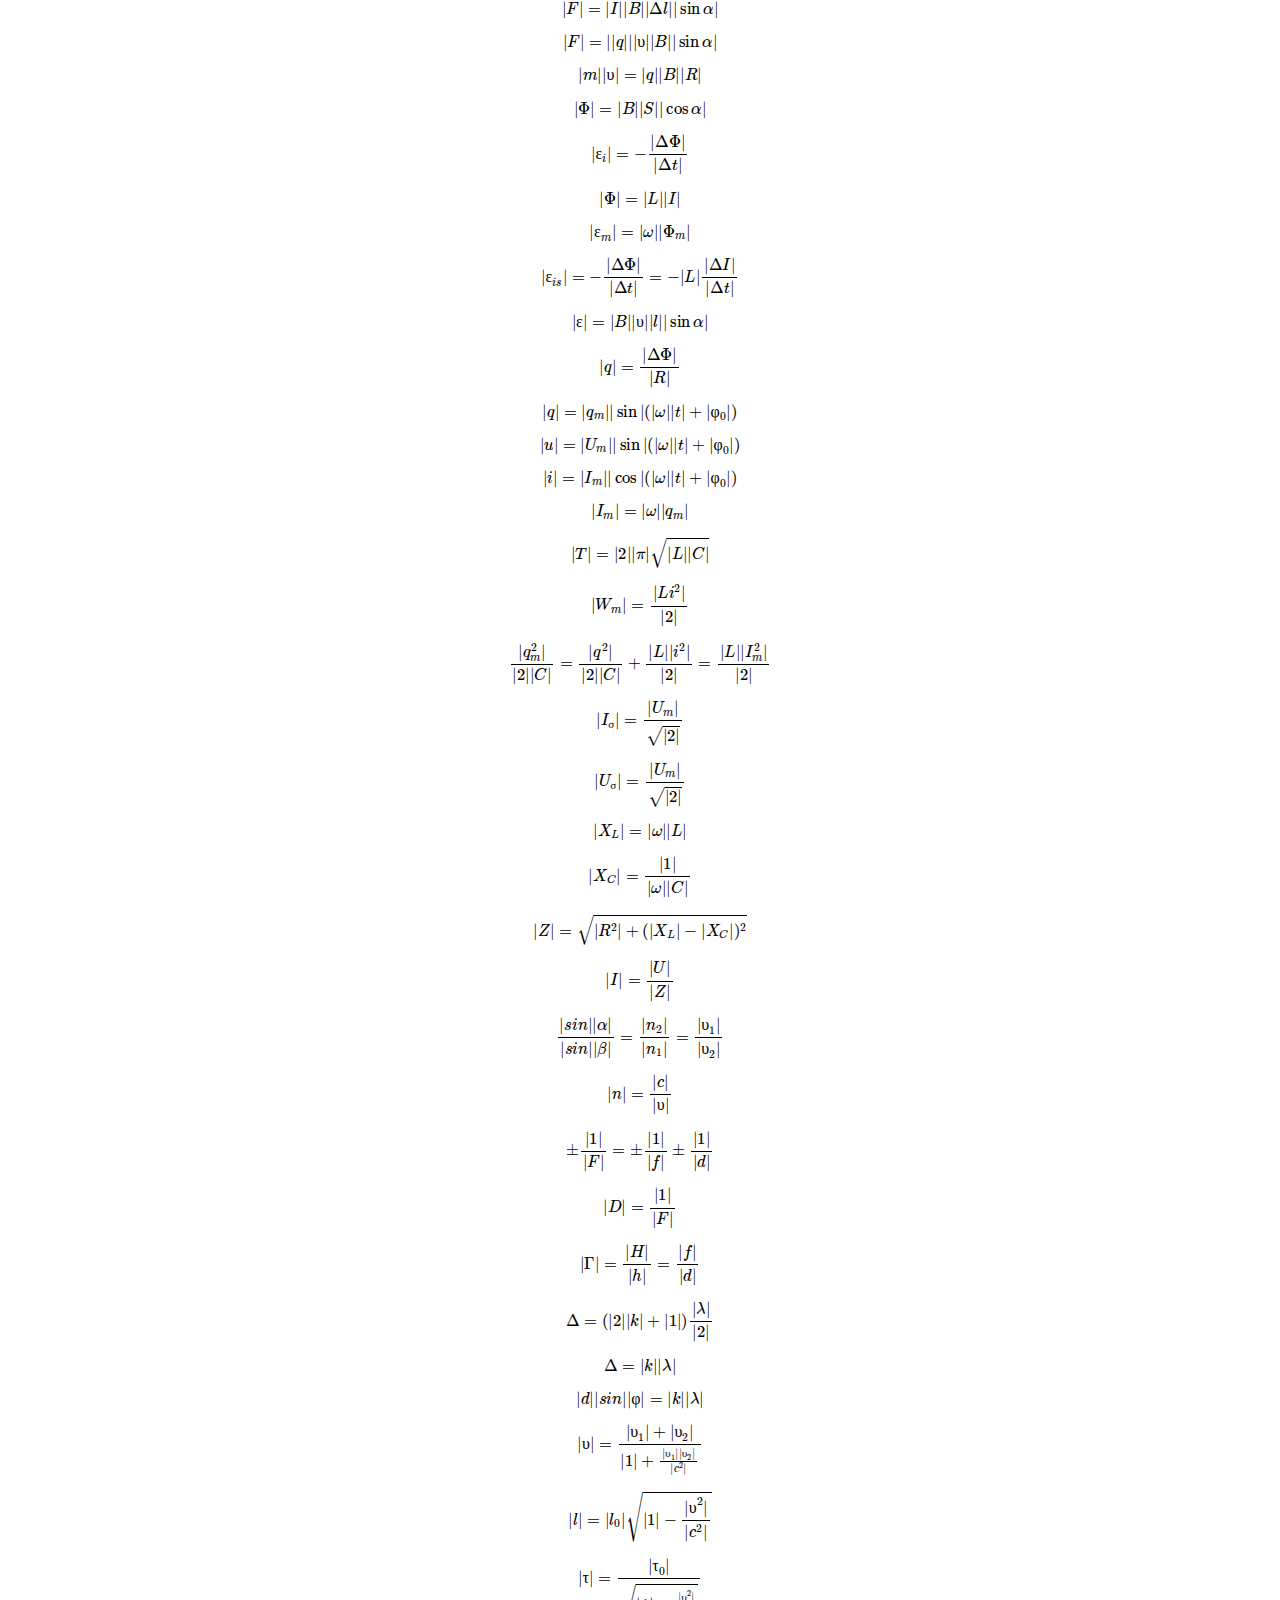
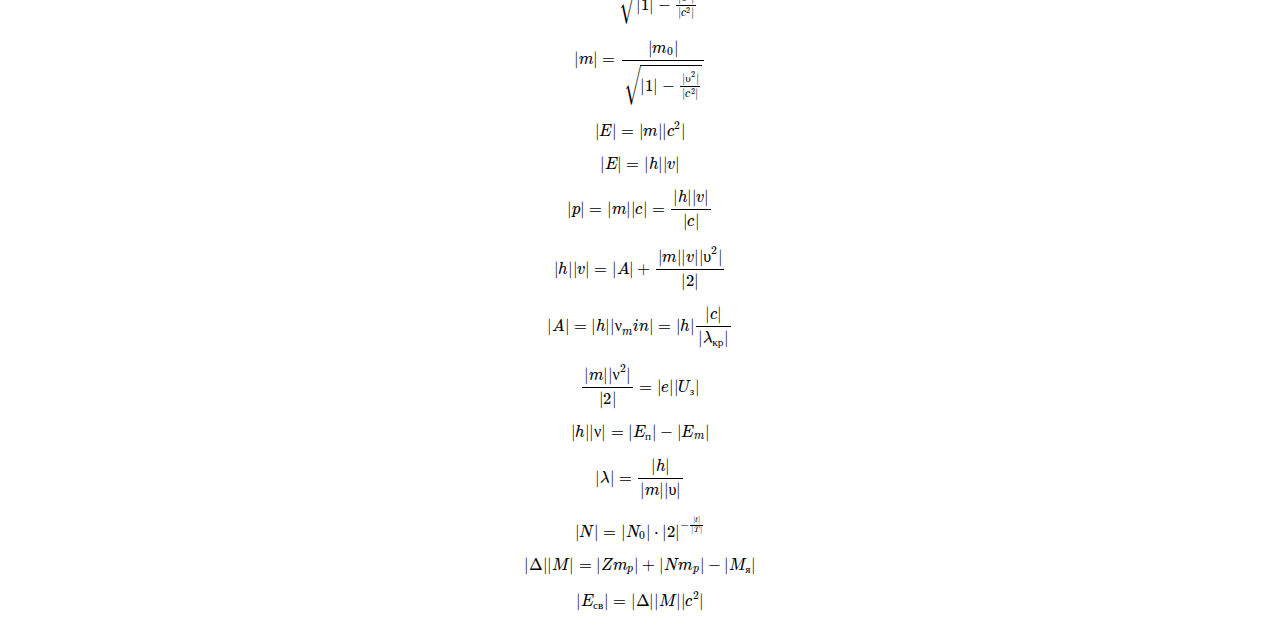
==== commit e65f7c81: "skobi" ====
--- a/index.html
+++ b/index.html
@@ -1,228 +1,239 @@
 <!DOCTYPE html>
 <html>
+
 <head>
   <meta charset="utf-8">
   <meta name="viewport" content="width=device-width">
   <title>poserjs</title>
   <title>MathJax example</title>
-  <script id="MathJax-script" async
-          src="MathJax-3.1.2/es5/tex-mml-chtml.js">
+  <script id="MathJax-script" async src="MathJax-3.1.2/es5/tex-mml-chtml.js">
   </script>
 </head>
+
 <body>
-<p>
-  
-  \[s_x=x+x_0\]
-  \[\vec{&upsilon;}=сила &#8203; тяжести\]
-  
-  \[
-  \vec{&upsilon;}
-  =
-  \frac{\color{black}{
-  \vec{s}
-  }}{\color{black}{
-  t
-  }}
-  \]
-
-\[\fbox{ \( {\color{white} ( }{\color{black} F }{\color{white} ) } \) }|
-=| 
-\fbox{ \( {\color{white} ( }{\color{black} G }{\color{white} ) } \) }| 
-\frac {|
-\fbox{ \( {\color{white} ( }{\color{black} m_1 }{\color{white} ) } \) }|
-\cdot|
-\fbox{ \( {\color{white} ( }{\color{black} m_2 }{\color{white} ) } \) }|
-} {|
-\fbox{ \( {\color{white} ( }{\color{black} r^2 }{\color{white} ) } \) }|
-}|
-\]
-
-  \[ | \vec{&upsilon;} | =\frac{ | \vec{s} | }{| t |}\]
-  \[&upsilon;_{ср} = \frac{s}{t}\]
-  \[x = x_0 +&upsilon;_xt\]
-  \[\vec{a} = \frac{\vec{&upsilon;}-{\vec{&upsilon;_0}}}{t}\]
-  \[\vec{&upsilon;} = \vec{&upsilon;_0}-\vec{a}t\]
-  \[\vec{s} = \frac{\vec{&upsilon;}+\vec{&upsilon;_0}}{2} t \]
-  \[\vec{s} = \vec{&upsilon;_0}t + \frac{\vec{a}t^2}{2}\]
-  \[s_x = \frac{&upsilon;_x^2 - &upsilon;_{0x}^2}{2a_x}\]
-  \[x = x_0 +&upsilon;_0t + \frac{at^2}{2}\]
-  \[T= \frac{t}{N}\]
-  \[&nu; = \frac{N}{t}\]
-  \[T = \frac{1}{&nu;}\]
-  \[&upsilon; = \frac{s}{t}\]
-  \[&upsilon; = \frac{2\pi r}{T}\]
-  \[&upsilon; = 2 \pi r &nu;\]
-  \[\omega = \frac{\varphi}{t}\]
-  \[\omega = 2 \pi &nu; \]
-  \[&nu; = \omega r \]
-  \[a = \frac{&upsilon;^2}{r}\]
-  \[a = \omega^2 r \]
-
-  \[\vec{a} = \frac{\vec{F_R}}{m}\]
-  \[\vec{F_1} = -\vec{F_2}\]
-  \[F_{тр} = &mu;N\]
-  \[F_{упр x} = -kx\]
-  \[\vec{F} = m\vec{g}\]
-  \[\vec{P} = m\vec{g}\]
-  \[\vec{P} = m(\vec{g}-\vec{a})\]
-  \[F = G\frac{m_1m_2}{r^2}\]
-  \[g = G\frac{M}{(R+h)^2}\]
-  \[&upsilon; = \sqrt{G\frac{M}{R}}\]
-  \[\vec{F}t = m\vec{&upsilon;}-m\vec{&upsilon;_0}\]
-  \[m_1\vec{&upsilon;_1} +m_2\vec{&upsilon;_2} =
-  m_1\vec{{&upsilon;_1}^\prime} +m_2\vec{{&upsilon;_2}^\prime}\]
-  
-  \[M = Fd \]
-  \[\sum_{i=1}^m \vec{F}_i = \vec{0}\]
-  \[\sum_{i=1}^n M_i = 0\]
-
-  \[&rho; = \frac{m}{V}\]
-  \[p = \frac{F}{S}\]
-  \[p = &rho;gh\]
-  \[F_{дно} = &rho;gHS_{дно}\]
-  \[F_{бок} = \frac{1}{2}&rho;gHS_{бок}\]
-  \[\frac{h_1}{h_2} = \frac{&rho;_1}{&rho;_2}\]
-  \[F_a = &rho;gV\]
-  \[F_2 = F_1 \frac{S_2}{S_1}\]
-
-  \[A = FS\cdot\cos\alpha\]
-  \[A = -F_{тр}s\]
-  \[A = mg(h_1 - h_2)\]
-  \[A = \frac{k}{2}(x_1^2 - x_2^2)\]
-  \[N = F &upsilon;\]
-  \[E_к = \frac{m&upsilon;^2}{2}\]
-  \[E_п = mgh\]
-  \[E_п = \frac{kx_2}{2}\]
-  \[E = E_п + E_к = const\]
-  \[A = \frac{m&upsilon;_2^2}{2} - \frac{m&upsilon;_1^2}{2}\]
-  \[&#951 = \frac{A_п}{A}\]
-  \[&#951 = \frac{N_п}{N}\]
-  
-  \[x = A\sin (\omega t +&phi;_0)\]
-  \[&upsilon;_x = &upsilon;_m \cos(\omega t +&phi;_0)\]
-  \[a_x = -a_m \sin(\omega t + +&phi;_0)\]
-  \[\omega = 2 \pi &nu; = \frac{2\pi}{T}\]
-  \[T = \frac{1}{T}\]
-  \[&nu; = \frac{1}{T}\]
-  \[&upsilon;_m = \omega A\]
-  \[a_m = -\omega^2 A\]
-  \[T = 2\pi \sqrt{\frac{m}{k}}\]
-  \[T = 2\pi \sqrt{\frac{l}{g}}\]
-  \[\frac{kA^2}{2} = \frac{m&upsilon;_x^2}{2} + \frac{kx^2}{2} = \frac{m&upsilon;_m^2}{2}\]
-  \[\lambda =&upsilon;T\]
-  
-  \[\nu = \frac{N}{N_A} = \frac{m}{M}\]
-  \[M = m_o N_A\]
-  \[p = \frac{1}{3}nm_o(\overline{&upsilon;})^2\]
-  \[p = \frac{2}{3}n\overline{E}\]
-  \[p = nkt\]
-  \[\overline{E} = \frac{3}{2}kT\]
-  \[&upsilon; = \sqrt{\frac{3RT}{M}}\]
-  \[\frac{pV}{T} = const \]
-  \[pV = \frac{m}{M}RT\]
-  \[pv =const при T = const\]
-  \[\frac VT = при p = const\]
-  \[\frac pT = const при V = const\]
-  
-  \[U = \frac i2 \frac mM RT\]
-  \[Q = cm(t_2-t_1)\]
-  \[C = cm\]
-  \[Q_п = rm\]
-  \[Q_{пл} = \lambda m\]
-  \[A' = p\Delta V\] 
-  \[Q = \Delta U +A'\]
-  \[\sum_{i=1}^n Q_i = 0\]
-  \[&#951 = \frac{T_1 - T_2}{T-1}\]
-  \[&#951 = \frac{Q_1 - Q_2}{Q_1}\]
-  
-  \[F = k \frac{\vert q_1  \vert q_2}{&epsilon; r^2}\]
-  \[k = \frac{1}{4\pi &epsilon;_0} = 9 \cdot10^9 \frac{&Iota; \cdot \iota}{\vert E \vert ё^2}\]
-  \[\vec E = \frac{\vec F}{q}\]
-  \[E = \frac{\vert q \vert}{&epsilon; r^2}\]
-  \[E = k \frac{\vert q_ш \vert}{&epsilon; (R+r)^2}\]
-  \[\vec E = \sum_{i = 1}^n \vec E_i\]
-  \[&phi; = \frac{W_p}{q}\]
-  \[&phi; = \frac k{q}{&epsilon;r}\]
-  \[&phi; = k \frac{q_ш}{&epsilon;(R+r)}\]
-  \[&phi; = E \cdot d\]
-  \[&phi; = \sum_{i = 1}^n &phi;_i\]
-  \[A = q(&phi;_1 - &phi;_2) = qU\]
-  \[E = \frac{U}{d}\]
-  \[W = k \frac{q_1 \cdot q_2}{r}\]
-  \[C = \frac qU \]
-  \[C = \frac{&epsilon;_0 &epsilon; S}{d}\]
-  \[C = \sum_{i = 1}^n C_i \]
-  \[\frac 1C = \frac {qU}{2} = \frac{CU^2}{2} = \frac{q^2}{2C}\]
-  \[&sigma; = \frac qS \]
-  
-  \[I = \frac qt \]
-  \[I = q_0 n&upsilon;S\]
-  \[j = \frac IS\]
-  \[I = \frac UR\]
-  \[R = p \frac lS \]
-  \[R = R_0(1+at)\]
-  \[R = \sum_{i=1}^n R_i\]
-  \[\frac 1R = \sum_{i = 1}^n \frac 1R_i\]
-  \[A = IUt = I^2 Rt = \frac UR t\]
-  \[P = \frac At = IU = I^2 R = \frac{U^2}{R}\]
-  \[&Epsilon; = \frac {A_{cm}}{q}\]
-  \[I = \frac {E}{R+r}\]
-  \[I = \frac{nE}{R+nr}\]
-  \[I = \frac{E}{R+\frac{r}{n}}\]
-  \[m = kIT\]
-  \[\hat{A} = \frac {M_max}{IS} = \frac{F_max}{I \cdot \Delta l}\]
-  \[F = IB\Delta l \sin \alpha\]
-  \[F =\vert q \vert &upsilon; B \sin \alpha \]
-  \[m &upsilon; = qBR \]
-  \[&Phi; = BS \cos \alpha \]
-
-  \[&epsilon;_i = -\frac{\Delta \Phi}{\Delta t}\]
-  \[\Phi =  LI\]
-  \[&epsilon;_m = \omega \Phi_m \]
-  \[&epsilon;_{is} = -\frac{\Delta \Phi}{\Delta t} = -L\frac{\Delta I}{\Delta t}\]
-  \[&epsilon; = B&upsilon;l \sin \alpha\]
-  \[q = \frac{\Delta \Phi}{R}\]
-
-  \[q = q_m \sin(\omega t +&phi;_0)\]
-  \[u = U_m \sin(\omega t +&phi;_0)\]
-  \[i = I_m \cos(\omega t +&phi;_0)\]
-  \[I_m = \omega q_m\]
-  \[T = 2\pi \sqrt{LC}\]
-  \[W_m = \frac{Li^2}{2}\]
-  \[\frac{q^2_m}{2C} = \frac{q^2}{2C} + \frac{Li^2}{2} = \frac{LI^2_m}{2}\]
-  \[I_{&sigma;} = \frac{U_m}{\sqrt 2} \]
-  \[U_&sigma; = \frac{U_m}{\sqrt 2}\]
-  \[X_L = \omega L\]
-  \[X_C = \frac{1}{\omega C}\]
-  \[Z = \sqrt{R^2 + (X_L - X_C)^2}\]
-  \[I = \frac UZ\]
-
-  \[\frac{sin \alpha}{sin \beta} = \frac{n_2}{n_1} =
-  \frac{&upsilon;_1}{&upsilon;_2}\]
-  \[n = \frac c&upsilon;\]
-  \[\pm\frac 1F = \pm \frac 1f \pm \frac 1d\]
-  \[D = \frac 1F\]
-  \[\Gamma = \frac Hh = \frac fd \]
-  \[\Delta = (2k  + 1) \frac \lambda 2\]
-  \[\Delta = k\lambda\]
-  \[d sin &phi;  = k\lambda\]
-
-  \[&upsilon; = \frac{&upsilon;_1 + &upsilon;_2}{1 +\frac{ &upsilon;_1 &upsilon;_2}{c^2}}\]
-  \[l =l_0 \sqrt{1 - \frac{&upsilon;^2}{c^2}}\]
-  \[&tau; = \frac{&tau;_0}{\sqrt{1- \frac{&upsilon;^2}{c^2}}}\]
-  \[m = \frac{m_0}{\sqrt{1- \frac{&upsilon;^2}{c^2}}}\]
-  \[E = mc^2\]
-
-  \[E = hv\]
-  \[p = mc = \frac{hv}{c}\]
-  \[hv = A + \frac{mv&upsilon;^2}{2}\]
-  \[A= h&nu;_min = h \frac{c}{\lambda_{кр}}\]
-  \[\frac{m&nu;^2}{2} = eU_з\]
-  \[h&nu; = E_п - E_m\]
-  \[\lambda = \frac{h}{m&upsilon;}\]
-  \[N = N_0 \cdot 2^{-\frac{t}{T}}\]
-  \[\Delta M = Zm_p +Nm_p -M_я\]
-  \[E_{св} = \Delta Mc^2\]
-</p>
+  <p>
+
+    \[s_x=x+x_0\]
+    \[\vec{&upsilon;}=сила &#8203; тяжести\]
+
+    \[
+    \vec{&upsilon;}
+    =
+    \frac{\color{black}{
+    \vec{s}
+    }}{\color{black}{
+    t
+    }}
+    \]
+
+    \[\fbox{ \( {\color{white} ( }{\color{black} F }{\color{white} ) } \) }|
+    =|
+    \fbox{ \( {\color{white} ( }{\color{black} G }{\color{white} ) } \) }|
+    \frac {|
+    \fbox{ \( {\color{white} ( }{\color{black} m_1 }{\color{white} ) } \) }|
+    \cdot|
+    \fbox{ \( {\color{white} ( }{\color{black} m_2 }{\color{white} ) } \) }|
+    } {|
+    \fbox{ \( {\color{white} ( }{\color{black} r^2 }{\color{white} ) } \) }|
+    }|
+    \]
+
+    \[ | \vec{&upsilon;} | = \frac{ | \vec{s} | }{| t | }\]
+    \[ | &upsilon;_{ср} | = \frac{ | s | }{ | t | }\]
+    \[ | x | = | x_0 | + | &upsilon;_xt | \]
+    \[ | \vec{a} | = \frac{ | \vec{| &upsilon; |} - {| \vec{&upsilon;_0 | } }}{ | t | }\]
+    \[ | \vec{&upsilon;} | = | \vec{&upsilon;_0} | - | \vec{a}t | \]
+    \[ | \vec{s} | = \frac{ | \vec{&upsilon; | } + | \vec{&upsilon;_0} | }{| 2 | } | t | \]
+    \[ | \vec{s} | = | \vec{&upsilon;_0} | | t | + \frac{ | \vec{a} | | t^2 | }{| 2 | }\]
+    \[ | s_x | = \frac{ | &upsilon;_x^2 | - | &upsilon;_{0x}^2 | }{| 2a_x |}\]
+    \[ | x | = | x_0 | + | &upsilon;_0t | + \frac{ | at^2 | }{| 2 | }\]
+    \[| T | = | \frac{ | t | }{ | N |}\]
+    \[ | &nu; | = \frac{ | N | }{ | t | }\]
+    \[ | T | = \frac{ | 1 | }{ | &nu; | }\]
+    \[ | &upsilon; | = \frac{ | s | }{ | t | }\]
+    \[ | &upsilon; | = \frac{| 2| | \pi | | r| }{ | T | }\]
+    \[ | &upsilon; | = | 2 | | \pi | | r | | &nu; | \]
+    \[ | \omega | = \frac{ | \varphi | }{ | t | }\]
+    \[ | \omega | = | 2 | | \pi | | &nu; | \]
+    \[| &nu; | = | \omega | | r | \]
+    \[ | a | = \frac{ | &upsilon;^2 | }{| r |}\]
+    \[ | a | = | \omega^2 | | r | \]
+
+    \[ | \vec{a} | = \frac{ | \vec{F_R} | }{ | m | }\]
+    \[ | \vec{F_1} | = - | \vec{F_2} | \]
+    \[ | F_{тр} | = | &mu;N | \]
+    \[ | F_{упр x} | = - | k | | x | \]
+    \[ | \vec{F} | = | m | | \vec{g} | \]
+    \[ | \vec{P} | = | m | | \vec{g} | \]
+    \[ | \vec{P} | = | m | ( | \vec{g} | - | \vec{a} | )\]
+    \[ | F | = | G | \frac{ | m_1 | | m_2 | }{ | r^2 | }\]
+    \[ | g | = | G | \frac{ | M | }{( | R | + | h | )^2}\]
+    \[ | &upsilon; | = \sqrt{ | G | \frac{ | M | }{ | R | }}\]
+    \[ | \vec{F} | | t | = | m | | \vec{&upsilon;} | - | m | | \vec{&upsilon;_0} | \]
+    \[ | m_1 | | \vec{&upsilon;_1} | + | m_2 | | \vec{&upsilon;_2} | = | m_1 | | \vec{{&upsilon;_1}^\prime} | + | m_2 |
+    | \vec{{&upsilon;_2}^\prime} | \]
+
+
+    \[ | M | = | F | | d | \]
+    \[ | \sum_{i=1}^m | | \vec{F}_i | = | \vec{0} | \]
+    \[ | \sum_{i=1}^n | | M_i | = | 0 | \]
+
+    \[ | &rho; | = \frac{ | m | }{ | V | }\]
+    \[ | p | = \frac{ | F | }{ | S | }\]
+    \[ | p | = | &rho; | | g | | h | \]
+    \[ | F_{дно} | = | &rho; | | g | | H | | S_{дно} | \]
+    \[ | F_{бок} | = \frac{| 1 | }{| 2 | } | &rho; | | g| | H | | S_{бок} | \]
+    \[\frac{| h_1 | }{| h_2 | } = \frac{ | &rho;_1 | }{ | &rho;_2 | }\]
+    \[ | F_a | = | &rho; | | g | | V | \]
+    \[| F_2 | = | F_1 | \frac{| S_2 | }{ | S_1 | }\]
+
+    \[ | A | = | F |S | \cdot | \cos\alpha |]
+    \[ | A | = - | F_{тр} | | s | \]
+    \[ | A | = | m | | g | ( | h_1 | - | h_2 | )\]
+    \[ | A | = \frac{ | k | }{ | 2 | }( | x_1^2 | - | x_2^2 | )\]
+    \[ | N | = | F | | &upsilon; | \]
+    \[ | E_к | = \frac{| m | | &upsilon;^2 | }{ | 2 | }\]
+    \[ | E_п | = | m | | g | | h | \]
+    \[ | E_п | = \frac{| kx_2 | }{ | 2 | }\]
+    \[ | E | = | E_п | + | E_к | = const\]
+    <!-- -->
+    \[ | A | = \frac{ | m | | &upsilon;_2^2 | }{ | 2 | } - \frac{| m | | &upsilon;_1^2 | }{ | 2 | }\]
+    \[ | &#951 | = \frac{| A_п | }{ | A | }\]
+    \[ | &#951 | = \frac{| N_п | }{ | N | }\]
+
+    \[ | x | = | A\sin | ( | \omega | |t | + | &phi;_0 | )\]
+    \[ | &upsilon;_x | = | &upsilon;_m | | \cos | ( | \omega | | t | + | &phi;_0 | )\]
+    \[ | a_x | = - | a_m | | \sin | ( | \omega | | t | + | &phi;_0 | )\]
+    \[ | \omega | = | 2 | | \pi | | &nu; | = \frac{| 2 | | \pi | }{ | T | }\]
+    \[ | T | = \frac{| 1 | }{ | T | }\]
+    \[ | &nu; | = \frac{| 1 | }{ | T | }\]
+    \[ | &upsilon;_m | = | \omega | | A | \]
+    \[ | a_m | = -| \omega^2 | | A | \]
+    \[ | T | = | 2 | | \pi | \sqrt{\frac{| m | }{| k | }}\]
+    \[ | T | = | 2 | | \pi | \sqrt{\frac{ | l | }{ | g | }}\]
+    \[\frac{| k | | A^2 | }{| 2 | } = \frac{| m | | &upsilon;_x^2 | }{| 2 | } + \frac{| k | | x^2 |}{ | 2 |} = \frac{| m
+    | | &upsilon;_m^2 | }{ | 2 | }\]
+    \[ | \lambda | = | &upsilon; | | T | \]
+
+    \[ | \nu | = \frac{| N | }{| N_A | } = \frac{| m | }{ | M | }\]
+    \[ | M | = | m_o | | N_A | \]
+    \[ | p = \frac{| 1 | }{| 3 | }| n | | m_o | | ( \overline{&upsilon;})^2 | \]
+    \[ | p | = \frac{| 2 | }{| 3 | } | n | | \overline{E} | \]
+    \[ | p | = | n | | k | | t | \]
+    \[ | \overline{E} | = \frac{| 3 | }{| 2 | } | k | | T | \]
+    \[ | &upsilon; | = \sqrt{\frac{| 3 | | R | | T | }{ | M | }}\]
+    \[\frac{| p | | V | }{ | T | } = const \]
+    <!---->>
+    \[ | p | | V | = \frac{| m | }{ | M | } | R | | T | \]
+    \[ | p | | v | =const при T = const\]
+    \[\frac VT = при p = const\]
+    \[\frac pT = const при V = const\]
+
+    \[ | U | = \frac | i | | 2 | \frac | m | | M | | R | | T | \]
+    \[ | Q | = | c | | m | ( | t_2 | -| t_1 | )\]
+    \[ | C | = | c | | m | \]
+    \[ | Q_п | = | r | | m | \]
+    \[ | Q_{пл} | = | \lambda | | m | \]
+    \[ | A' | = | p | | \Delta | | V | \]
+    \[ | Q | = | \Delta | | U | + | A' | \]
+    \[ | \sum_{i=1}^n | | Q_i | = | 0 | \]
+    \[ | &#951 | = \frac{| T_1 | - | T_2 | }{ | T-1 | }\]
+    \[ | &#951 | = \frac{ | Q_1 | - | Q_2 | }{ | Q_1 |}\]
+
+    \[ | F | = | k | \frac{| \vert q_1 | | \vert q_2 | }{ | &epsilon; | | r^2 |}\]
+    \[ | k | = \frac{| 1 | }{| 4 | | \pi | | &epsilon;_0 | } = | 9 | \cdot | 10^9 | \frac{| &Iota; | \cdot | \iota | }{
+    | \vert E | | \vert ё^2 | }\]
+    \[ | \vec E | = \frac{ | \vec F | }{ | q | }\]
+    \[ | E | = \frac{ \vert | q | \vert }{ | &epsilon; | |r^2 |}\]
+    \[ | E | = | k | \frac{\vert | q_ш | \vert}{ |&epsilon; | (| R | + | r |)^2 }\]
+    \[ | \vec E | = | \sum_{i = 1}^n | | \vec E_i |\]
+    \[ | &phi; | = \frac{| W_p | }{ | q |} \]
+    \[ | &phi; | = | k | \frac { | q | }{| &epsilon; | | r |}\]
+    \[ |&phi; | = | k | \frac{ | q_ш | }{ | &epsilon; | ( | R | + | r | )}\]
+    \[ | &phi; | = | E | \cdot | d | \]
+    \[ | &phi; | = | \sum_{i = 1}^n | | &phi;_i |\]
+    \[ | A | = | q | ( | &phi;_1 | - | &phi;_2 | ) = | q | | U | \]
+    \[ | E | = \frac{ | U | }{ | d | }\]
+    \[ | W | = | k | \frac{ | q_1 | \cdot | q_2 | }{ | r | }\]
+    \[ | C | = \frac { | q | } { | U | } \]
+    \[ | C | = \frac{ | &epsilon;_0 | | &epsilon; | | S | }{ | d | }\]
+    \[ | C | = | \sum_{i = 1}^n | | C_i | \]
+    \[\frac { | 1 | } { | C | } = \frac { | q | | U| }{ | 2 | } = \frac{ | C | | U^2 | }{ | 2 | } = \frac{ | q^2 | }{ |2
+    | | C |
+    }\]
+    \[ | &sigma; | = \frac { | q | } { | S | } \]
+
+    \[ | I | = \frac { | q | } { | t | } \]
+    \[ | I | = | q_0 | | n | | &upsilon; | | S | \]
+    \[ | j | = \frac { | I | } { | S | } \]
+    \[ | I | = \frac { | U | } { | R | } \]
+    \[ | R | = | p | \frac { | l | } { | S | } \]
+    \[ | R | = | R_0 | (| 1 | + | a | | t| )\]
+    \[ | R | = | \sum_{i=1}^n | | R_i | \]
+    \[\frac { | 1 | } { | R | } = | \sum_{i = 1}^n | \frac { | 1 | } { | R_i | }\]
+    \[ | A | = | I | | U | | t | = | I^2 | | R | | t | = \frac { |U | } { | R |} | t |\]
+    \[ | P | = \frac { | A | } { | t | } = | I | | U | = | I^2 | | R | = \frac{ | U^2 | }{ | R | }\]
+    \[ | &Epsilon; | = \frac { | A_{cm} | }{ | q | }\]
+    \[ | I | = \frac { | E | }{ | R | + | r |}\]
+    \[ | I | = \frac{ | n | | E | }{ | R | + | n | | r | }\]
+    \[ | I | = \frac{ | E | }{ | R | + \frac{ | r | }{ | n | }}\]
+    \[ | m | = | k | | I | | T | \]
+    \[ | \hat{A} | = \frac { | M_max | }{ | I | | S | } = \frac{ | F_max | }{ | I | \cdot | \Delta l | }\]
+    \[ | F | = | I | | B | | \Delta l | | \sin \alpha | \]
+    \[ | F | = | \vert q | | \vert &upsilon; | | B | | \sin \alpha | \]
+    \[ | m | | &upsilon; | = | q | | B | | R | \]
+    \[ | &Phi; | = | B | | S | | \cos \alpha | \]
+
+    \[ | &epsilon;_i | = -\frac{ | \Delta \Phi | }{ | \Delta t | }\]
+    \[ | \Phi | = | L | | I | \]
+    \[ |&epsilon;_m | = | \omega | | \Phi_m | \]
+    \[ | &epsilon;_{is} | = -\frac{ | \Delta \Phi | }{ | \Delta t | } = -| L | \frac{ | \Delta I | }{ | \Delta t | }\]
+    \[ | &epsilon; | = | B | | &upsilon; | | l | | \sin \alpha |\]
+    \[ | q | = \frac{ | \Delta \Phi | }{ | R | }\]
+
+    \[ | q | = | q_m | | \sin | ( | \omega | | t | + | &phi;_0 | )\]
+    \[ | u | = | U_m | | \sin | ( | \omega | | t | + | &phi;_0 | )\]
+    \[ | i | = | I_m | | \cos | ( | \omega | | t | + | &phi;_0 | )\]
+    \[ | I_m | = | \omega | | q_m | \]
+    \[ | T | = | 2 | | \pi | \sqrt{ | L | | C | }\]
+    \[ | W_m | = \frac{ | Li^2 | }{ | 2 | }\]
+    \[\frac{ | q^2_m | }{ | 2 | | C | } = \frac{ | q^2 | }{ | 2 | | C | } + \frac{ | L | |i^2 | }{ | 2 | } = \frac{ | L
+    | | I^2_m | }{ | 2 | }\]
+    \[ | I_{&sigma;} | = \frac{ | U_m | }{\sqrt { | 2 | } } \]
+    \[ | U_&sigma; | = \frac{ | U_m | }{\sqrt { | 2 | } }\]
+    \[ | X_L | = | \omega | | L | \]
+    \[ | X_C | = \frac{ | 1 | }{ | \omega | | C | }\]
+    \[ | Z | = \sqrt{ | R^2 | + ( | X_L | - | X_C | )^2}\]
+    \[ | I | = \frac { | U | } { | Z | }\]
+
+    \[\frac{ | sin | | \alpha | }{ | sin | | \beta | } = \frac{ | n_2 | }{ | n_1 | } =
+    \frac{ | &upsilon;_1 |}{ | &upsilon;_2 | }\]
+    \[ | n | = \frac { |c | } { | &upsilon; | }\]
+    \[\pm \frac { | 1 | } { | F | } = \pm \frac { | 1 | } { | f | } \pm \frac { | 1 | } { | d | }\]
+    \[ | D | = \frac { | 1 | } { | F | }\]
+    \[ | \Gamma | = \frac { | H | }{ | h | } = \frac { | f | } { | d | }\]
+    \[\Delta = ( | 2 | | k | + | 1 | ) \frac { | \lambda | } { | 2 | }\]
+    \[\Delta = | k | | \lambda | \]
+    \[ | d | | sin | | &phi; | = | k | | \lambda | \]
+
+    \[ | &upsilon; | = \frac{ | &upsilon;_1 | + | &upsilon;_2 | }{| 1 | +\frac{ | &upsilon;_1 | | &upsilon;_2 | }{ | c^2
+    | }}\]
+    \[ | l | = | l_0 | \sqrt{ | 1 | - \frac{ | &upsilon;^2 | }{ | c^2 |}}\]
+    \[ | &tau; | = \frac{ | &tau;_0 | }{\sqrt{ | 1 | - \frac{ | &upsilon;^2 | }{ | c^2 | }}}\]
+    \[ | m | = \frac{ | m_0 | }{\sqrt{ | 1 | - \frac{ | &upsilon;^2 | }{ | c^2 | }}}\]
+    \[ | E | = | m | | c^2 | \]
+
+    \[ | E | = | h | | v | \]
+    \[ | p | = | m | | c | = \frac{ | h | | v | }{ | c | }\]
+    \[ | h | | v | = | A | + \frac{ | m | | v | | &upsilon;^2 | }{ | 2 | }\]
+    \[ | A | = | h | | &nu;_min | = | h | \frac{ | c | }{ | \lambda_{кр} | }\]
+    \[\frac{ | m | | &nu;^2 | }{ | 2 | } = | e | | U_з | \]
+    \[ | h | | &nu; | = | E_п | - | E_m | \]
+    \[ | \lambda | = \frac{ | h | }{ | m | | &upsilon; | }\]
+    \[ | N | = | N_0 | \cdot | 2 |^{-\frac{ | t | }{ | T | }}\]
+    \[ | \Delta | | M | = | Zm_p | + | Nm_p | - | M_я | \]
+    \[ | E_{св} | = | \Delta | | M | | c^2 | \]
+  </p>
 </body>
-</html>
+
+</html>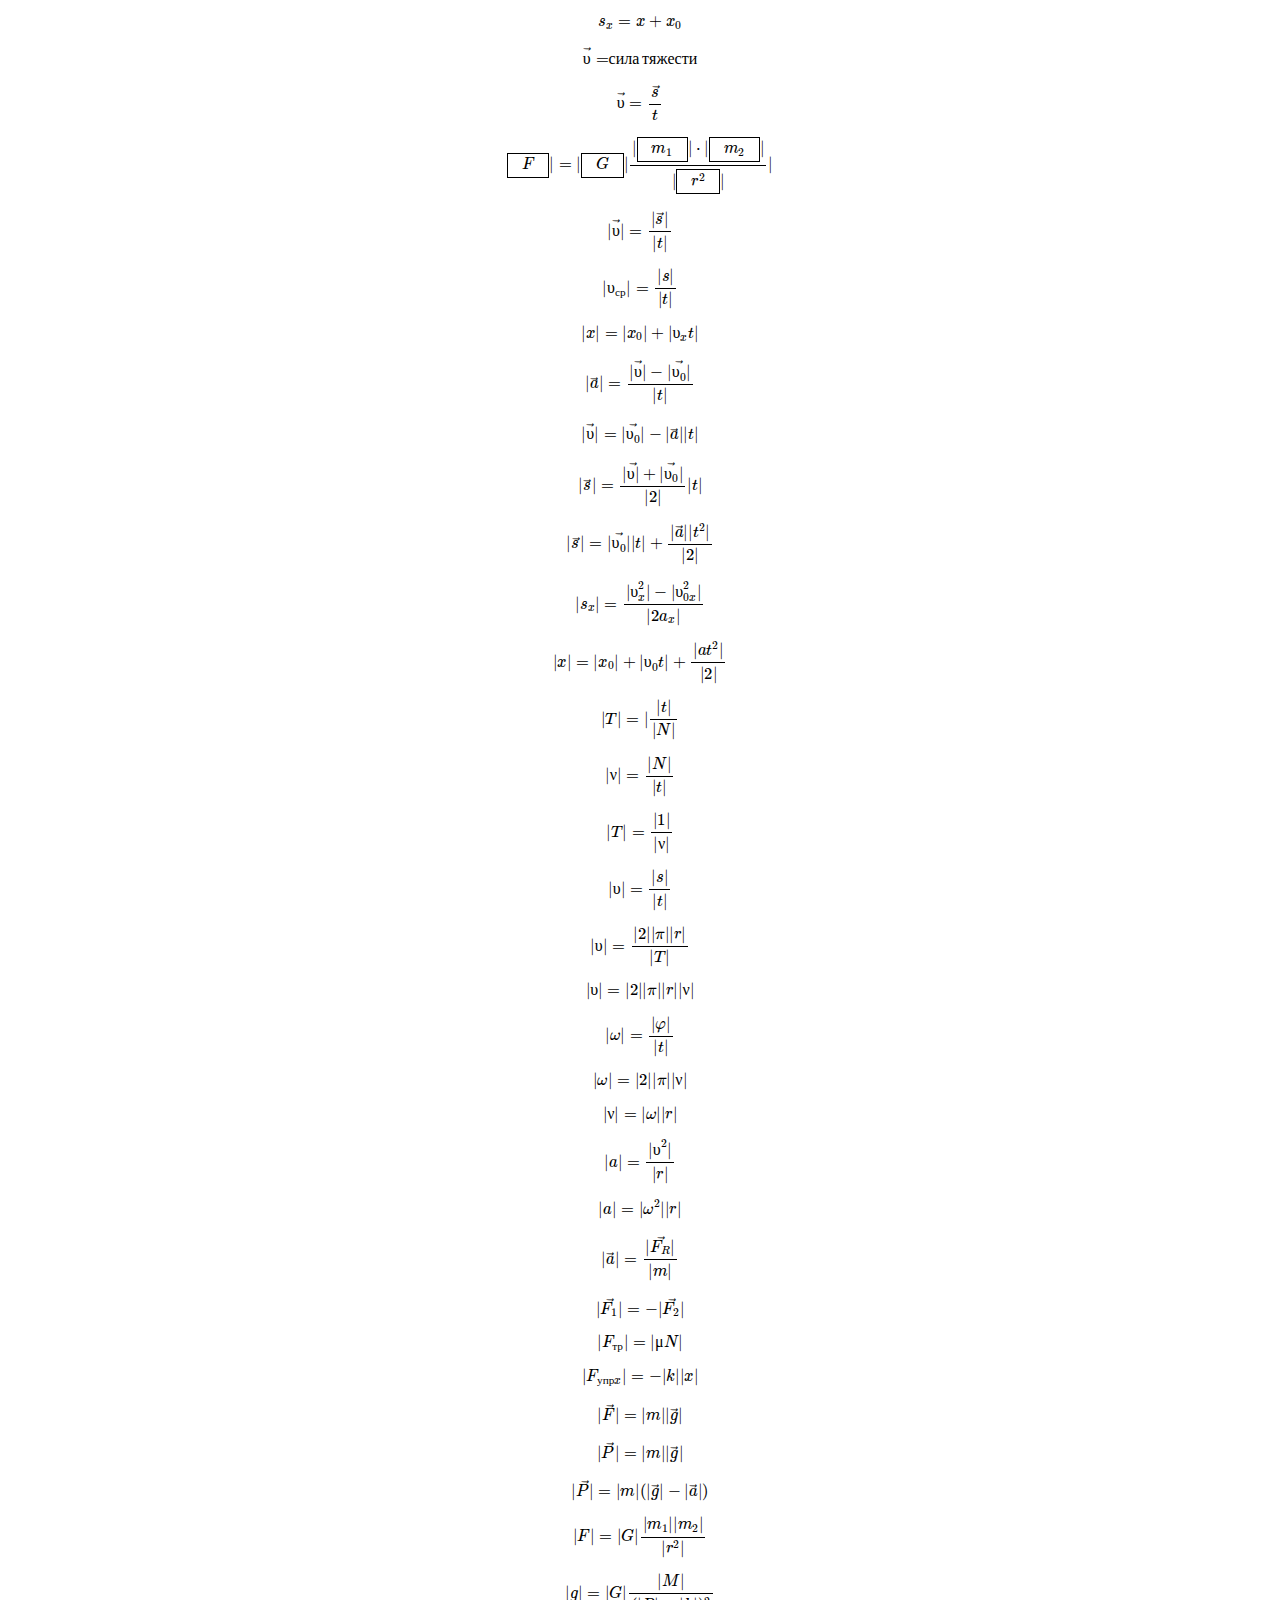
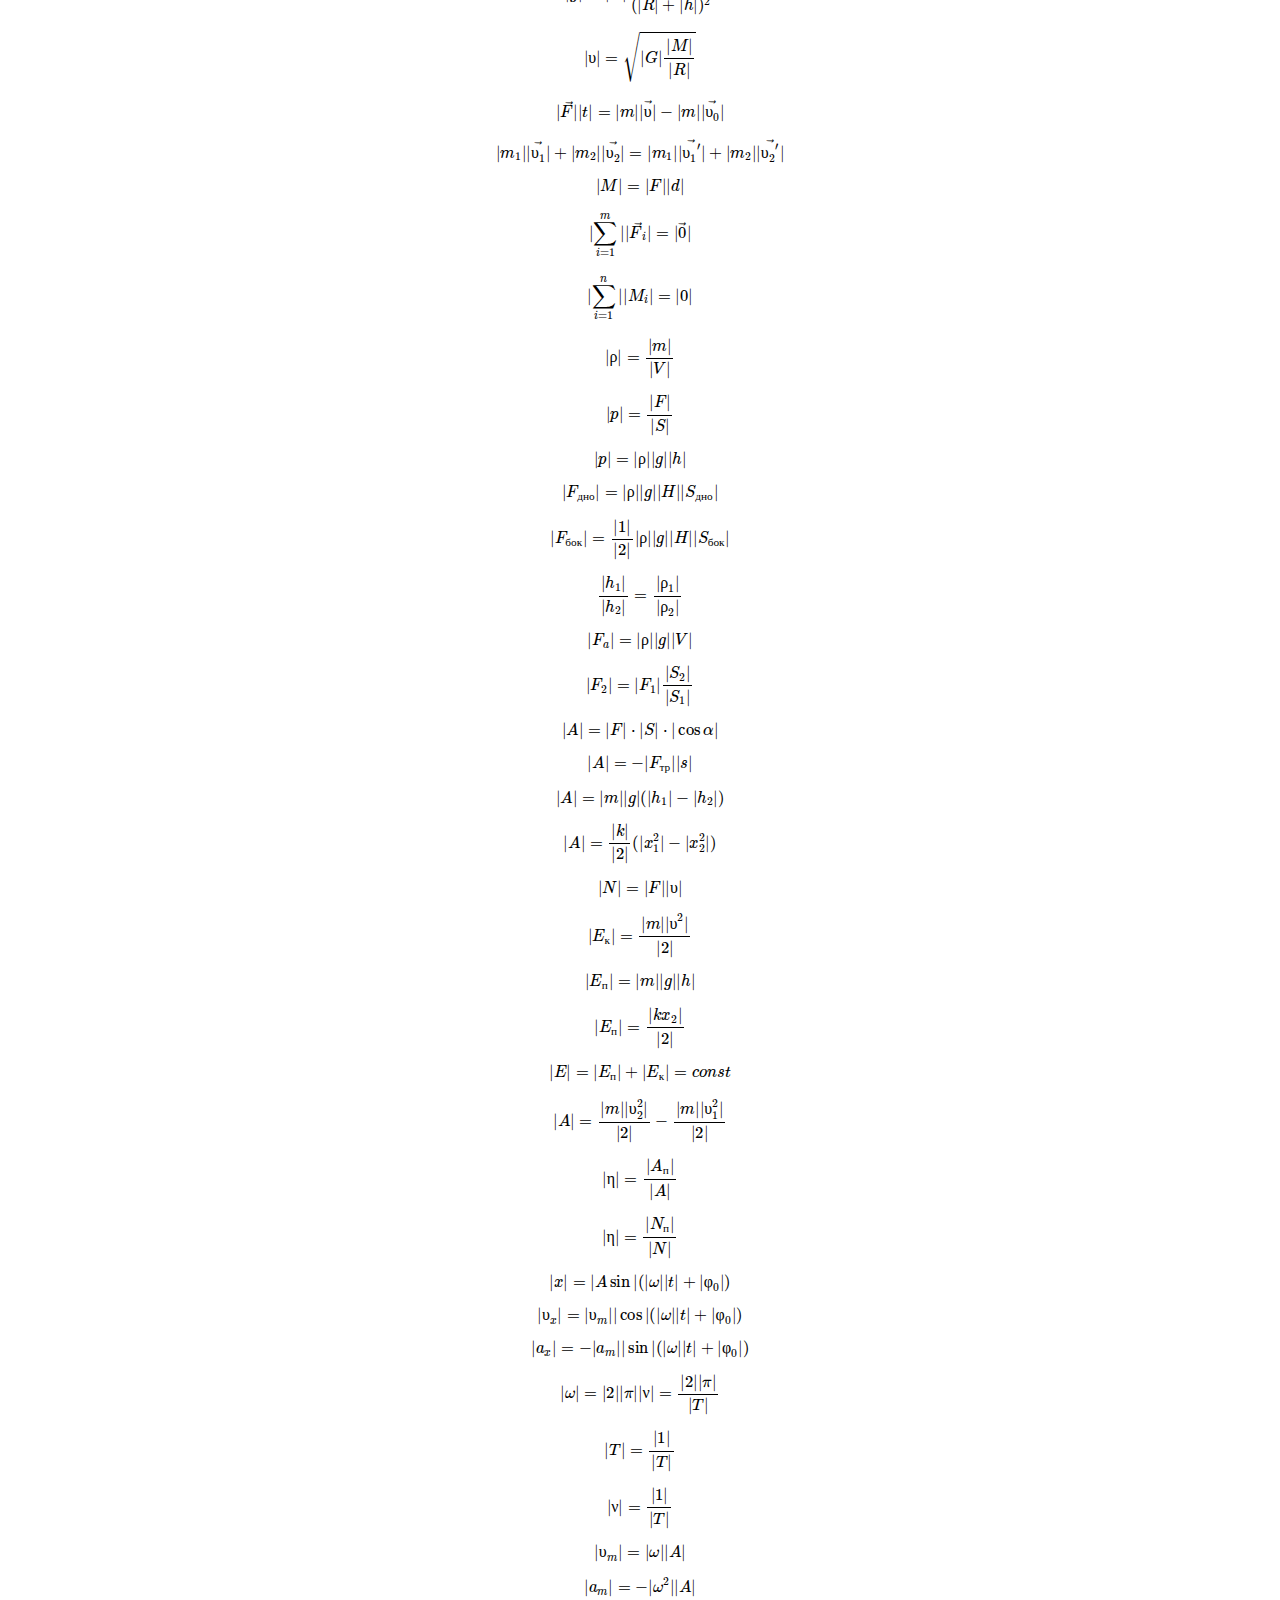
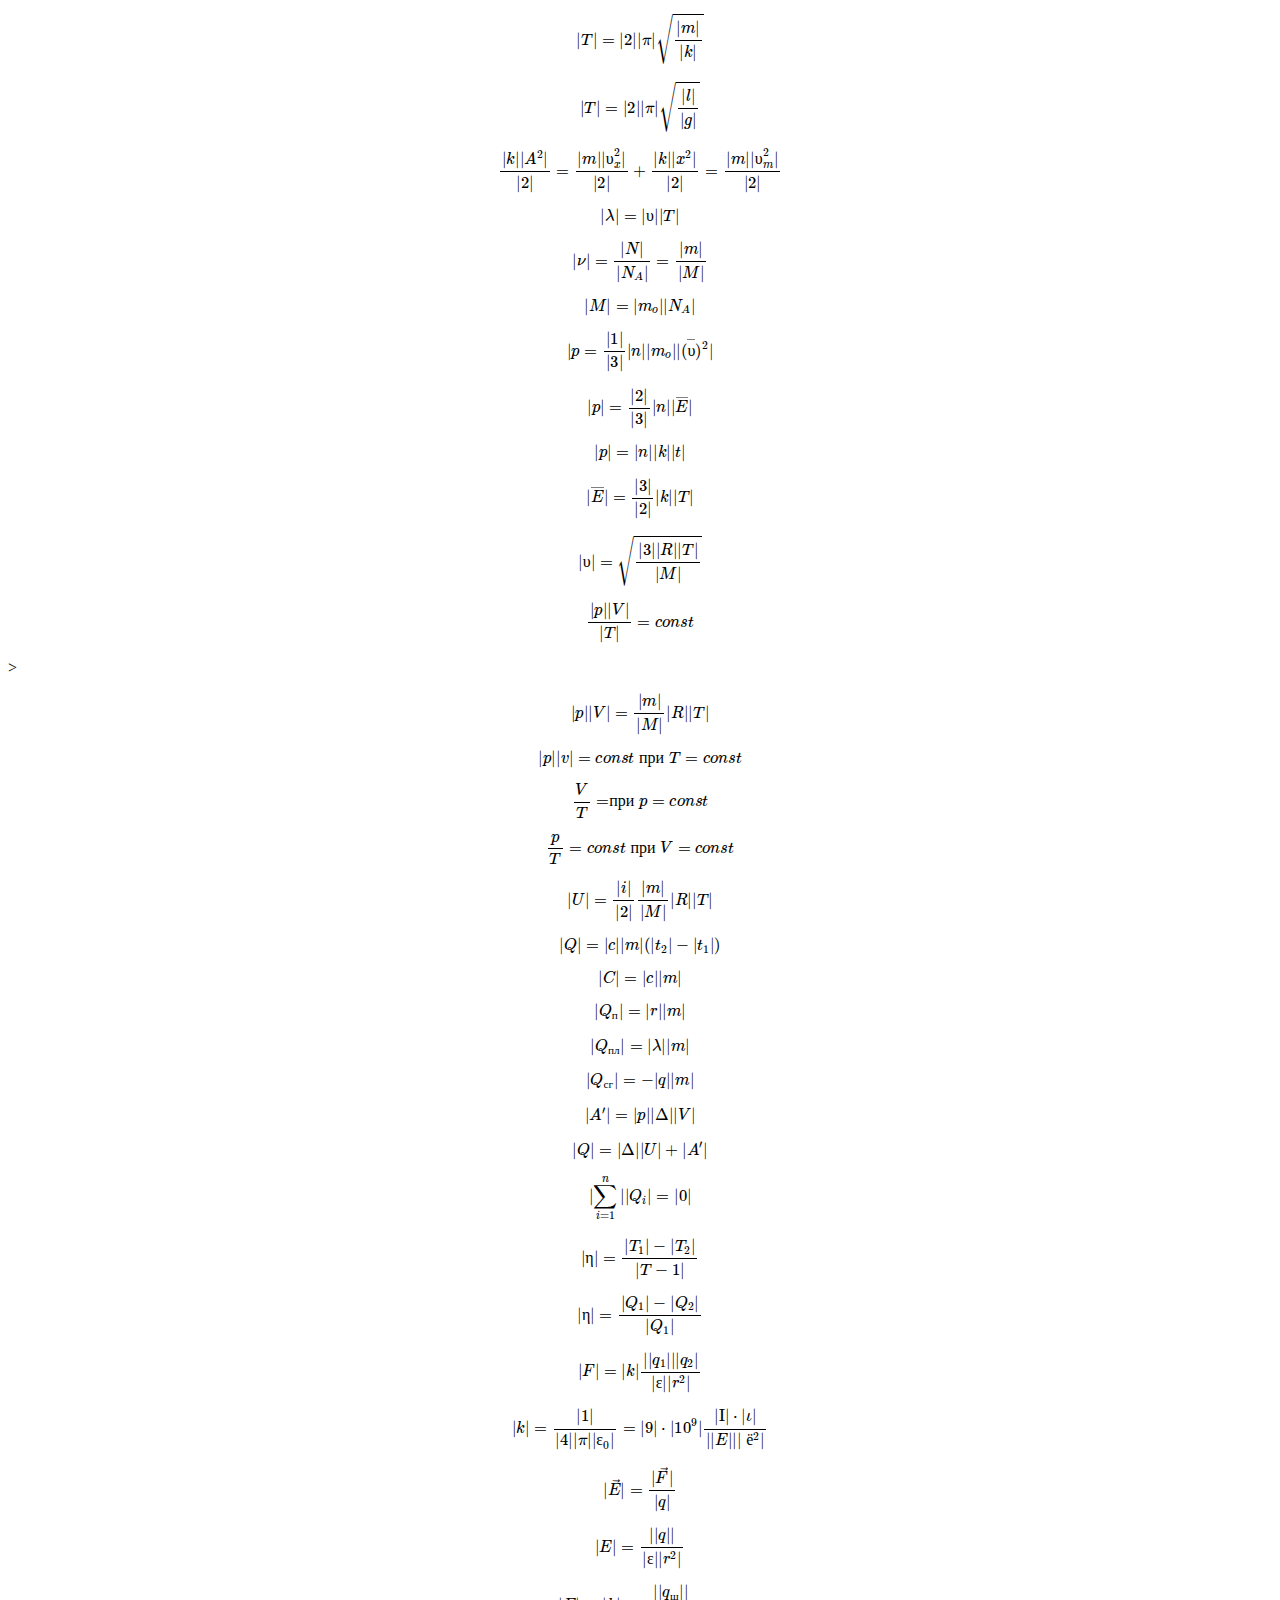
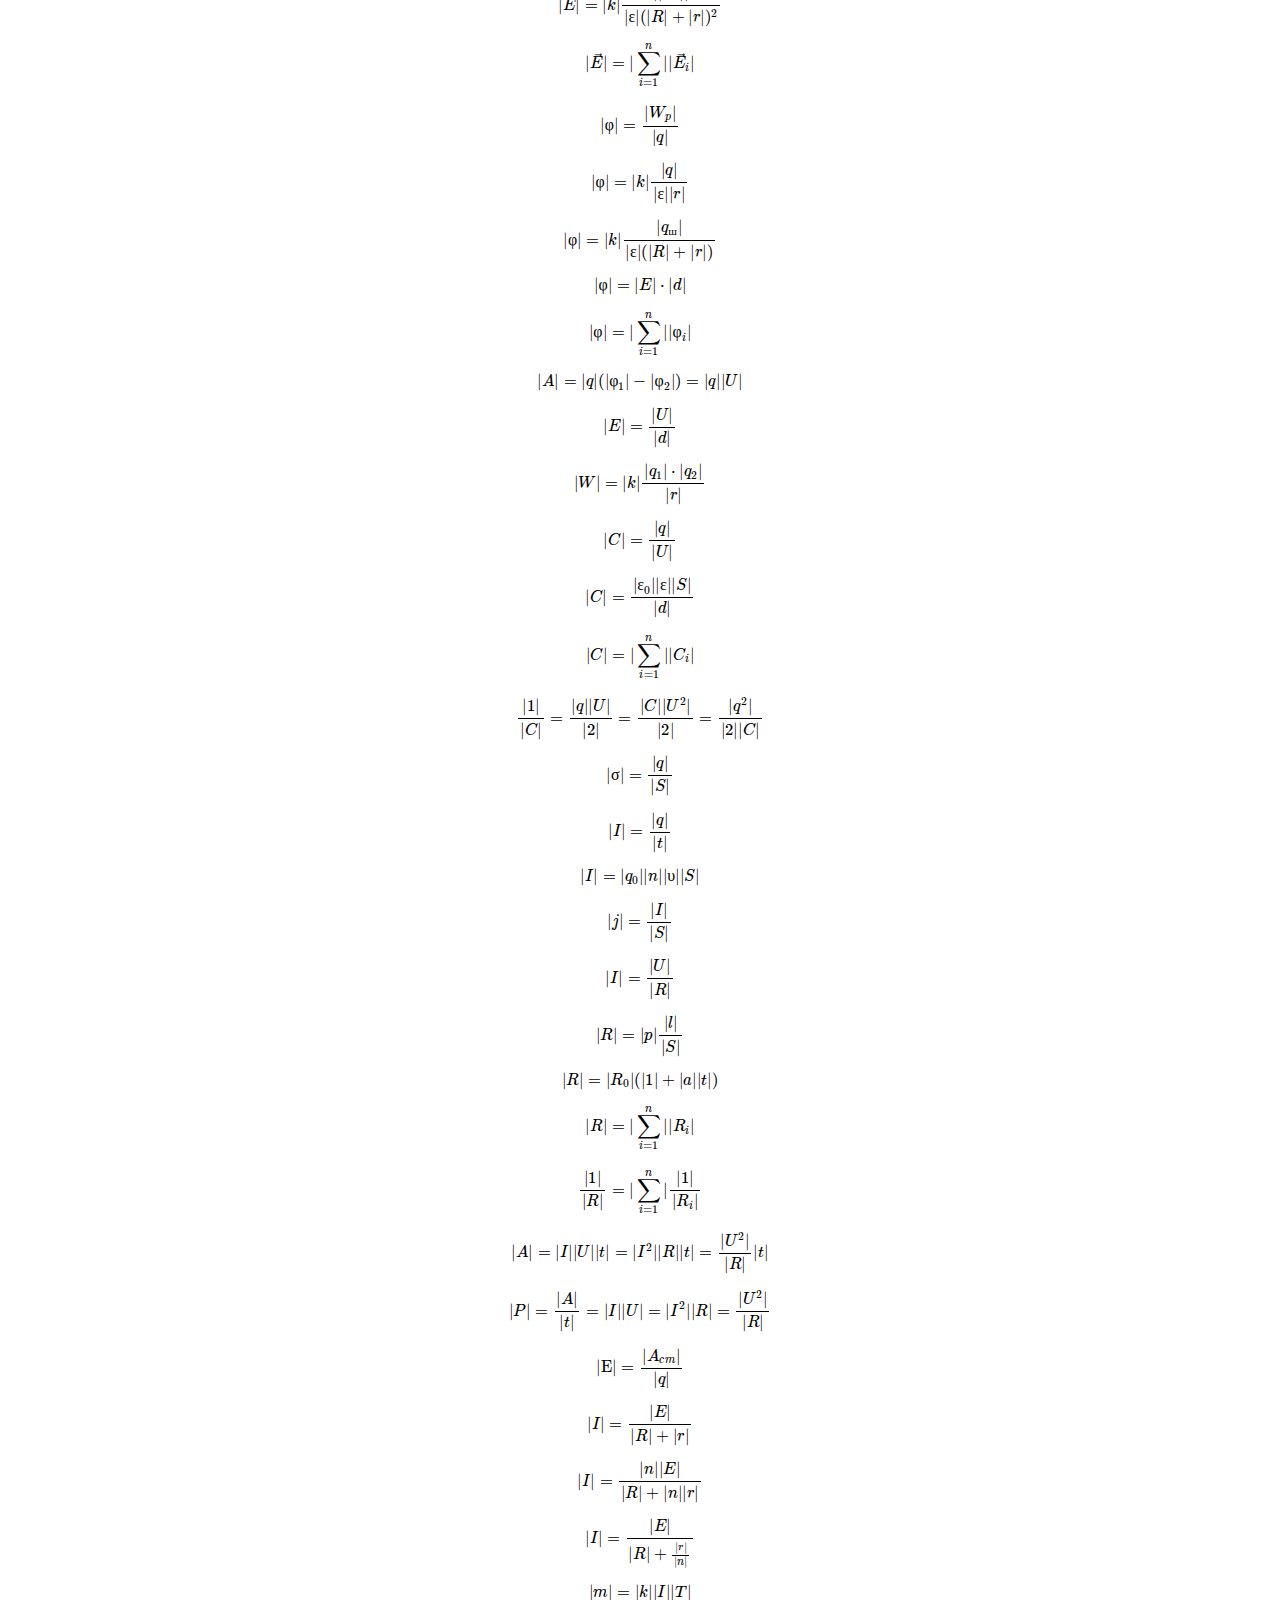
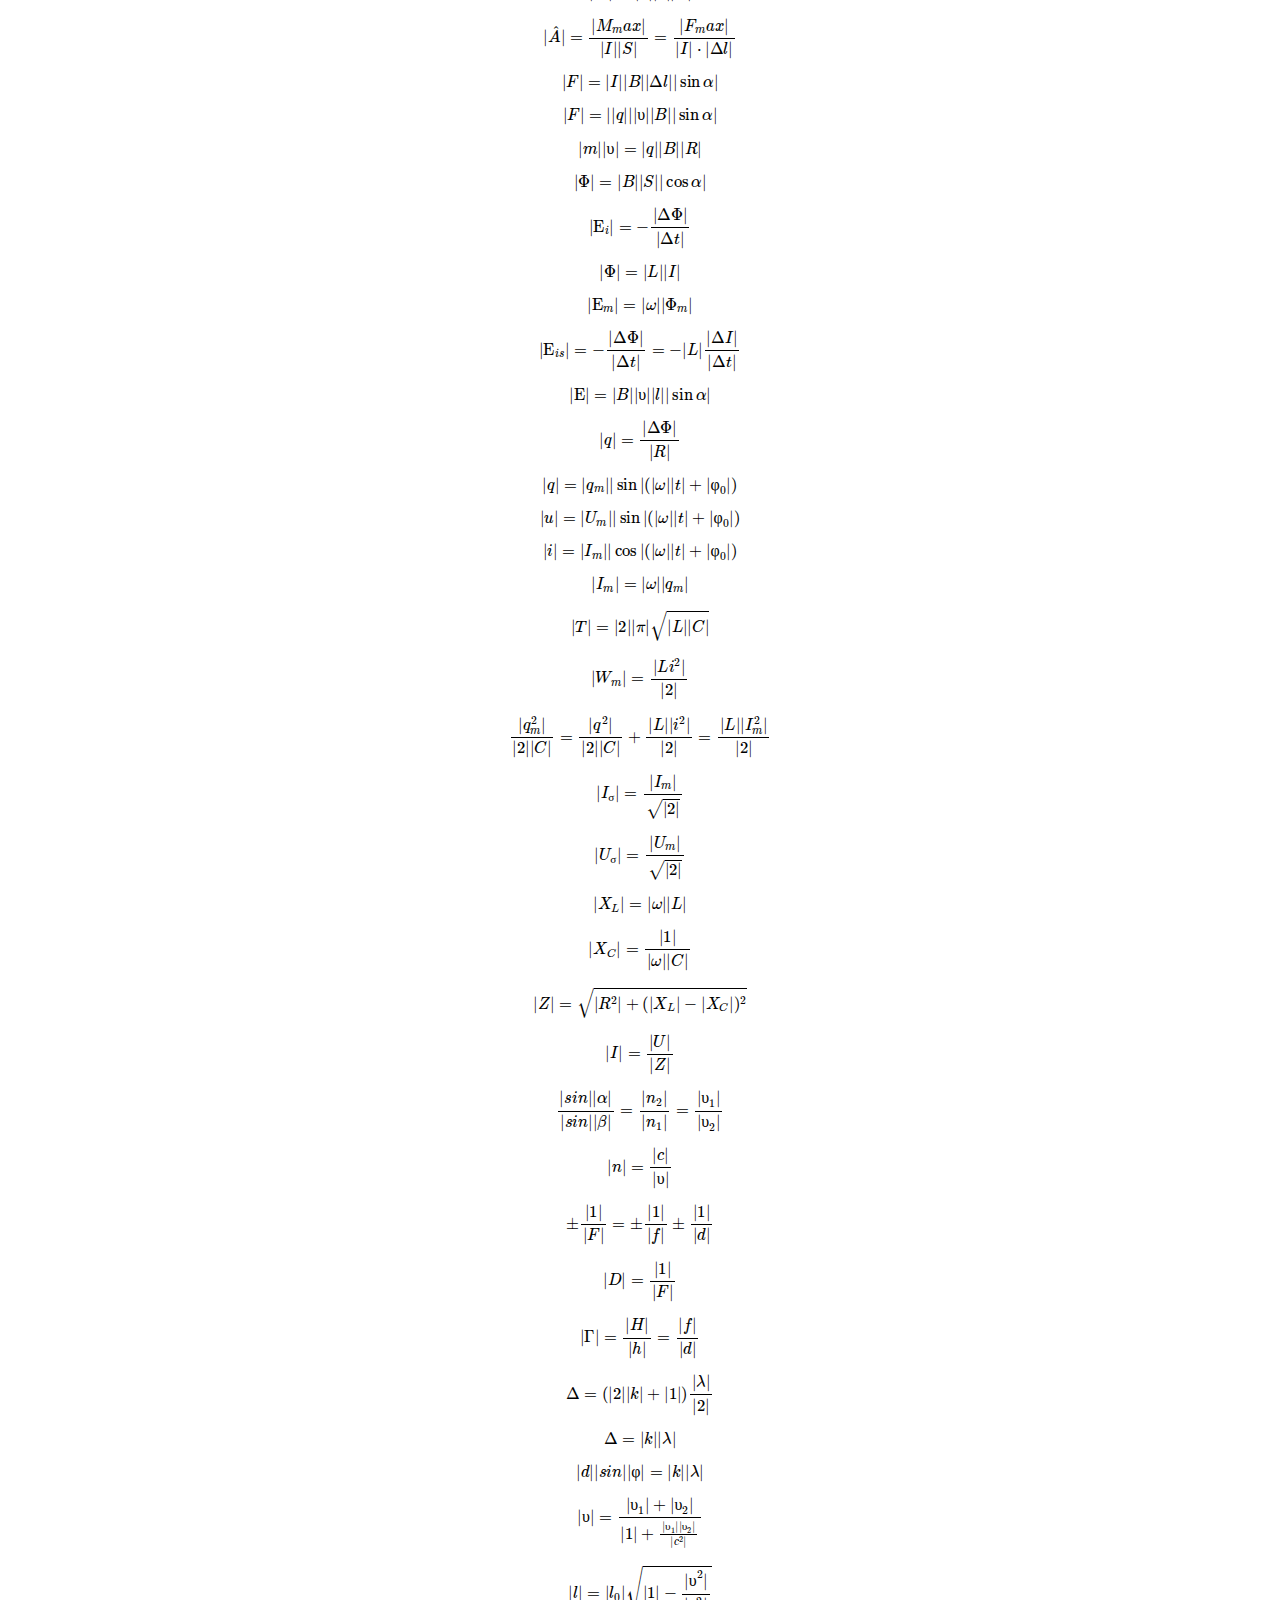
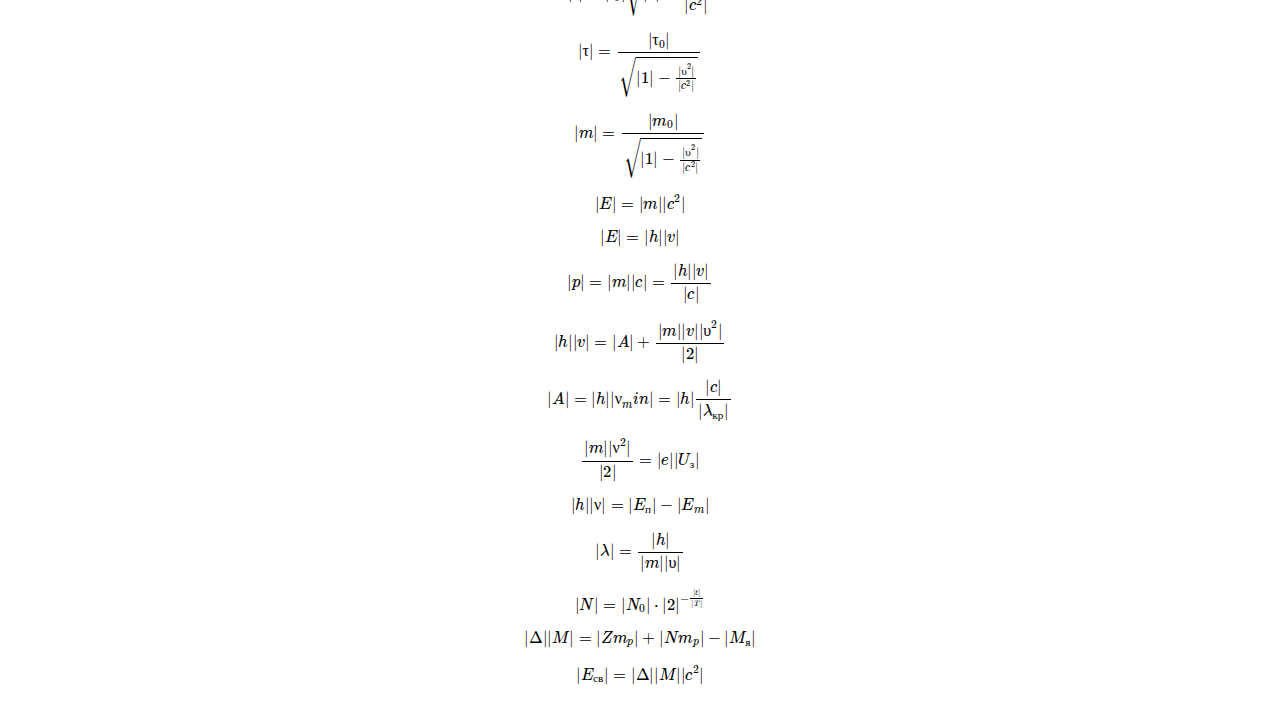
==== commit 18e1cd68: "LETS GO" ====
--- a/index.html
+++ b/index.html
@@ -38,16 +38,17 @@
     }|
     \]
 
-    \[ | \vec{&upsilon;} | = \frac{ | \vec{s} | }{| t | }\]
+    \[ | \vec{&upsilon;} | = \frac{ | \vec{s} | }{ | t | }\]
     \[ | &upsilon;_{ср} | = \frac{ | s | }{ | t | }\]
     \[ | x | = | x_0 | + | &upsilon;_xt | \]
-    \[ | \vec{a} | = \frac{ | \vec{| &upsilon; |} - {| \vec{&upsilon;_0 | } }}{ | t | }\]
-    \[ | \vec{&upsilon;} | = | \vec{&upsilon;_0} | - | \vec{a}t | \]
+    \[ | \vec{a} | = \frac{ | \vec{&upsilon;}| - { | \vec{&upsilon;_0 } | }}{ | t | }\]
+    \[ | \vec{&upsilon;} | = | \vec{&upsilon;_0} | - | \vec{a} | | t | \]
     \[ | \vec{s} | = \frac{ | \vec{&upsilon; | } + | \vec{&upsilon;_0} | }{| 2 | } | t | \]
     \[ | \vec{s} | = | \vec{&upsilon;_0} | | t | + \frac{ | \vec{a} | | t^2 | }{| 2 | }\]
     \[ | s_x | = \frac{ | &upsilon;_x^2 | - | &upsilon;_{0x}^2 | }{| 2a_x |}\]
     \[ | x | = | x_0 | + | &upsilon;_0t | + \frac{ | at^2 | }{| 2 | }\]
-    \[| T | = | \frac{ | t | }{ | N |}\]
+
+    \[ | T | = | \frac{ | t | }{ | N |}\]
     \[ | &nu; | = \frac{ | N | }{ | t | }\]
     \[ | T | = \frac{ | 1 | }{ | &nu; | }\]
     \[ | &upsilon; | = \frac{ | s | }{ | t | }\]
@@ -55,7 +56,7 @@
     \[ | &upsilon; | = | 2 | | \pi | | r | | &nu; | \]
     \[ | \omega | = \frac{ | \varphi | }{ | t | }\]
     \[ | \omega | = | 2 | | \pi | | &nu; | \]
-    \[| &nu; | = | \omega | | r | \]
+    \[ | &nu; | = | \omega | | r | \]
     \[ | a | = \frac{ | &upsilon;^2 | }{| r |}\]
     \[ | a | = | \omega^2 | | r | \]
 
@@ -83,84 +84,85 @@
     \[ | p | = | &rho; | | g | | h | \]
     \[ | F_{дно} | = | &rho; | | g | | H | | S_{дно} | \]
     \[ | F_{бок} | = \frac{| 1 | }{| 2 | } | &rho; | | g| | H | | S_{бок} | \]
-    \[\frac{| h_1 | }{| h_2 | } = \frac{ | &rho;_1 | }{ | &rho;_2 | }\]
+    \[\frac{ | h_1 | }{ | h_2 | } = \frac{ | &rho;_1 | }{ | &rho;_2 | }\]
     \[ | F_a | = | &rho; | | g | | V | \]
-    \[| F_2 | = | F_1 | \frac{| S_2 | }{ | S_1 | }\]
-
-    \[ | A | = | F |S | \cdot | \cos\alpha |]
+    \[ | F_2 | = | F_1 | \frac{ | S_2 | }{ | S_1 | }\]
+
+    \[ | A | = | F | \cdot | S | \cdot | \cos\alpha | \]
     \[ | A | = - | F_{тр} | | s | \]
     \[ | A | = | m | | g | ( | h_1 | - | h_2 | )\]
     \[ | A | = \frac{ | k | }{ | 2 | }( | x_1^2 | - | x_2^2 | )\]
     \[ | N | = | F | | &upsilon; | \]
-    \[ | E_к | = \frac{| m | | &upsilon;^2 | }{ | 2 | }\]
+    \[ | E_к | = \frac{ | m | | &upsilon;^2 | }{ | 2 | }\]
     \[ | E_п | = | m | | g | | h | \]
-    \[ | E_п | = \frac{| kx_2 | }{ | 2 | }\]
+    \[ | E_п | = \frac{ | kx_2 | }{ | 2 | }\]
     \[ | E | = | E_п | + | E_к | = const\]
     <!-- -->
-    \[ | A | = \frac{ | m | | &upsilon;_2^2 | }{ | 2 | } - \frac{| m | | &upsilon;_1^2 | }{ | 2 | }\]
-    \[ | &#951 | = \frac{| A_п | }{ | A | }\]
-    \[ | &#951 | = \frac{| N_п | }{ | N | }\]
-
-    \[ | x | = | A\sin | ( | \omega | |t | + | &phi;_0 | )\]
+    \[ | A | = \frac{ | m | | &upsilon;_2^2 | }{ | 2 | } - \frac{ | m | | &upsilon;_1^2 | }{ | 2 | }\]
+    \[ | &#951 | = \frac{ | A_п | }{ | A | }\]
+    \[ | &#951 | = \frac{ | N_п | }{ | N | }\]
+
+    \[ | x | = | A\sin | ( | \omega | | t | + | &phi;_0 | )\]
     \[ | &upsilon;_x | = | &upsilon;_m | | \cos | ( | \omega | | t | + | &phi;_0 | )\]
     \[ | a_x | = - | a_m | | \sin | ( | \omega | | t | + | &phi;_0 | )\]
-    \[ | \omega | = | 2 | | \pi | | &nu; | = \frac{| 2 | | \pi | }{ | T | }\]
+    \[ | \omega | = | 2 | | \pi | | &nu; | = \frac{ | 2 | | \pi | }{ | T | }\]
     \[ | T | = \frac{| 1 | }{ | T | }\]
     \[ | &nu; | = \frac{| 1 | }{ | T | }\]
     \[ | &upsilon;_m | = | \omega | | A | \]
     \[ | a_m | = -| \omega^2 | | A | \]
-    \[ | T | = | 2 | | \pi | \sqrt{\frac{| m | }{| k | }}\]
+    \[ | T | = | 2 | | \pi | \sqrt{\frac{ | m | }{ | k | }}\]
     \[ | T | = | 2 | | \pi | \sqrt{\frac{ | l | }{ | g | }}\]
     \[\frac{| k | | A^2 | }{| 2 | } = \frac{| m | | &upsilon;_x^2 | }{| 2 | } + \frac{| k | | x^2 |}{ | 2 |} = \frac{| m
     | | &upsilon;_m^2 | }{ | 2 | }\]
     \[ | \lambda | = | &upsilon; | | T | \]
 
-    \[ | \nu | = \frac{| N | }{| N_A | } = \frac{| m | }{ | M | }\]
+    \[ | \nu | = \frac{ | N | }{ | N_A | } = \frac{ | m | }{ | M | }\]
     \[ | M | = | m_o | | N_A | \]
-    \[ | p = \frac{| 1 | }{| 3 | }| n | | m_o | | ( \overline{&upsilon;})^2 | \]
-    \[ | p | = \frac{| 2 | }{| 3 | } | n | | \overline{E} | \]
+    \[ | p = \frac{ | 1 | }{ | 3 | }| n | | m_o | | ( \overline{&upsilon;})^2 | \]
+    \[ | p | = \frac{ | 2 | }{ | 3 | } | n | | \overline{E} | \]
     \[ | p | = | n | | k | | t | \]
-    \[ | \overline{E} | = \frac{| 3 | }{| 2 | } | k | | T | \]
+    \[ | \overline{E} | = \frac{ | 3 | }{ | 2 | } | k | | T | \]
     \[ | &upsilon; | = \sqrt{\frac{| 3 | | R | | T | }{ | M | }}\]
-    \[\frac{| p | | V | }{ | T | } = const \]
+    \[\frac{ | p | | V | }{ | T | } = const \]
     <!---->>
-    \[ | p | | V | = \frac{| m | }{ | M | } | R | | T | \]
+    \[ | p | | V | = \frac{ | m | }{ | M | } | R | | T | \]
     \[ | p | | v | =const при T = const\]
     \[\frac VT = при p = const\]
     \[\frac pT = const при V = const\]
 
-    \[ | U | = \frac | i | | 2 | \frac | m | | M | | R | | T | \]
+    \[ | U | = \frac { | i | } { | 2 | } \frac { | m | } { | M | } | R | | T | \]
     \[ | Q | = | c | | m | ( | t_2 | -| t_1 | )\]
     \[ | C | = | c | | m | \]
     \[ | Q_п | = | r | | m | \]
     \[ | Q_{пл} | = | \lambda | | m | \]
+    \[ | Q_{сг} | = - | q | | m | \]
     \[ | A' | = | p | | \Delta | | V | \]
     \[ | Q | = | \Delta | | U | + | A' | \]
     \[ | \sum_{i=1}^n | | Q_i | = | 0 | \]
     \[ | &#951 | = \frac{| T_1 | - | T_2 | }{ | T-1 | }\]
     \[ | &#951 | = \frac{ | Q_1 | - | Q_2 | }{ | Q_1 |}\]
 
-    \[ | F | = | k | \frac{| \vert q_1 | | \vert q_2 | }{ | &epsilon; | | r^2 |}\]
-    \[ | k | = \frac{| 1 | }{| 4 | | \pi | | &epsilon;_0 | } = | 9 | \cdot | 10^9 | \frac{| &Iota; | \cdot | \iota | }{
+    \[ | F | = | k | \frac{| \vert q_1 | | \vert q_2 | }{ | &epsilon; | | r^2 | }\]
+    \[ | k | = \frac{ | 1 | }{ | 4 | | \pi | | &epsilon;_0 | } = | 9 | \cdot | 10^9 | \frac{ | &Iota; | \cdot | \iota |
+    }{
     | \vert E | | \vert ё^2 | }\]
     \[ | \vec E | = \frac{ | \vec F | }{ | q | }\]
-    \[ | E | = \frac{ \vert | q | \vert }{ | &epsilon; | |r^2 |}\]
-    \[ | E | = | k | \frac{\vert | q_ш | \vert}{ |&epsilon; | (| R | + | r |)^2 }\]
+    \[ | E | = \frac{ \vert | q | \vert }{ | &epsilon; | |r^2 | }\]
+    \[ | E | = | k | \frac{\vert | q_ш | \vert}{ | &epsilon; | ( | R | + | r | )^2 }\]
     \[ | \vec E | = | \sum_{i = 1}^n | | \vec E_i |\]
-    \[ | &phi; | = \frac{| W_p | }{ | q |} \]
-    \[ | &phi; | = | k | \frac { | q | }{| &epsilon; | | r |}\]
-    \[ |&phi; | = | k | \frac{ | q_ш | }{ | &epsilon; | ( | R | + | r | )}\]
+    \[ | &phi; | = \frac{ | W_p | }{ | q | } \]
+    \[ | &phi; | = | k | \frac { | q | }{ | &epsilon; | | r | }\]
+    \[ | &phi; | = | k | \frac{ | q_ш | }{ | &epsilon; | ( | R | + | r | )}\]
     \[ | &phi; | = | E | \cdot | d | \]
-    \[ | &phi; | = | \sum_{i = 1}^n | | &phi;_i |\]
+    \[ | &phi; | = | \sum_{i = 1}^n | | &phi;_i | \]
     \[ | A | = | q | ( | &phi;_1 | - | &phi;_2 | ) = | q | | U | \]
     \[ | E | = \frac{ | U | }{ | d | }\]
     \[ | W | = | k | \frac{ | q_1 | \cdot | q_2 | }{ | r | }\]
     \[ | C | = \frac { | q | } { | U | } \]
     \[ | C | = \frac{ | &epsilon;_0 | | &epsilon; | | S | }{ | d | }\]
     \[ | C | = | \sum_{i = 1}^n | | C_i | \]
-    \[\frac { | 1 | } { | C | } = \frac { | q | | U| }{ | 2 | } = \frac{ | C | | U^2 | }{ | 2 | } = \frac{ | q^2 | }{ |2
-    | | C |
-    }\]
+    \[\frac { | 1 | } { | C | } = \frac { | q | | U | }{ | 2 | } = \frac{ | C | | U^2 | }{ | 2 | } = \frac{ | q^2 | }{ |
+    2 | | C | }\]
     \[ | &sigma; | = \frac { | q | } { | S | } \]
 
     \[ | I | = \frac { | q | } { | t | } \]
@@ -168,13 +170,13 @@
     \[ | j | = \frac { | I | } { | S | } \]
     \[ | I | = \frac { | U | } { | R | } \]
     \[ | R | = | p | \frac { | l | } { | S | } \]
-    \[ | R | = | R_0 | (| 1 | + | a | | t| )\]
+    \[ | R | = | R_0 | ( | 1 | + | a | | t | )\]
     \[ | R | = | \sum_{i=1}^n | | R_i | \]
     \[\frac { | 1 | } { | R | } = | \sum_{i = 1}^n | \frac { | 1 | } { | R_i | }\]
-    \[ | A | = | I | | U | | t | = | I^2 | | R | | t | = \frac { |U | } { | R |} | t |\]
+    \[ | A | = | I | | U | | t | = | I^2 | | R | | t | = \frac { | U^2 | } { | R |} | t |\]
     \[ | P | = \frac { | A | } { | t | } = | I | | U | = | I^2 | | R | = \frac{ | U^2 | }{ | R | }\]
     \[ | &Epsilon; | = \frac { | A_{cm} | }{ | q | }\]
-    \[ | I | = \frac { | E | }{ | R | + | r |}\]
+    \[ | I | = \frac { | E | }{ | R | + | r | }\]
     \[ | I | = \frac{ | n | | E | }{ | R | + | n | | r | }\]
     \[ | I | = \frac{ | E | }{ | R | + \frac{ | r | }{ | n | }}\]
     \[ | m | = | k | | I | | T | \]
@@ -184,11 +186,11 @@
     \[ | m | | &upsilon; | = | q | | B | | R | \]
     \[ | &Phi; | = | B | | S | | \cos \alpha | \]
 
-    \[ | &epsilon;_i | = -\frac{ | \Delta \Phi | }{ | \Delta t | }\]
+    \[ | &Epsilon;_i | = -\frac{ | \Delta \Phi | }{ | \Delta t | }\]
     \[ | \Phi | = | L | | I | \]
-    \[ |&epsilon;_m | = | \omega | | \Phi_m | \]
-    \[ | &epsilon;_{is} | = -\frac{ | \Delta \Phi | }{ | \Delta t | } = -| L | \frac{ | \Delta I | }{ | \Delta t | }\]
-    \[ | &epsilon; | = | B | | &upsilon; | | l | | \sin \alpha |\]
+    \[ | &Epsilon;_m | = | \omega | | \Phi_m | \]
+    \[ | &Epsilon;_{is} | = -\frac{ | \Delta \Phi | }{ | \Delta t | } = -| L | \frac{ | \Delta I | }{ | \Delta t | }\]
+    \[ | &Epsilon; | = | B | | &upsilon; | | l | | \sin \alpha |\]
     \[ | q | = \frac{ | \Delta \Phi | }{ | R | }\]
 
     \[ | q | = | q_m | | \sin | ( | \omega | | t | + | &phi;_0 | )\]
@@ -197,9 +199,9 @@
     \[ | I_m | = | \omega | | q_m | \]
     \[ | T | = | 2 | | \pi | \sqrt{ | L | | C | }\]
     \[ | W_m | = \frac{ | Li^2 | }{ | 2 | }\]
-    \[\frac{ | q^2_m | }{ | 2 | | C | } = \frac{ | q^2 | }{ | 2 | | C | } + \frac{ | L | |i^2 | }{ | 2 | } = \frac{ | L
+    \[\frac{ | q^2_m | }{ | 2 | | C | } = \frac{ | q^2 | }{ | 2 | | C | } + \frac{ | L | | i^2 | }{ | 2 | } = \frac{ | L
     | | I^2_m | }{ | 2 | }\]
-    \[ | I_{&sigma;} | = \frac{ | U_m | }{\sqrt { | 2 | } } \]
+    \[ | I_{&sigma;} | = \frac{ | I_m | }{\sqrt { | 2 | } } \]
     \[ | U_&sigma; | = \frac{ | U_m | }{\sqrt { | 2 | } }\]
     \[ | X_L | = | \omega | | L | \]
     \[ | X_C | = \frac{ | 1 | }{ | \omega | | C | }\]
@@ -207,8 +209,8 @@
     \[ | I | = \frac { | U | } { | Z | }\]
 
     \[\frac{ | sin | | \alpha | }{ | sin | | \beta | } = \frac{ | n_2 | }{ | n_1 | } =
-    \frac{ | &upsilon;_1 |}{ | &upsilon;_2 | }\]
-    \[ | n | = \frac { |c | } { | &upsilon; | }\]
+    \frac{ | &upsilon;_1 | }{ | &upsilon;_2 | }\]
+    \[ | n | = \frac { | c | } { | &upsilon; | }\]
     \[\pm \frac { | 1 | } { | F | } = \pm \frac { | 1 | } { | f | } \pm \frac { | 1 | } { | d | }\]
     \[ | D | = \frac { | 1 | } { | F | }\]
     \[ | \Gamma | = \frac { | H | }{ | h | } = \frac { | f | } { | d | }\]
@@ -218,7 +220,7 @@
 
     \[ | &upsilon; | = \frac{ | &upsilon;_1 | + | &upsilon;_2 | }{| 1 | +\frac{ | &upsilon;_1 | | &upsilon;_2 | }{ | c^2
     | }}\]
-    \[ | l | = | l_0 | \sqrt{ | 1 | - \frac{ | &upsilon;^2 | }{ | c^2 |}}\]
+    \[ | l | = | l_0 | \sqrt{ | 1 | - \frac{ | &upsilon;^2 | }{ | c^2 | }}\]
     \[ | &tau; | = \frac{ | &tau;_0 | }{\sqrt{ | 1 | - \frac{ | &upsilon;^2 | }{ | c^2 | }}}\]
     \[ | m | = \frac{ | m_0 | }{\sqrt{ | 1 | - \frac{ | &upsilon;^2 | }{ | c^2 | }}}\]
     \[ | E | = | m | | c^2 | \]
